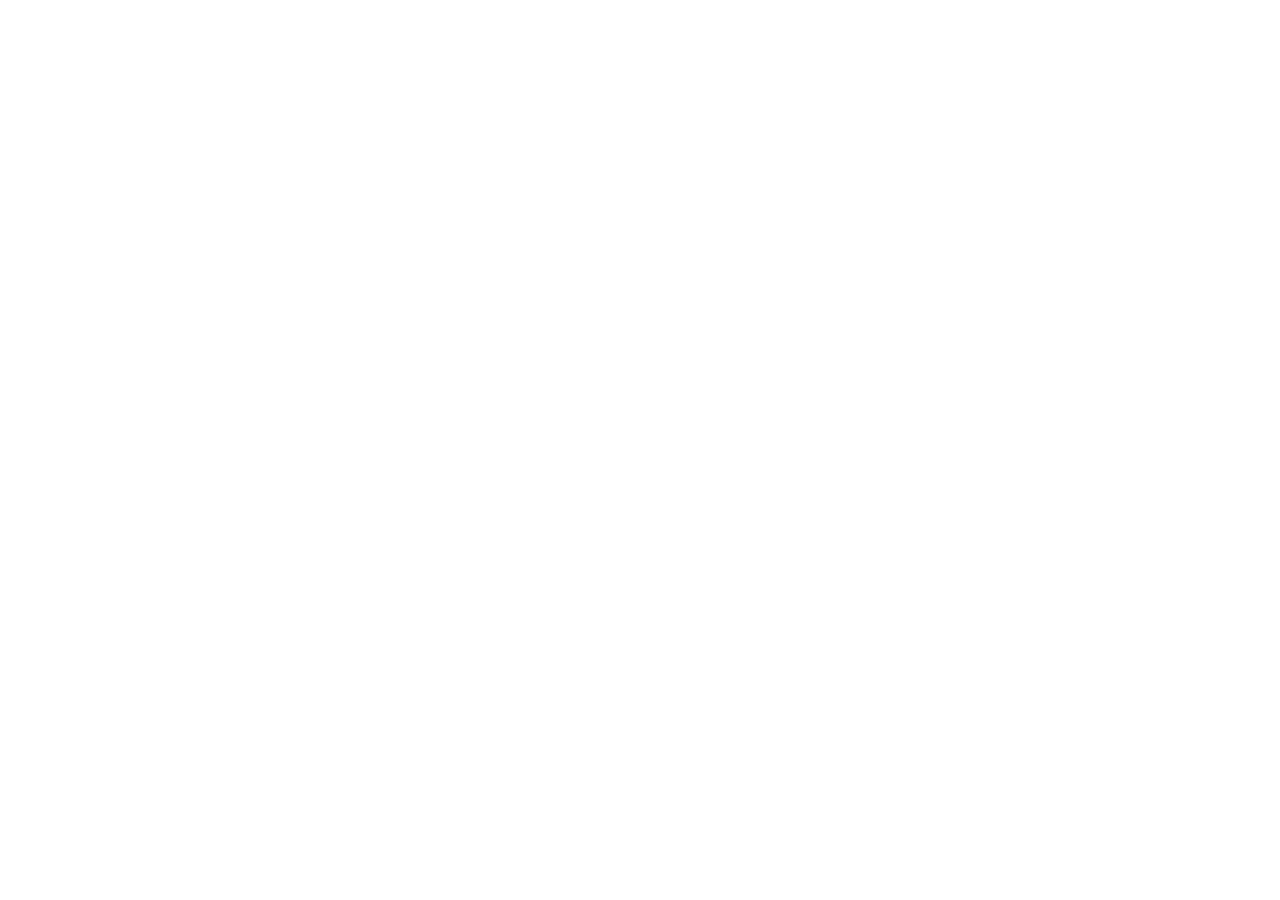
==== src/powergslb/resources/admin/index.html @ cb6ccbb3 "Release 2.4.1" ====
<!DOCTYPE html>
<html lang="en">
<meta content="text/html; charset=utf-8" http-equiv="content-type"/>
<head>
    <title>PowerGSLB: Admin</title>
    <link href="src/favicon.svg" rel="icon" type="image/svg+xml"/>
    <link href="src/w2ui-1.4.3.min.css" rel="stylesheet" type="text/css"/>
    <link href="src/powergslb-2.4.1.css" rel="stylesheet" type="text/css"/>
    <script src="src/jquery-3.7.1.min.js" type="text/javascript"></script>
    <script src="src/w2ui-1.4.3.min.js" type="text/javascript"></script>
    <script src="src/powergslb-2.4.1.js" type="text/javascript"></script>
</head>
<body>
<div id="powergslb" style="width: 100%; height: calc(100vh - 16px);"></div>
</body>
</html>
---- src/powergslb/resources/admin/src/powergslb-2.4.1.css ----
/*
 * PowerGSLB admin styles: layout rules, then the dark theme.
 *
 * The dark theme overrides the vendored w2ui 1.4.3 light palette. Every rule that restyles a w2ui element for the
 * theme is scoped under html[data-theme="dark"], so the light theme (attribute absent or "light") keeps the original
 * colors. The layout rules below carry no color and apply to both themes.
 */

/* The popup is a fixed width, so its fields take all of it: a 72px label column fits the widest caption. */
#w2ui-popup .w2ui-field > label {
    width: 72px;
}

#w2ui-popup .w2ui-field > div {
    margin-left: 80px;
    margin-right: 4px;
}

/* The toggle is a checkbox drawn as a slider by w2ui and keeps its own size. */
#w2ui-popup .w2ui-field > div > input:not([type=checkbox]),
#w2ui-popup .w2ui-field > div > select,
#w2ui-popup .w2ui-field > div > textarea {
    width: 100%;
}

/* Give every textarea field the same fixed editing area. */
#w2ui-popup .w2ui-field > div > textarea {
    height: 240px;
    font-family: monospace;
    font-size: 12px;
    resize: none;
}

/* Search overlay: one value column 300px, two value column 140px each around a 20px separator. */
.w2ui-overlay .w2ui-grid-searches table td.value {
    font-size: 0; /* collapses the text writes between the two inputs, redrawn below */
    white-space: nowrap; /* the second input never wraps below the first */
}

/* w2ui writes an inline width on the text inputs, so only !important resizes them. */
.w2ui-overlay .w2ui-grid-searches table td.value input[type=text],
.w2ui-overlay .w2ui-grid-searches table td.value select {
    box-sizing: border-box;
    width: 300px !important;
    margin: 0;
}

/* The 'between' search reveals a second input, so the two split the value column. */
.w2ui-overlay .w2ui-grid-searches table td.value:has(> span:not([style*="none"])) > input[type=text],
.w2ui-overlay .w2ui-grid-searches table td.value > span > input[type=text] {
    width: 140px !important;
}

.w2ui-overlay .w2ui-grid-searches table td.value > span::before {
    content: '-';
    display: inline-block;
    width: 20px;
    font-size: 13px;
    text-align: center;
}

/* The dark palette */
html[data-theme="dark"] {
    color-scheme: dark;

    --pg-bg: #1e1e1e;               /* page background           */
    --pg-surface: #252526;          /* raised panels, forms      */
    --pg-header: #2d2d30;           /* headers, toolbars         */
    --pg-grid-head: #3a3a3e;        /* grid column-header band   */
    --pg-border: #3a3a3a;           /* separators, panel borders */
    --pg-field: #3c3c3c;            /* input backgrounds         */
    --pg-field-border: #555;        /* input / separator borders */
    --pg-text: #d4d4d4;             /* primary text              */
    --pg-muted: #9aa0a6;            /* labels, group headings    */
    --pg-hover: #37373d;            /* row / node hover          */
    --pg-accent: #094771;           /* selection background      */
    --pg-accent-text: #ffffff;      /* selection text            */
    --pg-shadow: rgba(0, 0, 0, .4); /* panel elevation shadow    */
    --pg-weekend: #e0736a;          /* calendar Sat/Sun dates    */
}

html[data-theme="dark"] body {
    background-color: var(--pg-bg);
    color: var(--pg-text);
}

/* Inputs, selects, textareas. w2ui applies a global "input:not([type=button]),select,textarea { background:#fff }"
   rule; recolor everything text-like at once (never the toggle checkbox, never real buttons). */
html[data-theme="dark"] input:not([type=button]):not([type=checkbox]),
html[data-theme="dark"] select,
html[data-theme="dark"] textarea {
    color: var(--pg-text);
    background-color: var(--pg-field);
    border-color: var(--pg-field-border);
}

/* The "Disabled" toggle slider */
html[data-theme="dark"] input[type=checkbox].w2ui-toggle + div {
    background-color: var(--pg-field);
    border-color: var(--pg-field-border);
}

/* Overlays: column chooser, combo lists, search builder */
html[data-theme="dark"] .w2ui-overlay {
    background-color: var(--pg-header);
    border-color: var(--pg-border);
    box-shadow: 0 2px 10px rgba(0, 0, 0, .6);
}

html[data-theme="dark"] .w2ui-overlay:before {
    background-color: var(--pg-header);
    border-color: var(--pg-border);
}

html[data-theme="dark"] .w2ui-overlay table.w2ui-drop-menu {
    color: var(--pg-text);
    background-color: var(--pg-header);
}

html[data-theme="dark"] .w2ui-overlay table.w2ui-drop-menu .w2ui-item-even {
    background-color: var(--pg-header);
}

html[data-theme="dark"] .w2ui-overlay table.w2ui-drop-menu .w2ui-item-odd {
    background-color: var(--pg-surface);
}

html[data-theme="dark"] .w2ui-overlay table.w2ui-drop-menu tr:hover,
html[data-theme="dark"] .w2ui-overlay .w2ui-col-on-off table tr:hover {
    background-color: var(--pg-hover);
}

html[data-theme="dark"] .w2ui-overlay table.w2ui-drop-menu tr.w2ui-selected {
    background-color: var(--pg-accent);
}

html[data-theme="dark"] .w2ui-overlay .w2ui-grid-searches {
    background-color: var(--pg-surface);
}

/* Search-builder overlay chrome: cell separators and the actions (Reset / Search) bar. */
html[data-theme="dark"] .w2ui-overlay .w2ui-grid-searches table td.caption,
html[data-theme="dark"] .w2ui-overlay .w2ui-grid-searches table td.operator {
    color: var(--pg-text);
    border-right-color: var(--pg-border);
}

html[data-theme="dark"] .w2ui-overlay .w2ui-grid-searches table td.actions > div {
    background-color: var(--pg-header);
    border-top-color: var(--pg-border);
}

/* Native selects with a baked-in light gradient (styled control + the search-builder operator dropdown). */
html[data-theme="dark"] .w2ui-select,
html[data-theme="dark"] .w2ui-overlay .w2ui-grid-searches table td.operator select {
    color: var(--pg-text) !important;
    background-image: none !important;
    background-color: var(--pg-field) !important;
    border-color: var(--pg-field-border);
}

/* Every .btn carries a white "box-shadow: 0 1px 0 #fff" underline; drop it on all variants (Close and Save). */
html[data-theme="dark"] button.btn {
    box-shadow: none;
}

/* Neutral buttons (e.g. Close); the colored variants (Save is btn-green) keep their fill. */
html[data-theme="dark"] button.btn:not(.btn-blue):not(.btn-green):not(.btn-orange):not(.btn-red) {
    color: var(--pg-text);
    background-image: none;
    background-color: var(--pg-field);
    border-color: var(--pg-field-border);
}

html[data-theme="dark"] button.btn:not(.btn-blue):not(.btn-green):not(.btn-orange):not(.btn-red):hover {
    background-color: var(--pg-hover);
}

/* Forms (rendered inside popups) */
html[data-theme="dark"] .w2ui-form .w2ui-buttons {
    background-color: var(--pg-header);
    border-top-color: var(--pg-border);
}

html[data-theme="dark"] .w2ui-field > label {
    color: var(--pg-muted);
}

/* Color picker (.w2ui-color); swatch cells keep their own inline colors. */
html[data-theme="dark"] .w2ui-color {
    background-color: var(--pg-header);
}

/* Date / time / datetime picker (.w2ui-calendar, rendered inside .w2ui-overlay) */
html[data-theme="dark"] .w2ui-calendar .w2ui-calendar-title {
    color: var(--pg-text);
    background-image: none;
    background-color: var(--pg-header);
    text-shadow: none;
}

html[data-theme="dark"] .w2ui-calendar .w2ui-calendar-jump {
    background-color: var(--pg-surface);
}

html[data-theme="dark"] .w2ui-calendar .w2ui-calendar-jump > :first-child {
    border-right-color: var(--pg-border);
}

html[data-theme="dark"] .w2ui-calendar .w2ui-calendar-jump .w2ui-jump-month:hover,
html[data-theme="dark"] .w2ui-calendar .w2ui-calendar-jump .w2ui-jump-year:hover,
html[data-theme="dark"] .w2ui-calendar .w2ui-calendar-jump .w2ui-jump-month.selected,
html[data-theme="dark"] .w2ui-calendar .w2ui-calendar-jump .w2ui-jump-year.selected {
    color: var(--pg-text);
    border-color: var(--pg-border);
    background-color: var(--pg-hover);
}

html[data-theme="dark"] .w2ui-calendar .w2ui-calendar-previous,
html[data-theme="dark"] .w2ui-calendar .w2ui-calendar-next {
    color: var(--pg-muted);
}

html[data-theme="dark"] .w2ui-calendar .w2ui-calendar-previous:hover,
html[data-theme="dark"] .w2ui-calendar .w2ui-calendar-next:hover {
    border-color: var(--pg-border);
    background-color: var(--pg-hover);
}

/* Prev / next arrows are border-triangles; recolor the two visible edges. */
html[data-theme="dark"] .w2ui-calendar .w2ui-calendar-previous > div,
html[data-theme="dark"] .w2ui-calendar .w2ui-calendar-next > div {
    border-left-color: var(--pg-muted);
    border-top-color: var(--pg-muted);
}

html[data-theme="dark"] .w2ui-calendar table.w2ui-calendar-days td,
html[data-theme="dark"] .w2ui-calendar table.w2ui-calendar-days td.w2ui-day-empty {
    color: var(--pg-text);
    border-color: var(--pg-surface);
    background-color: var(--pg-bg);
}

html[data-theme="dark"] .w2ui-calendar table.w2ui-calendar-days td.w2ui-saturday,
html[data-theme="dark"] .w2ui-calendar table.w2ui-calendar-days td.w2ui-sunday {
    color: var(--pg-weekend);
}

html[data-theme="dark"] .w2ui-calendar table.w2ui-calendar-days tr.w2ui-day-title td {
    color: var(--pg-muted);
    border-color: var(--pg-surface);
    background-color: var(--pg-surface);
}

/* w2ui writes an inline background on the day cell at mousedown, so only !important can restyle it. */
html[data-theme="dark"] .w2ui-calendar table.w2ui-calendar-days td:hover,
html[data-theme="dark"] .w2ui-calendar-time td div:hover {
    color: var(--pg-accent-text);
    border-color: var(--pg-border) !important;
    background-color: var(--pg-hover) !important;
}

html[data-theme="dark"] .w2ui-calendar table.w2ui-calendar-days td.w2ui-date:active {
    color: var(--pg-accent-text);
    border-color: var(--pg-border) !important;
    background-color: var(--pg-accent) !important;
}

html[data-theme="dark"] .w2ui-calendar table.w2ui-calendar-days td.w2ui-today {
    background-color: var(--pg-accent);
}

html[data-theme="dark"] .w2ui-calendar-time td:nth-child(even) {
    background-color: var(--pg-surface);
}

/* Enum multi-select and file upload share the .w2ui-list tag box. */
html[data-theme="dark"] .w2ui-list {
    border-color: var(--pg-field-border);
    background-color: var(--pg-field);
}

html[data-theme="dark"] .w2ui-list ul li {
    color: var(--pg-text);
    border-color: var(--pg-accent);
    background-color: var(--pg-header);
}

html[data-theme="dark"] .w2ui-list ul li:hover {
    background-color: var(--pg-hover);
}

html[data-theme="dark"] .w2ui-list .w2ui-enum-placeholder {
    color: var(--pg-muted);
}

/* Layout panels. panelStyle sets an inline "1px solid #dfdfdf" border on .w2ui-panel-content, so the border override
   must target that element (not .w2ui-panel) to remove the light frame. */
html[data-theme="dark"] .w2ui-panel,
html[data-theme="dark"] .w2ui-layout > div .w2ui-panel .w2ui-panel-content {
    border-color: var(--pg-border) !important;
}

html[data-theme="dark"] .w2ui-layout > div .w2ui-panel .w2ui-panel-content {
    background-color: var(--pg-surface);
    color: var(--pg-text);
}

/* Grid: body and rows */
html[data-theme="dark"] .w2ui-grid,
html[data-theme="dark"] .w2ui-grid .w2ui-grid-body {
    background-color: var(--pg-bg);
    color: var(--pg-text);
    border-color: var(--pg-border);
}

/* w2ui casts a light shadow below the column-header band; darken it so no white line bleeds under the toolbar. */
html[data-theme="dark"] .w2ui-grid .w2ui-grid-body .w2ui-grid-columns {
    box-shadow: 0 1px 4px var(--pg-shadow);
}

html[data-theme="dark"] .w2ui-grid .w2ui-grid-body .w2ui-grid-records table tr.w2ui-odd {
    background-color: var(--pg-bg);
}

html[data-theme="dark"] .w2ui-grid .w2ui-grid-body .w2ui-grid-records table tr.w2ui-even {
    background-color: var(--pg-surface);
}

html[data-theme="dark"] .w2ui-grid .w2ui-grid-body .w2ui-grid-records table tr.w2ui-odd:hover,
html[data-theme="dark"] .w2ui-grid .w2ui-grid-body .w2ui-grid-records table tr.w2ui-even:hover {
    background-color: var(--pg-hover);
}

html[data-theme="dark"] .w2ui-grid .w2ui-grid-body .w2ui-grid-records table tr.w2ui-selected,
html[data-theme="dark"] .w2ui-grid .w2ui-grid-body .w2ui-grid-records table td.w2ui-selected {
    color: var(--pg-accent-text) !important;
    background-color: var(--pg-accent) !important;
}

html[data-theme="dark"] .w2ui-grid .w2ui-grid-body table td {
    border-right-color: var(--pg-border);
}

/* Column headers: a lighter band than the toolbar, bordered on all edges (mirrors light, where the header is
   lighter than the toolbar and both separator lines read). */
html[data-theme="dark"] .w2ui-grid .w2ui-grid-body table .w2ui-head {
    color: var(--pg-text);
    background-image: none;
    background-color: var(--pg-grid-head);
    border-right-color: var(--pg-field-border);
    border-bottom-color: var(--pg-field-border);
}

/* Grid: toolbar, search, footer */
html[data-theme="dark"] .w2ui-grid .w2ui-grid-toolbar {
    background-color: var(--pg-header);
    border-bottom-color: var(--pg-field-border); /* the separator line above the header */
    box-shadow: 0 1px 2px var(--pg-shadow);
}

html[data-theme="dark"] .w2ui-toolbar {
    background-color: var(--pg-header);
}

html[data-theme="dark"] .w2ui-toolbar table.w2ui-button .w2ui-tb-caption {
    color: var(--pg-text);
}

html[data-theme="dark"] .w2ui-toolbar table.w2ui-button.over {
    background-color: var(--pg-hover);
    border-color: var(--pg-border);
}

html[data-theme="dark"] .w2ui-toolbar table.w2ui-button.down,
html[data-theme="dark"] .w2ui-toolbar table.w2ui-button.checked {
    background-color: var(--pg-accent);
    border-color: var(--pg-border);
}

html[data-theme="dark"] .w2ui-toolbar table.w2ui-button.checked .w2ui-tb-caption {
    color: var(--pg-accent-text);
}

html[data-theme="dark"] .w2ui-grid .w2ui-toolbar-search .w2ui-search-all {
    color: var(--pg-text);
    background-color: var(--pg-field);
    border-color: var(--pg-field-border);
}

html[data-theme="dark"] .w2ui-grid .w2ui-grid-footer {
    color: var(--pg-text);
    background-image: none;
    background-color: var(--pg-surface);
    border-top-color: var(--pg-border);
    box-shadow: 0 -1px 4px var(--pg-shadow);
}

html[data-theme="dark"] .w2ui-grid .w2ui-grid-footer .w2ui-footer-center .w2ui-footer-nav a.w2ui-footer-btn {
    color: var(--pg-text);
}

html[data-theme="dark"] .w2ui-grid .w2ui-grid-footer .w2ui-footer-center .w2ui-footer-nav a.w2ui-footer-btn:hover {
    color: var(--pg-accent-text);
    background-color: var(--pg-accent);
}

/* Popups */
html[data-theme="dark"] .w2ui-popup {
    background-color: var(--pg-surface);
    border-color: var(--pg-border);
    box-shadow: 0 0 25px rgba(0, 0, 0, .7);
}

html[data-theme="dark"] .w2ui-popup .w2ui-msg-title {
    color: var(--pg-text);
    background-image: none;
    background-color: var(--pg-header);
    border-bottom-color: var(--pg-border); /* w2ui draws a 2px #bfbfbf line under the title */
}

html[data-theme="dark"] .w2ui-popup .w2ui-msg-body {
    color: var(--pg-text);
    background-color: var(--pg-surface);
}

/* Alert / confirm dialogs (w2alert / w2confirm) render their buttons in this bar. */
html[data-theme="dark"] .w2ui-popup .w2ui-msg-buttons {
    background-color: var(--pg-header);
    border-top-color: var(--pg-border);
}

/* The close button hovers to a light #ccc box by default; keep the hover dark. */
html[data-theme="dark"] .w2ui-popup .w2ui-msg-close:hover {
    background-color: var(--pg-border);
    border-color: var(--pg-field-border);
}

/* Sidebar */
html[data-theme="dark"] .w2ui-sidebar {
    background-color: var(--pg-surface) !important;
}

html[data-theme="dark"] .w2ui-sidebar .w2ui-sidebar-div .w2ui-node {
    background-color: var(--pg-surface);
}

html[data-theme="dark"] .w2ui-sidebar .w2ui-sidebar-div .w2ui-node .w2ui-node-caption,
html[data-theme="dark"] .w2ui-sidebar .w2ui-sidebar-div .w2ui-node .w2ui-node-image,
html[data-theme="dark"] .w2ui-sidebar .w2ui-sidebar-div td.w2ui-node-data .w2ui-node-image > span {
    color: var(--pg-text);
    text-shadow: none;
}

html[data-theme="dark"] .w2ui-sidebar .w2ui-sidebar-div .w2ui-node .w2ui-node-image > span {
    color: var(--pg-muted) !important;
}

html[data-theme="dark"] .w2ui-sidebar .w2ui-sidebar-div .w2ui-node:hover {
    background-color: var(--pg-hover);
    border-top-color: transparent;
    border-bottom-color: transparent;
}

html[data-theme="dark"] .w2ui-sidebar .w2ui-sidebar-div .w2ui-node-group {
    color: var(--pg-muted);
}

html[data-theme="dark"] .w2ui-sidebar .w2ui-sidebar-div .w2ui-selected .w2ui-node-caption {
    color: var(--pg-accent-text) !important;
    text-shadow: none !important;
}

/* File upload preview grid (.w2ui-listview; stock forces background: #fff !important). */
html[data-theme="dark"] .w2ui-listview {
    background-color: var(--pg-surface) !important;
}

html[data-theme="dark"] .w2ui-listview > ul > li > div > div.caption {
    color: var(--pg-text);
}

html[data-theme="dark"] .w2ui-listview > ul > li.hover {
    background-color: var(--pg-hover);
}

/* Theme toggle toolbar button. Its glyph is a normal-font character (not the w2ui icon font), swapped by
   data-theme, and drawn larger / higher-contrast than the muted default icons so the lone button is easy to spot. */
.pg-icon-theme:before {
    content: '\263E'; /* U+263E LAST QUARTER MOON */
}

html[data-theme="dark"] .pg-icon-theme:before {
    content: '\2600'; /* U+2600 BLACK SUN WITH RAYS */
}

.w2ui-toolbar table.w2ui-button .w2ui-tb-image > span.pg-icon-theme {
    margin-top: 1px;
    font-size: 18px;
    color: #444;
}

html[data-theme="dark"] .w2ui-toolbar table.w2ui-button .w2ui-tb-image > span.pg-icon-theme {
    color: var(--pg-text);
}
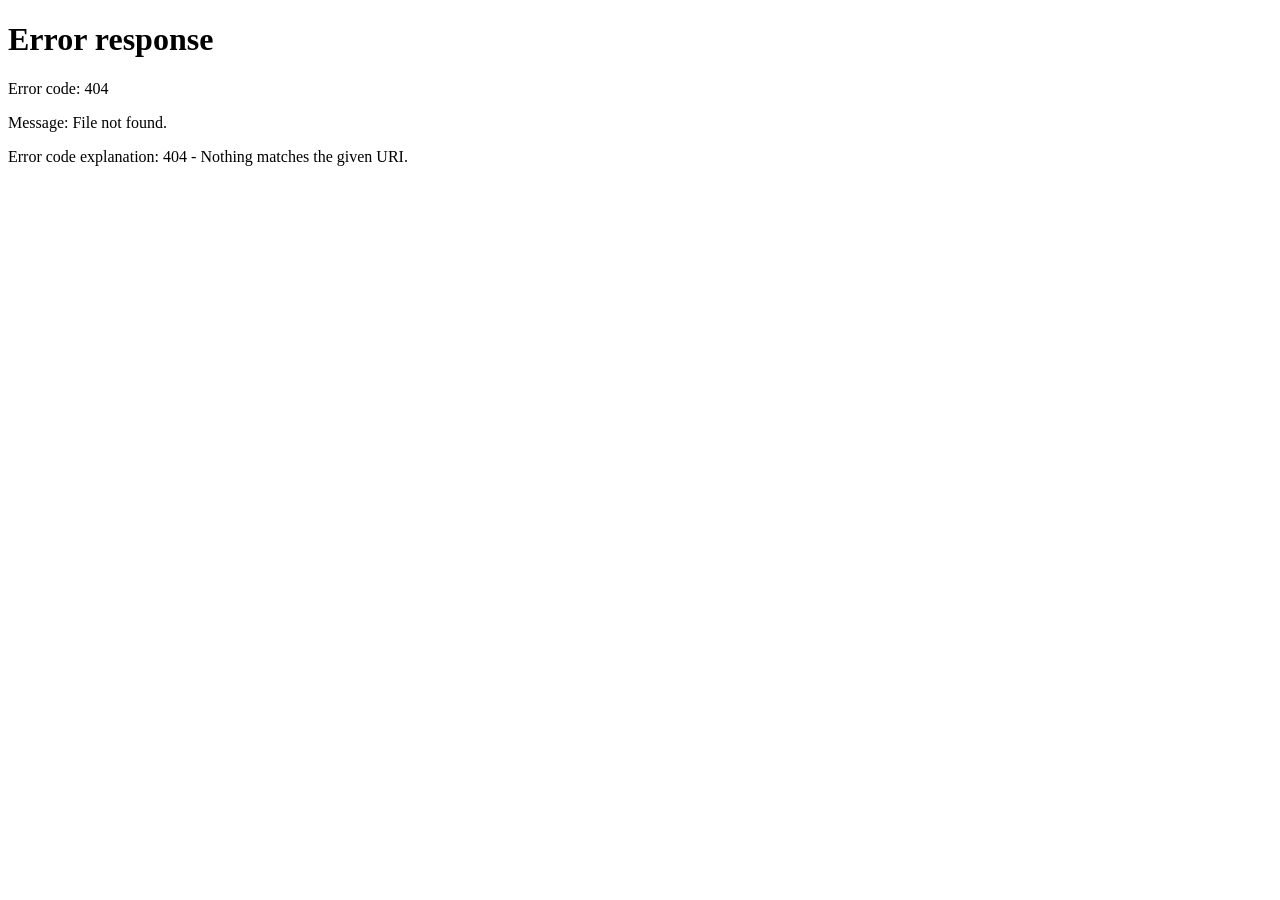
==== commit 7409b08a: "feat: login page implementation" ====
--- a/src/powergslb/resources/admin/index.html
+++ b/src/powergslb/resources/admin/index.html
@@ -5,12 +5,103 @@
     <title>PowerGSLB: Admin</title>
     <link href="src/favicon.svg" rel="icon" type="image/svg+xml"/>
     <link href="src/w2ui-1.4.3.min.css" rel="stylesheet" type="text/css"/>
-    <link href="src/powergslb-2.4.1.css" rel="stylesheet" type="text/css"/>
+    <link href="src/powergslb-2.4.3.css" rel="stylesheet" type="text/css"/>
     <script src="src/jquery-3.7.1.min.js" type="text/javascript"></script>
     <script src="src/w2ui-1.4.3.min.js" type="text/javascript"></script>
-    <script src="src/powergslb-2.4.1.js" type="text/javascript"></script>
+    <script src="src/powergslb-2.4.3.js" type="text/javascript"></script>
+    <style>
+        body {
+            margin: 0;
+            padding: 0;
+            display: flex;
+            flex-direction: column;
+            height: 100vh;
+        }
+        
+        .admin-header {
+            display: flex;
+            justify-content: flex-end;
+            align-items: center;
+            gap: 12px;
+            padding: 8px 12px;
+            background-color: #f5f5f5;
+            border-bottom: 1px solid #ddd;
+            flex-shrink: 0;
+            z-index: 100;
+        }
+        
+        html[data-theme="dark"] .admin-header {
+            background-color: #2d2d2d;
+            border-bottom-color: #444;
+        }
+        
+        .logout-button {
+            padding: 8px 16px;
+            background-color: #f44336;
+            color: white;
+            border: none;
+            border-radius: 4px;
+            cursor: pointer;
+            font-size: 14px;
+            white-space: nowrap;
+            transition: background-color 0.2s;
+        }
+        
+        .logout-button:hover {
+            background-color: #da190b;
+        }
+        
+        .logout-button:active {
+            transform: scale(0.98);
+        }
+        
+        #powergslb-container {
+            flex: 1;
+            overflow: hidden;
+        }
+    </style>
 </head>
 <body>
-<div id="powergslb" style="width: 100%; height: calc(100vh - 16px);"></div>
+<div class="admin-header" id="adminHeader" style="display:none;">
+    <button class="logout-button" id="logoutBtn">Logout</button>
+</div>
+<div id="powergslb-container">
+    <div id="powergslb" style="width: 100%; height: 100%;"></div>
+</div>
+
+<script>
+    // JWT Token Management
+    (function() {
+        const token = localStorage.getItem('powergslb_token');
+        const logoutBtn = document.getElementById('logoutBtn');
+        const adminHeader = document.getElementById('adminHeader');
+
+        // Check if token exists, if not redirect to login
+        if (!token) {
+            window.location.href = '/admin/login.html';
+            return;
+        }
+
+        // Show header and logout button
+        adminHeader.style.display = 'flex';
+
+        // Add JWT token to all AJAX requests
+        $(document).ajaxSend(function(event, jqXHR) {
+            jqXHR.setRequestHeader('Authorization', 'Bearer ' + token);
+        });
+
+        // Handle logout
+        logoutBtn.addEventListener('click', function() {
+            if (confirm('Are you sure you want to logout?')) {
+                localStorage.removeItem('powergslb_token');
+                localStorage.removeItem('powergslb_username');
+                window.location.href = '/admin/login.html';
+            }
+        });
+
+        // Optional: Validate token on page load
+        // You can add token expiration check here and redirect to login if needed
+    })();
+</script>
 </body>
 </html>
--- a/src/powergslb/resources/admin/src/powergslb-2.4.3.css
+++ b/src/powergslb/resources/admin/src/powergslb-2.4.3.css
@@ -0,0 +1,505 @@
+/*
+ * PowerGSLB admin styles: layout rules, then the dark theme.
+ *
+ * The dark theme overrides the vendored w2ui 1.4.3 light palette. Every rule that restyles a w2ui element for the
+ * theme is scoped under html[data-theme="dark"], so the light theme (attribute absent or "light") keeps the original
+ * colors. The layout rules below carry no color and apply to both themes.
+ */
+
+/* The popup is a fixed width, so its fields take all of it: a 72px label column fits the widest caption. */
+#w2ui-popup .w2ui-field > label {
+    width: 72px;
+}
+
+#w2ui-popup .w2ui-field > div {
+    margin-left: 80px;
+    margin-right: 4px;
+}
+
+/* The toggle is a checkbox drawn as a slider by w2ui and keeps its own size. */
+#w2ui-popup .w2ui-field > div > input:not([type=checkbox]),
+#w2ui-popup .w2ui-field > div > select,
+#w2ui-popup .w2ui-field > div > textarea {
+    width: 100%;
+}
+
+/* Give every textarea field the same fixed editing area. */
+#w2ui-popup .w2ui-field > div > textarea {
+    height: 240px;
+    font-family: monospace;
+    font-size: 12px;
+    resize: none;
+}
+
+/* Search overlay: one value column 300px, two value column 140px each around a 20px separator. */
+.w2ui-overlay .w2ui-grid-searches table td.value {
+    font-size: 0; /* collapses the text writes between the two inputs, redrawn below */
+    white-space: nowrap; /* the second input never wraps below the first */
+}
+
+/* w2ui writes an inline width on the text inputs, so only !important resizes them. */
+.w2ui-overlay .w2ui-grid-searches table td.value input[type=text],
+.w2ui-overlay .w2ui-grid-searches table td.value select {
+    box-sizing: border-box;
+    width: 300px !important;
+    margin: 0;
+}
+
+/* The 'between' search reveals a second input, so the two split the value column. */
+.w2ui-overlay .w2ui-grid-searches table td.value:has(> span:not([style*="none"])) > input[type=text],
+.w2ui-overlay .w2ui-grid-searches table td.value > span > input[type=text] {
+    width: 140px !important;
+}
+
+.w2ui-overlay .w2ui-grid-searches table td.value > span::before {
+    content: '-';
+    display: inline-block;
+    width: 20px;
+    font-size: 13px;
+    text-align: center;
+}
+
+/* The dark palette */
+html[data-theme="dark"] {
+    color-scheme: dark;
+
+    --pg-bg: #1e1e1e;               /* page background           */
+    --pg-surface: #252526;          /* raised panels, forms      */
+    --pg-header: #2d2d30;           /* headers, toolbars         */
+    --pg-grid-head: #3a3a3e;        /* grid column-header band   */
+    --pg-border: #3a3a3a;           /* separators, panel borders */
+    --pg-field: #3c3c3c;            /* input backgrounds         */
+    --pg-field-border: #555;        /* input / separator borders */
+    --pg-text: #d4d4d4;             /* primary text              */
+    --pg-muted: #9aa0a6;            /* labels, group headings    */
+    --pg-hover: #37373d;            /* row / node hover          */
+    --pg-accent: #094771;           /* selection background      */
+    --pg-accent-text: #ffffff;      /* selection text            */
+    --pg-shadow: rgba(0, 0, 0, .4); /* panel elevation shadow    */
+    --pg-weekend: #e0736a;          /* calendar Sat/Sun dates    */
+}
+
+html[data-theme="dark"] body {
+    background-color: var(--pg-bg);
+    color: var(--pg-text);
+}
+
+/* Inputs, selects, textareas. w2ui applies a global "input:not([type=button]),select,textarea { background:#fff }"
+   rule; recolor everything text-like at once (never the toggle checkbox, never real buttons). */
+html[data-theme="dark"] input:not([type=button]):not([type=checkbox]),
+html[data-theme="dark"] select,
+html[data-theme="dark"] textarea {
+    color: var(--pg-text);
+    background-color: var(--pg-field);
+    border-color: var(--pg-field-border);
+}
+
+/* The "Disabled" toggle slider */
+html[data-theme="dark"] input[type=checkbox].w2ui-toggle + div {
+    background-color: var(--pg-field);
+    border-color: var(--pg-field-border);
+}
+
+/* Overlays: column chooser, combo lists, search builder */
+html[data-theme="dark"] .w2ui-overlay {
+    background-color: var(--pg-header);
+    border-color: var(--pg-border);
+    box-shadow: 0 2px 10px rgba(0, 0, 0, .6);
+}
+
+html[data-theme="dark"] .w2ui-overlay:before {
+    background-color: var(--pg-header);
+    border-color: var(--pg-border);
+}
+
+html[data-theme="dark"] .w2ui-overlay table.w2ui-drop-menu {
+    color: var(--pg-text);
+    background-color: var(--pg-header);
+}
+
+html[data-theme="dark"] .w2ui-overlay table.w2ui-drop-menu .w2ui-item-even {
+    background-color: var(--pg-header);
+}
+
+html[data-theme="dark"] .w2ui-overlay table.w2ui-drop-menu .w2ui-item-odd {
+    background-color: var(--pg-surface);
+}
+
+html[data-theme="dark"] .w2ui-overlay table.w2ui-drop-menu tr:hover,
+html[data-theme="dark"] .w2ui-overlay .w2ui-col-on-off table tr:hover {
+    background-color: var(--pg-hover);
+}
+
+html[data-theme="dark"] .w2ui-overlay table.w2ui-drop-menu tr.w2ui-selected {
+    background-color: var(--pg-accent);
+}
+
+html[data-theme="dark"] .w2ui-overlay .w2ui-grid-searches {
+    background-color: var(--pg-surface);
+}
+
+/* Search-builder overlay chrome: cell separators and the actions (Reset / Search) bar. */
+html[data-theme="dark"] .w2ui-overlay .w2ui-grid-searches table td.caption,
+html[data-theme="dark"] .w2ui-overlay .w2ui-grid-searches table td.operator {
+    color: var(--pg-text);
+    border-right-color: var(--pg-border);
+}
+
+html[data-theme="dark"] .w2ui-overlay .w2ui-grid-searches table td.actions > div {
+    background-color: var(--pg-header);
+    border-top-color: var(--pg-border);
+}
+
+/* Native selects with a baked-in light gradient (styled control + the search-builder operator dropdown). */
+html[data-theme="dark"] .w2ui-select,
+html[data-theme="dark"] .w2ui-overlay .w2ui-grid-searches table td.operator select {
+    color: var(--pg-text) !important;
+    background-image: none !important;
+    background-color: var(--pg-field) !important;
+    border-color: var(--pg-field-border);
+}
+
+/* Every .btn carries a white "box-shadow: 0 1px 0 #fff" underline; drop it on all variants (Close and Save). */
+html[data-theme="dark"] button.btn {
+    box-shadow: none;
+}
+
+/* Neutral buttons (e.g. Close); the colored variants (Save is btn-green) keep their fill. */
+html[data-theme="dark"] button.btn:not(.btn-blue):not(.btn-green):not(.btn-orange):not(.btn-red) {
+    color: var(--pg-text);
+    background-image: none;
+    background-color: var(--pg-field);
+    border-color: var(--pg-field-border);
+}
+
+html[data-theme="dark"] button.btn:not(.btn-blue):not(.btn-green):not(.btn-orange):not(.btn-red):hover {
+    background-color: var(--pg-hover);
+}
+
+/* Forms (rendered inside popups) */
+html[data-theme="dark"] .w2ui-form .w2ui-buttons {
+    background-color: var(--pg-header);
+    border-top-color: var(--pg-border);
+}
+
+html[data-theme="dark"] .w2ui-field > label {
+    color: var(--pg-muted);
+}
+
+/* Color picker (.w2ui-color); swatch cells keep their own inline colors. */
+html[data-theme="dark"] .w2ui-color {
+    background-color: var(--pg-header);
+}
+
+/* Date / time / datetime picker (.w2ui-calendar, rendered inside .w2ui-overlay) */
+html[data-theme="dark"] .w2ui-calendar .w2ui-calendar-title {
+    color: var(--pg-text);
+    background-image: none;
+    background-color: var(--pg-header);
+    text-shadow: none;
+}
+
+html[data-theme="dark"] .w2ui-calendar .w2ui-calendar-jump {
+    background-color: var(--pg-surface);
+}
+
+html[data-theme="dark"] .w2ui-calendar .w2ui-calendar-jump > :first-child {
+    border-right-color: var(--pg-border);
+}
+
+html[data-theme="dark"] .w2ui-calendar .w2ui-calendar-jump .w2ui-jump-month:hover,
+html[data-theme="dark"] .w2ui-calendar .w2ui-calendar-jump .w2ui-jump-year:hover,
+html[data-theme="dark"] .w2ui-calendar .w2ui-calendar-jump .w2ui-jump-month.selected,
+html[data-theme="dark"] .w2ui-calendar .w2ui-calendar-jump .w2ui-jump-year.selected {
+    color: var(--pg-text);
+    border-color: var(--pg-border);
+    background-color: var(--pg-hover);
+}
+
+html[data-theme="dark"] .w2ui-calendar .w2ui-calendar-previous,
+html[data-theme="dark"] .w2ui-calendar .w2ui-calendar-next {
+    color: var(--pg-muted);
+}
+
+html[data-theme="dark"] .w2ui-calendar .w2ui-calendar-previous:hover,
+html[data-theme="dark"] .w2ui-calendar .w2ui-calendar-next:hover {
+    border-color: var(--pg-border);
+    background-color: var(--pg-hover);
+}
+
+/* Prev / next arrows are border-triangles; recolor the two visible edges. */
+html[data-theme="dark"] .w2ui-calendar .w2ui-calendar-previous > div,
+html[data-theme="dark"] .w2ui-calendar .w2ui-calendar-next > div {
+    border-left-color: var(--pg-muted);
+    border-top-color: var(--pg-muted);
+}
+
+html[data-theme="dark"] .w2ui-calendar table.w2ui-calendar-days td,
+html[data-theme="dark"] .w2ui-calendar table.w2ui-calendar-days td.w2ui-day-empty {
+    color: var(--pg-text);
+    border-color: var(--pg-surface);
+    background-color: var(--pg-bg);
+}
+
+html[data-theme="dark"] .w2ui-calendar table.w2ui-calendar-days td.w2ui-saturday,
+html[data-theme="dark"] .w2ui-calendar table.w2ui-calendar-days td.w2ui-sunday {
+    color: var(--pg-weekend);
+}
+
+html[data-theme="dark"] .w2ui-calendar table.w2ui-calendar-days tr.w2ui-day-title td {
+    color: var(--pg-muted);
+    border-color: var(--pg-surface);
+    background-color: var(--pg-surface);
+}
+
+/* w2ui writes an inline background on the day cell at mousedown, so only !important can restyle it. */
+html[data-theme="dark"] .w2ui-calendar table.w2ui-calendar-days td:hover,
+html[data-theme="dark"] .w2ui-calendar-time td div:hover {
+    color: var(--pg-accent-text);
+    border-color: var(--pg-border) !important;
+    background-color: var(--pg-hover) !important;
+}
+
+html[data-theme="dark"] .w2ui-calendar table.w2ui-calendar-days td.w2ui-date:active {
+    color: var(--pg-accent-text);
+    border-color: var(--pg-border) !important;
+    background-color: var(--pg-accent) !important;
+}
+
+html[data-theme="dark"] .w2ui-calendar table.w2ui-calendar-days td.w2ui-today {
+    background-color: var(--pg-accent);
+}
+
+html[data-theme="dark"] .w2ui-calendar-time td:nth-child(even) {
+    background-color: var(--pg-surface);
+}
+
+/* Enum multi-select and file upload share the .w2ui-list tag box. */
+html[data-theme="dark"] .w2ui-list {
+    border-color: var(--pg-field-border);
+    background-color: var(--pg-field);
+}
+
+html[data-theme="dark"] .w2ui-list ul li {
+    color: var(--pg-text);
+    border-color: var(--pg-accent);
+    background-color: var(--pg-header);
+}
+
+html[data-theme="dark"] .w2ui-list ul li:hover {
+    background-color: var(--pg-hover);
+}
+
+html[data-theme="dark"] .w2ui-list .w2ui-enum-placeholder {
+    color: var(--pg-muted);
+}
+
+/* Layout panels. panelStyle sets an inline "1px solid #dfdfdf" border on .w2ui-panel-content, so the border override
+   must target that element (not .w2ui-panel) to remove the light frame. */
+html[data-theme="dark"] .w2ui-panel,
+html[data-theme="dark"] .w2ui-layout > div .w2ui-panel .w2ui-panel-content {
+    border-color: var(--pg-border) !important;
+}
+
+html[data-theme="dark"] .w2ui-layout > div .w2ui-panel .w2ui-panel-content {
+    background-color: var(--pg-surface);
+    color: var(--pg-text);
+}
+
+/* Grid: body and rows */
+html[data-theme="dark"] .w2ui-grid,
+html[data-theme="dark"] .w2ui-grid .w2ui-grid-body {
+    background-color: var(--pg-bg);
+    color: var(--pg-text);
+    border-color: var(--pg-border);
+}
+
+/* w2ui casts a light shadow below the column-header band; darken it so no white line bleeds under the toolbar. */
+html[data-theme="dark"] .w2ui-grid .w2ui-grid-body .w2ui-grid-columns {
+    box-shadow: 0 1px 4px var(--pg-shadow);
+}
+
+html[data-theme="dark"] .w2ui-grid .w2ui-grid-body .w2ui-grid-records table tr.w2ui-odd {
+    background-color: var(--pg-bg);
+}
+
+html[data-theme="dark"] .w2ui-grid .w2ui-grid-body .w2ui-grid-records table tr.w2ui-even {
+    background-color: var(--pg-surface);
+}
+
+html[data-theme="dark"] .w2ui-grid .w2ui-grid-body .w2ui-grid-records table tr.w2ui-odd:hover,
+html[data-theme="dark"] .w2ui-grid .w2ui-grid-body .w2ui-grid-records table tr.w2ui-even:hover {
+    background-color: var(--pg-hover);
+}
+
+html[data-theme="dark"] .w2ui-grid .w2ui-grid-body .w2ui-grid-records table tr.w2ui-selected,
+html[data-theme="dark"] .w2ui-grid .w2ui-grid-body .w2ui-grid-records table td.w2ui-selected {
+    color: var(--pg-accent-text) !important;
+    background-color: var(--pg-accent) !important;
+}
+
+html[data-theme="dark"] .w2ui-grid .w2ui-grid-body table td {
+    border-right-color: var(--pg-border);
+}
+
+/* Column headers: a lighter band than the toolbar, bordered on all edges (mirrors light, where the header is
+   lighter than the toolbar and both separator lines read). */
+html[data-theme="dark"] .w2ui-grid .w2ui-grid-body table .w2ui-head {
+    color: var(--pg-text);
+    background-image: none;
+    background-color: var(--pg-grid-head);
+    border-right-color: var(--pg-field-border);
+    border-bottom-color: var(--pg-field-border);
+}
+
+/* Grid: toolbar, search, footer */
+html[data-theme="dark"] .w2ui-grid .w2ui-grid-toolbar {
+    background-color: var(--pg-header);
+    border-bottom-color: var(--pg-field-border); /* the separator line above the header */
+    box-shadow: 0 1px 2px var(--pg-shadow);
+}
+
+html[data-theme="dark"] .w2ui-toolbar {
+    background-color: var(--pg-header);
+}
+
+html[data-theme="dark"] .w2ui-toolbar table.w2ui-button .w2ui-tb-caption {
+    color: var(--pg-text);
+}
+
+html[data-theme="dark"] .w2ui-toolbar table.w2ui-button.over {
+    background-color: var(--pg-hover);
+    border-color: var(--pg-border);
+}
+
+html[data-theme="dark"] .w2ui-toolbar table.w2ui-button.down,
+html[data-theme="dark"] .w2ui-toolbar table.w2ui-button.checked {
+    background-color: var(--pg-accent);
+    border-color: var(--pg-border);
+}
+
+html[data-theme="dark"] .w2ui-toolbar table.w2ui-button.checked .w2ui-tb-caption {
+    color: var(--pg-accent-text);
+}
+
+html[data-theme="dark"] .w2ui-grid .w2ui-toolbar-search .w2ui-search-all {
+    color: var(--pg-text);
+    background-color: var(--pg-field);
+    border-color: var(--pg-field-border);
+}
+
+html[data-theme="dark"] .w2ui-grid .w2ui-grid-footer {
+    color: var(--pg-text);
+    background-image: none;
+    background-color: var(--pg-surface);
+    border-top-color: var(--pg-border);
+    box-shadow: 0 -1px 4px var(--pg-shadow);
+}
+
+html[data-theme="dark"] .w2ui-grid .w2ui-grid-footer .w2ui-footer-center .w2ui-footer-nav a.w2ui-footer-btn {
+    color: var(--pg-text);
+}
+
+html[data-theme="dark"] .w2ui-grid .w2ui-grid-footer .w2ui-footer-center .w2ui-footer-nav a.w2ui-footer-btn:hover {
+    color: var(--pg-accent-text);
+    background-color: var(--pg-accent);
+}
+
+/* Popups */
+html[data-theme="dark"] .w2ui-popup {
+    background-color: var(--pg-surface);
+    border-color: var(--pg-border);
+    box-shadow: 0 0 25px rgba(0, 0, 0, .7);
+}
+
+html[data-theme="dark"] .w2ui-popup .w2ui-msg-title {
+    color: var(--pg-text);
+    background-image: none;
+    background-color: var(--pg-header);
+    border-bottom-color: var(--pg-border); /* w2ui draws a 2px #bfbfbf line under the title */
+}
+
+html[data-theme="dark"] .w2ui-popup .w2ui-msg-body {
+    color: var(--pg-text);
+    background-color: var(--pg-surface);
+}
+
+/* Alert / confirm dialogs (w2alert / w2confirm) render their buttons in this bar. */
+html[data-theme="dark"] .w2ui-popup .w2ui-msg-buttons {
+    background-color: var(--pg-header);
+    border-top-color: var(--pg-border);
+}
+
+/* The close button hovers to a light #ccc box by default; keep the hover dark. */
+html[data-theme="dark"] .w2ui-popup .w2ui-msg-close:hover {
+    background-color: var(--pg-border);
+    border-color: var(--pg-field-border);
+}
+
+/* Sidebar */
+html[data-theme="dark"] .w2ui-sidebar {
+    background-color: var(--pg-surface) !important;
+}
+
+html[data-theme="dark"] .w2ui-sidebar .w2ui-sidebar-div .w2ui-node {
+    background-color: var(--pg-surface);
+}
+
+html[data-theme="dark"] .w2ui-sidebar .w2ui-sidebar-div .w2ui-node .w2ui-node-caption,
+html[data-theme="dark"] .w2ui-sidebar .w2ui-sidebar-div .w2ui-node .w2ui-node-image,
+html[data-theme="dark"] .w2ui-sidebar .w2ui-sidebar-div td.w2ui-node-data .w2ui-node-image > span {
+    color: var(--pg-text);
+    text-shadow: none;
+}
+
+html[data-theme="dark"] .w2ui-sidebar .w2ui-sidebar-div .w2ui-node .w2ui-node-image > span {
+    color: var(--pg-muted) !important;
+}
+
+html[data-theme="dark"] .w2ui-sidebar .w2ui-sidebar-div .w2ui-node:hover {
+    background-color: var(--pg-hover);
+    border-top-color: transparent;
+    border-bottom-color: transparent;
+}
+
+html[data-theme="dark"] .w2ui-sidebar .w2ui-sidebar-div .w2ui-node-group {
+    color: var(--pg-muted);
+}
+
+html[data-theme="dark"] .w2ui-sidebar .w2ui-sidebar-div .w2ui-selected .w2ui-node-caption {
+    color: var(--pg-accent-text) !important;
+    text-shadow: none !important;
+}
+
+/* File upload preview grid (.w2ui-listview; stock forces background: #fff !important). */
+html[data-theme="dark"] .w2ui-listview {
+    background-color: var(--pg-surface) !important;
+}
+
+html[data-theme="dark"] .w2ui-listview > ul > li > div > div.caption {
+    color: var(--pg-text);
+}
+
+html[data-theme="dark"] .w2ui-listview > ul > li.hover {
+    background-color: var(--pg-hover);
+}
+
+/* Theme toggle toolbar button. Its glyph is a normal-font character (not the w2ui icon font), swapped by
+   data-theme, and drawn larger / higher-contrast than the muted default icons so the lone button is easy to spot. */
+.pg-icon-theme:before {
+    content: '\263E'; /* U+263E LAST QUARTER MOON */
+}
+
+html[data-theme="dark"] .pg-icon-theme:before {
+    content: '\2600'; /* U+2600 BLACK SUN WITH RAYS */
+}
+
+.w2ui-toolbar table.w2ui-button .w2ui-tb-image > span.pg-icon-theme {
+    margin-top: 1px;
+    font-size: 18px;
+    color: #444;
+}
+
+html[data-theme="dark"] .w2ui-toolbar table.w2ui-button .w2ui-tb-image > span.pg-icon-theme {
+    color: var(--pg-text);
+}
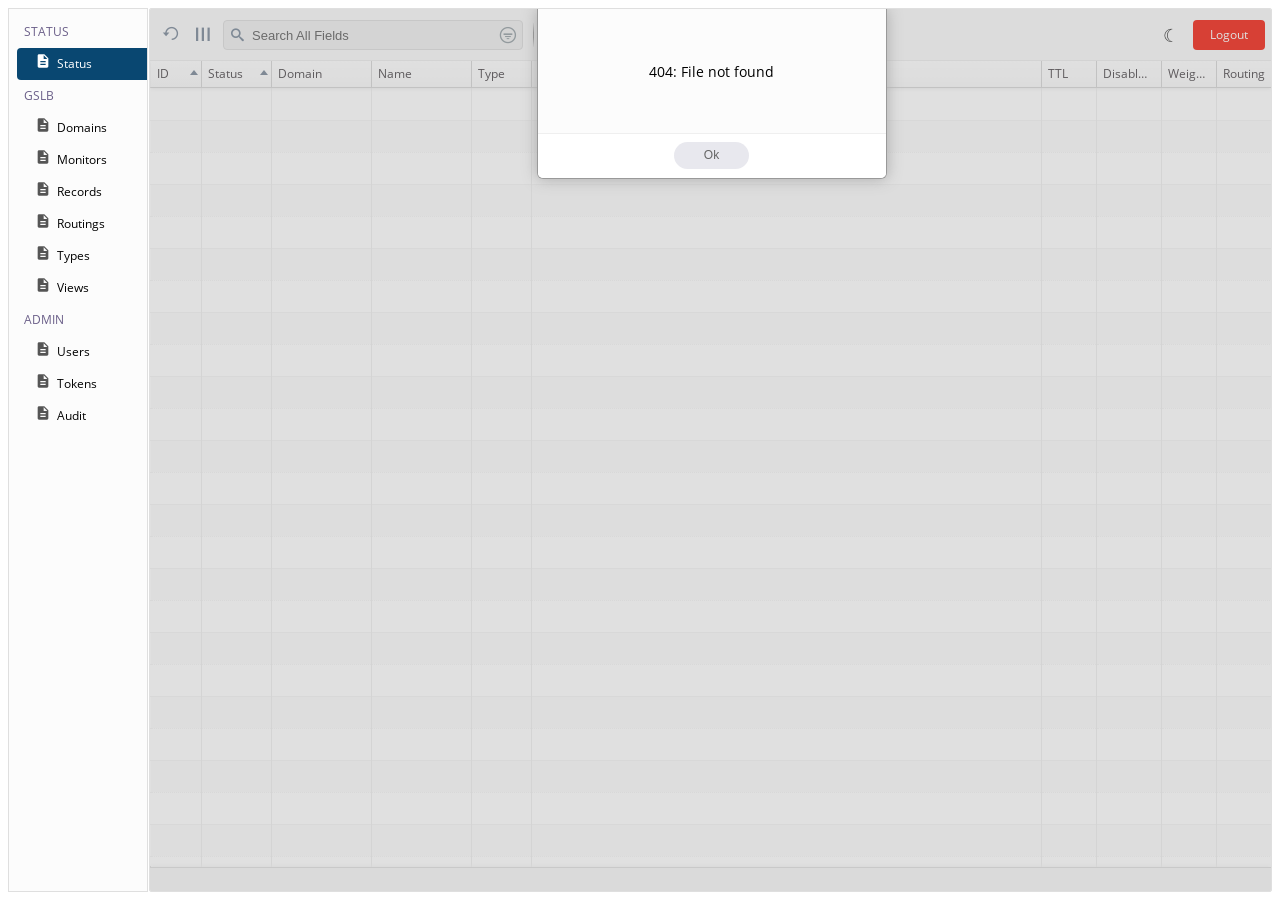
==== commit 9a91c08e: "feat: security tokens public web" ====
--- a/src/powergslb/resources/admin/index.html
+++ b/src/powergslb/resources/admin/index.html
@@ -1,106 +1,39 @@
 <!DOCTYPE html>
-<html lang="en">
+<html lang="en" data-theme="light">
 <meta content="text/html; charset=utf-8" http-equiv="content-type"/>
 <head>
     <title>PowerGSLB: Admin</title>
     <link href="src/favicon.svg" rel="icon" type="image/svg+xml"/>
-    <link href="src/w2ui-1.4.3.min.css" rel="stylesheet" type="text/css"/>
+    <link href="src/w2ui-2.0.min.css" rel="stylesheet" type="text/css"/>
     <link href="src/powergslb-2.4.3.css" rel="stylesheet" type="text/css"/>
     <script src="src/jquery-3.7.1.min.js" type="text/javascript"></script>
-    <script src="src/w2ui-1.4.3.min.js" type="text/javascript"></script>
+    <script src="src/w2ui-2.0.min.js" type="text/javascript"></script>
     <script src="src/powergslb-2.4.3.js" type="text/javascript"></script>
-    <style>
-        body {
-            margin: 0;
-            padding: 0;
-            display: flex;
-            flex-direction: column;
-            height: 100vh;
-        }
-        
-        .admin-header {
-            display: flex;
-            justify-content: flex-end;
-            align-items: center;
-            gap: 12px;
-            padding: 8px 12px;
-            background-color: #f5f5f5;
-            border-bottom: 1px solid #ddd;
-            flex-shrink: 0;
-            z-index: 100;
-        }
-        
-        html[data-theme="dark"] .admin-header {
-            background-color: #2d2d2d;
-            border-bottom-color: #444;
-        }
-        
-        .logout-button {
-            padding: 8px 16px;
-            background-color: #f44336;
-            color: white;
-            border: none;
-            border-radius: 4px;
-            cursor: pointer;
-            font-size: 14px;
-            white-space: nowrap;
-            transition: background-color 0.2s;
-        }
-        
-        .logout-button:hover {
-            background-color: #da190b;
-        }
-        
-        .logout-button:active {
-            transform: scale(0.98);
-        }
-        
-        #powergslb-container {
-            flex: 1;
-            overflow: hidden;
-        }
-    </style>
 </head>
 <body>
-<div class="admin-header" id="adminHeader" style="display:none;">
-    <button class="logout-button" id="logoutBtn">Logout</button>
-</div>
-<div id="powergslb-container">
-    <div id="powergslb" style="width: 100%; height: 100%;"></div>
-</div>
-
+    <div id="powergslb-container">
+        <div id="powergslb" style="width: 100%; height: calc(100vh - 16px);"></div>
+    </div>
 <script>
-    // JWT Token Management
+    // ====================================
+    // Authentication Check
+    // ====================================
+    // Instead of checking localStorage (XSS vulnerability), verify auth via the server.
+    // The browser automatically sends the HTTP-only cookie with this request.
+    // If server returns 401, redirect to login; if 200, user is authenticated.
     (function() {
-        const token = localStorage.getItem('powergslb_token');
-        const logoutBtn = document.getElementById('logoutBtn');
-        const adminHeader = document.getElementById('adminHeader');
-
-        // Check if token exists, if not redirect to login
-        if (!token) {
-            window.location.href = '/admin/login.html';
-            return;
-        }
-
-        // Show header and logout button
-        adminHeader.style.display = 'flex';
-
-        // Add JWT token to all AJAX requests
-        $(document).ajaxSend(function(event, jqXHR) {
-            jqXHR.setRequestHeader('Authorization', 'Bearer ' + token);
-        });
-
-        // Handle logout
-        logoutBtn.addEventListener('click', function() {
-            if (confirm('Are you sure you want to logout?')) {
-                localStorage.removeItem('powergslb_token');
-                localStorage.removeItem('powergslb_username');
-                window.location.href = '/admin/login.html';
-            }
-        });
-
-        // Optional: Validate token on page load
-        // You can add token expiration check here and redirect to login if needed
+        fetch('/admin/', { credentials: 'include' })
+            .then(response => {
+                if (response.status === 401) {
+                    // Not authenticated, redirect to login
+                    window.location.href = '/login';
+                }
+                // If 200, continue loading admin panel
+            })
+            .catch(err => {
+                console.error('Auth check failed:', err);
+                // On network error, allow page to continue (server may still serve it)
+            });
     })();
 </script>
 </body>
--- a/src/powergslb/resources/admin/src/w2ui-2.0.min.css
+++ b/src/powergslb/resources/admin/src/w2ui-2.0.min.css
@@ -0,0 +1,2 @@
+/* w2ui 2.0.0 (4/26/2023, 10:40:17 AM) (c) http://w2ui.com, vitmalina@gmail.com */
+@font-face{font-family:w2ui-font;src:url("[data-uri]") format("woff");font-weight:400;font-style:normal}[class*=" w2ui-icon-"]:before,[class^=w2ui-icon-]:before{font-family:w2ui-font;display:block;vertical-align:middle;line-height:1;font-weight:400;font-style:normal;speak:none;text-decoration:inherit;text-transform:none;text-rendering:optimizeLegibility;-webkit-font-smoothing:antialiased;-moz-osx-font-smoothing:grayscale}.w2ui-icon-box:before{content:"A"}.w2ui-icon-check:before{content:"B"}.w2ui-icon-colors:before{content:"C"}.w2ui-icon-columns:before{content:"D"}.w2ui-icon-cross:before{content:"E"}.w2ui-icon-drop:before{content:"F"}.w2ui-icon-empty:before{content:"G"}.w2ui-icon-info:before{content:"H"}.w2ui-icon-paste:before{content:"I"}.w2ui-icon-pencil:before{content:"J"}.w2ui-icon-plus:before{content:"K"}.w2ui-icon-reload:before{content:"L"}.w2ui-icon-search:before{content:"M"}.w2ui-icon-settings:before{content:"N"}@font-face{font-family:OpenSans;src:url("[data-uri]") format("truetype");font-weight:400;font-style:normal}.w2ui-reset{-webkit-box-sizing:border-box;-moz-box-sizing:border-box;-ms-box-sizing:border-box;-o-box-sizing:border-box;box-sizing:border-box;font-family:OpenSans;font-size:12px}.w2ui-reset *{color:default;line-height:100%;-webkit-box-sizing:border-box;-moz-box-sizing:border-box;-ms-box-sizing:border-box;-o-box-sizing:border-box;box-sizing:border-box;margin:0;padding:0}.w2ui-reset table{max-width:none;background-color:transparent;border-collapse:separate;border-spacing:0;border:none}.w2ui-reset table tr td,.w2ui-reset table tr th{font-family:OpenSans;font-size:12px}.w2ui-reset input:not([type=button]):not([type=submit]):not([type=checkbox]):not([type=radio]),.w2ui-reset select,.w2ui-reset textarea{display:inline-block;width:auto;height:auto;vertical-align:baseline;padding:6px;margin:0;font-size:12px;background-color:#f8fafa;border:1px solid #e0e0e0}.w2ui-reset input:not([type=button]):not([type=submit]):not([type=checkbox]):not([type=radio]):focus,.w2ui-reset select:focus,.w2ui-reset textarea:focus{background-color:#fff}.w2ui-reset select{padding:5px;height:26px;font-size:12px}.w2ui-centered{position:absolute;left:0;right:0;top:0;bottom:0;display:flex;flex-wrap:wrap;align-items:center;justify-content:center;text-align:center;padding:10px}.w2ui-disabled,.w2ui-readonly{background-color:#f1f1f1;color:#777}div[contenteditable].w2ui-focus,input.w2ui-focus:not(button),select.w2ui-focus,textarea.w2ui-focus{outline-style:auto;outline-color:#72b2ff}div.w2ui-input:focus,select.w2ui-input:focus{outline-color:#72b2ff}input:not([type=button]):not([type=submit]).w2ui-input,textarea.w2ui-input{padding:6px;border:1px solid #e0e0e0;border-radius:3px;color:#000;background-color:#f8fafa;line-height:normal}input:not([type=button]):not([type=submit]).w2ui-input:focus,textarea.w2ui-input:focus{outline-color:#72b2ff;background-color:#fff}input:not([type=button]):not([type=submit]).w2ui-input:disabled,input:not([type=button]):not([type=submit]).w2ui-input[readonly],textarea.w2ui-input:disabled,textarea.w2ui-input[readonly]{background-color:#f1f1f1;color:#777}select.w2ui-input{color:#000;padding:0 20px 0 7px;line-height:1.8;border-radius:3px;border:1px solid #e0e0e0;-webkit-appearance:none;background-image:url([data-uri]),linear-gradient(to bottom,#f8f8f8 20%,#f8f8f8 50%,#f8f8f8 52%,#f8f8f8 100%);background-size:17px 6px,100% 100%;background-position:right center,left top;background-repeat:no-repeat,no-repeat}.w2ui-icon-expand:before{position:relative;top:1px;left:1px;content:' ';width:5px;height:5px;border:2px solid rgba(150,150,150,.8);border-bottom:0;border-left:0;transform:rotateZ(45deg)}.w2ui-icon-collapse:before{position:relative;top:-1px;left:3px;content:' ';width:5px;height:5px;border:2px solid rgba(150,150,150,.8);border-bottom:0;border-left:0;transform:rotateZ(135deg)}input[type=checkbox].w2ui-toggle{position:absolute;opacity:0;width:46px;height:22px;padding:0;margin:0;margin-left:2px}input[type=checkbox].w2ui-toggle:focus{box-shadow:0 0 1px 2px #a8cfff}input[type=checkbox].w2ui-toggle+div{display:inline-block;width:46px;height:22px;border:1px solid #bbb;border-radius:30px;background-color:#eee;transition-duration:.3s;transition-property:background-color,box-shadow;box-shadow:inset 0 0 0 0 rgba(0,0,0,.4);margin-left:2px}input[type=checkbox].w2ui-toggle.w2ui-small+div{width:30px;height:16px}input[type=checkbox].w2ui-toggle:focus+div{box-shadow:0 0 3px 2px #91baed}input[type=checkbox].w2ui-toggle:disabled+div{opacity:.3}input[type=checkbox].w2ui-toggle+div>div{float:left;width:22px;height:22px;border-radius:inherit;background:#f5f5f5;transition-duration:.3s;transition-property:transform,background-color,box-shadow;box-shadow:0 0 1px #323232,0 0 0 1px rgba(200,200,200,.6);pointer-events:none;margin-top:-1px;margin-left:-1px}input[type=checkbox].w2ui-toggle.w2ui-small+div>div{width:16px;height:16px}input[type=checkbox].w2ui-toggle:checked+div>div{transform:translate3d(24px,0,0);background-color:#fff}input[type=checkbox].w2ui-toggle.w2ui-small:checked+div>div{transform:translate3d(14px,0,0)}input[type=checkbox].w2ui-toggle:focus{outline:0}input[type=checkbox].w2ui-toggle:checked+div{border:1px solid #206fad;box-shadow:inset 0 0 0 12px #35a6eb}input[type=checkbox].w2ui-toggle:checked:focus+div{box-shadow:0 0 3px 2px #91baed,inset 0 0 0 12px #35a6eb}input[type=checkbox].w2ui-toggle:checked+div>div{box-shadow:0 2px 5px rgba(0,0,0,.3),0 0 0 1px #206fad}input[type=checkbox].w2ui-toggle.green:checked+div{border:1px solid #00a23f;box-shadow:inset 0 0 0 12px #54b350}input[type=checkbox].w2ui-toggle.green:checked:focus+div{box-shadow:0 0 3px 2px #91baed,inset 0 0 0 12px #54b350}input[type=checkbox].w2ui-toggle.green:checked+div>div{box-shadow:0 2px 5px rgba(0,0,0,.3),0 0 0 1px #00a23f}.w2ui-marker{background-color:rgba(214,161,252,.5)}.w2ui-spinner{display:inline-block;background-size:100%;background-repeat:no-repeat;background-image:url([data-uri])}.w2ui-icon{background-repeat:no-repeat;height:16px;width:16px;overflow:hidden;margin:2px 2px;display:inline-block}.w2ui-icon.icon-folder{background:url([data-uri]) no-repeat center}.w2ui-icon.icon-page{background:url([data-uri]) no-repeat center}.w2ui-lock{display:none;position:absolute;z-index:1400;top:0;left:0;width:100%;height:100%;opacity:.15;background-color:#333}.w2ui-lock-msg{display:none;position:absolute;z-index:1400;top:50%;left:50%;transform:translateX(-50%) translateY(-50%);min-width:100px;max-width:95%;padding:30px;white-space:nowrap;text-overflow:ellipsis;overflow:hidden;font-size:13px;font-family:OpenSans;opacity:.8;background-color:#555;color:#fff;text-align:center;border-radius:5px;border:2px solid #444}.w2ui-lock-msg .w2ui-spinner{display:inline-block;width:24px;height:24px;margin:-3px 8px -7px -10px}.w2ui-scroll-wrapper{overflow:hidden}.w2ui-scroll-left,.w2ui-scroll-right{top:0;width:18px;height:100%;cursor:default;z-index:10;display:none;position:absolute}.w2ui-scroll-left:hover,.w2ui-scroll-right:hover{background-color:#ddd}.w2ui-scroll-left{left:0;box-shadow:0 0 7px #5f5f5f;background:#f7f7f7 url([data-uri]) center center no-repeat;background-size:15px 12px}.w2ui-scroll-right{right:0;box-shadow:0 0 7px #5f5f5f;background:#f7f7f7 url([data-uri]) center center no-repeat;background-size:15px 13px}#w2ui-notify{position:absolute;display:flex;flex-direction:column;align-items:center;left:0;right:0;bottom:15px;z-index:10000;overflow:hidden}#w2ui-notify>div{position:relative;background-color:#292828ba;color:#fff;padding:8px 44px 8px 16px;border-radius:4px;box-shadow:3px 3px 10px #9c9c9c;max-height:76px;min-width:100px;max-width:800px;font-size:16px;text-shadow:1px 0 0 #000}#w2ui-notify>div a{color:#6cd0e8;text-decoration:none;cursor:pointer}#w2ui-notify>div a:hover{color:#a2f0ff}#w2ui-notify>div span.w2ui-notify-close{padding:6px 6px;border-radius:3px;font-size:13px;color:#c3c3c3;position:absolute;right:5px;top:5px}#w2ui-notify>div span.w2ui-notify-close:hover{background-color:#807e7e;color:#fff}#w2ui-notify>div.w2ui-notify-error{text-shadow:none;background-color:rgba(255,0,0,.8)}#w2ui-notify>div.w2ui-notify-error .w2ui-notify-close{color:#fff}#w2ui-notify>div.w2ui-notify-error .w2ui-notify-close:hover{background-color:#fcadad;color:rgba(255,0,0,.8)}button.w2ui-btn,input[type=button].w2ui-btn{position:relative;display:inline-block;border-radius:14px;margin:0 3px;padding:6px 12px;color:#666;font-size:12px;border:1px solid transparent;background-image:linear-gradient(#e8e8ee 0,#e8e8ee 100%);outline:0;box-shadow:0 1px 0 #fff;cursor:default;min-width:75px;line-height:110%;-webkit-user-select:none;-moz-user-select:none;-ms-user-select:none;-o-user-select:none;user-select:none;-webkit-tap-highlight-color:transparent}button.w2ui-btn:hover,input[type=button].w2ui-btn:hover{text-decoration:none;background-image:linear-gradient(#ddd 0,#ddd 100%);color:#333}button.w2ui-btn.clicked,button.w2ui-btn:active,input[type=button].w2ui-btn.clicked,input[type=button].w2ui-btn:active{background-image:linear-gradient(#ccc 0,#ccc 100%);text-shadow:1px 1px 1px #eee}button.w2ui-btn:focus:before,input[type=button].w2ui-btn:focus:before{content:"";border:1px dashed #aaa;border-radius:15px;position:absolute;top:2px;bottom:2px;left:2px;right:2px;pointer-events:none}button.w2ui-btn-blue,input[type=button].w2ui-btn-blue{color:#fff;background-image:linear-gradient(#269df0 0,#269df0 100%);border:1px solid #269df0;text-shadow:0 0 1px #111}button.w2ui-btn-blue:hover,input[type=button].w2ui-btn-blue:hover{color:#fff;background-image:linear-gradient(#2391dd 0,#2391dd 100%);border:1px solid #2391dd;text-shadow:0 0 1px #111}button.w2ui-btn-blue.clicked,button.w2ui-btn-blue:active,input[type=button].w2ui-btn-blue.clicked,input[type=button].w2ui-btn-blue:active{color:#fff;background-image:linear-gradient(#1e83c9 0,#1e83c9 100%);border:1px solid #1268a6;text-shadow:0 0 1px #111}button.w2ui-btn-blue:focus:before,input[type=button].w2ui-btn-blue:focus:before{border:1px dashed #e8e8e8}button.w2ui-btn-green,input[type=button].w2ui-btn-green{color:#fff;background-image:linear-gradient(#52a452 0,#52a452 100%);border:1px solid #52a452;text-shadow:0 0 1px #111}button.w2ui-btn-green:hover,input[type=button].w2ui-btn-green:hover{color:#fff;background-image:linear-gradient(#3f8f3d 0,#3f8f3d 100%);border:1px solid #3f8f3d;text-shadow:0 0 1px #111}button.w2ui-btn-green.clicked,button.w2ui-btn-green:active,input[type=button].w2ui-btn-green.clicked,input[type=button].w2ui-btn-green:active{color:#fff;background-image:linear-gradient(#377d36 0,#377d36 100%);border:1px solid #555;text-shadow:0 0 1px #111}button.w2ui-btn-green:focus:before,input[type=button].w2ui-btn-green:focus:before{border:1px dashed #e8e8e8}button.w2ui-btn-orange,input[type=button].w2ui-btn-orange{color:#fff;background-image:linear-gradient(#fb8822 0,#fb8822 100%);border:1px solid #fb8822;text-shadow:0 0 1px #111}button.w2ui-btn-orange:hover,input[type=button].w2ui-btn-orange:hover{color:#fff;background-image:linear-gradient(#f1731f 0,#f1731f 100%);border:1px solid #f1731f;text-shadow:0 0 1px #111}button.w2ui-btn-orange.clicked,button.w2ui-btn-orange:active,input[type=button].w2ui-btn-orange.clicked,input[type=button].w2ui-btn-orange:active{color:#fff;border:1px solid #666;background-image:linear-gradient(#b98747 0,#b98747 100%);text-shadow:0 0 1px #111}button.w2ui-btn-orange:focus:before,input[type=button].w2ui-btn-orange:focus:before{border:1px dashed #f9f9f9}button.w2ui-btn-red,input[type=button].w2ui-btn-red{color:#fff;background-image:linear-gradient(#f9585a 0,#f9585a 100%);border:1px solid #f9585a;text-shadow:0 0 1px #111}button.w2ui-btn-red:hover,input[type=button].w2ui-btn-red:hover{color:#fff;background-image:linear-gradient(#de4446 0,#de4446 100%);border:1px solid #de4446;text-shadow:0 0 1px #111}button.w2ui-btn-red.clicked,button.w2ui-btn-red:active,input[type=button].w2ui-btn-red.clicked,input[type=button].w2ui-btn-red:active{color:#fff;border:1px solid #861c1e;background-image:linear-gradient(#9c2123 0,#9c2123 100%);text-shadow:0 0 1px #111}button.w2ui-btn-red:focus:before,input[type=button].w2ui-btn-red:focus:before{border:1px dashed #ddd}button.w2ui-btn-small,input[type=button].w2ui-btn-small{padding:5px;border-radius:4px;margin:0;min-width:0}button.w2ui-btn-small:focus:before,input[type=button].w2ui-btn-small:focus:before{border-radius:2px;top:2px;bottom:2px;left:2px;right:2px}button.w2ui-btn:disabled,input[type=button].w2ui-btn:disabled{border:1px solid #e6e6e6;background:#f7f7f7;color:#bdbcbc;text-shadow:none}.w2ui-overlay{--tip-size:8px;position:fixed;z-index:1700;opacity:0;transition:opacity .1s;border-radius:4px}.w2ui-overlay *{box-sizing:border-box}.w2ui-overlay .w2ui-overlay-body{display:inline-block;border:1px solid #474747;border-radius:4px;padding:4px 8px;margin:0;font-size:12px;font-family:OpenSans;color:#fff;text-shadow:0 1px 1px #4a4a4a;background-color:#777;line-height:1.4;letter-spacing:.1px;overflow:auto}.w2ui-overlay .w2ui-overlay-body.w2ui-light{color:#3c3c3c;text-shadow:none;background-color:#fffde9;border:1px solid #d2d2d2;box-shadow:0 1px 1px 1px #fff}.w2ui-overlay .w2ui-overlay-body.w2ui-white{color:#3c3c3c;text-shadow:none;background-color:#fafafa;border:1px solid #cccace;box-shadow:0 0 1px 1px #fff}.w2ui-overlay .w2ui-overlay-body.w2ui-arrow-right:before{content:"";position:absolute;left:calc(var(--tip-size,8px) * -.5 - 1px);top:calc(50% - 1px);transform:rotate(-45deg) translateY(-50%);transform-origin:top center;margin:0;border:inherit;border-color:inherit;background-color:inherit;width:var(--tip-size,8px);height:var(--tip-size,8px);border-bottom-right-radius:200px;border-bottom-width:0;border-right-width:0}.w2ui-overlay .w2ui-overlay-body.w2ui-arrow-left:after{content:"";position:absolute;right:calc(var(--tip-size,8px) * -.5 - 1px);top:calc(50% - 1px);transform:rotate(135deg) translateY(-50%);transform-origin:top center;margin:0;border:inherit;border-color:inherit;background-color:inherit;width:var(--tip-size,8px);height:var(--tip-size,8px);border-bottom-right-radius:200px;border-bottom-width:0;border-right-width:0}.w2ui-overlay .w2ui-overlay-body.w2ui-arrow-top:before{content:"";position:absolute;bottom:calc(var(--tip-size,8px) * -.5 + 3px);left:50%;transform-origin:center left;transform:rotate(-135deg) translateX(-50%);margin:0;border:inherit;border-color:inherit;background-color:inherit;width:var(--tip-size,8px);height:var(--tip-size,8px);border-bottom-right-radius:200px;border-bottom-width:0;border-right-width:0}.w2ui-overlay .w2ui-overlay-body.w2ui-arrow-bottom:after{content:"";position:absolute;top:calc(var(--tip-size,8px) * -.5);left:50%;transform:rotate(45deg) translateX(-50%);transform-origin:center left;margin:0;border:inherit;border-color:inherit;background-color:inherit;width:var(--tip-size,8px);height:var(--tip-size,8px);border-bottom-right-radius:200px;border-bottom-width:0;border-right-width:0}.w2ui-colors{padding:8px;padding-bottom:0;background-color:#fff;border-radius:3px;overflow:hidden;width:270px;height:240px}.w2ui-colors *{-webkit-box-sizing:border-box;-moz-box-sizing:border-box;-ms-box-sizing:border-box;-o-box-sizing:border-box;box-sizing:border-box}.w2ui-colors .w2ui-color-tabs{display:flex;background-color:#f7f7f7;height:34px;margin:14px -8px 0 -8px;border-top:1px solid #d6d6d6}.w2ui-colors .w2ui-color-tabs .w2ui-color-tab{display:inline-block;width:65px;height:32px;border:0;border-top:2px solid transparent;border-radius:1px;margin:-1.5px 4px;text-align:center;font-size:15px;padding-top:4px;color:#7b7b7b}.w2ui-colors .w2ui-color-tabs .w2ui-color-tab:hover{background-color:#e1e1e1}.w2ui-colors .w2ui-color-tabs .w2ui-color-tab.w2ui-selected{border-top-color:#0175ff}.w2ui-colors .w2ui-color-tabs .w2ui-color-tab .w2ui-icon{padding-top:1px;width:30px}.w2ui-colors .w2ui-tab-content.tab-1 .w2ui-color-row{display:flex}.w2ui-colors .w2ui-tab-content.tab-1 .w2ui-color-row .w2ui-color{cursor:default;text-align:center;display:inline-block;width:18px;height:18px;padding:6px;margin:1.5px;border:1px solid transparent}.w2ui-colors .w2ui-tab-content.tab-1 .w2ui-color-row .w2ui-color:hover{outline:1px solid #666;border:1px solid #fff}.w2ui-colors .w2ui-tab-content.tab-1 .w2ui-color-row .w2ui-color.w2ui-no-color{border:1px solid #efefef;background:url([data-uri]) 15px 15px}.w2ui-colors .w2ui-tab-content.tab-1 .w2ui-color-row .w2ui-color.w2ui-selected:before{content:'\2022';position:relative;left:-1px;top:-8px;color:#fff;font-size:14px;text-shadow:0 0 2px #222}.w2ui-colors .w2ui-tab-content.tab-2{height:184px;padding:1px 2px}.w2ui-colors .w2ui-tab-content.tab-2 .palette{position:relative;width:150px;height:125px;outline:1px solid #d2d2d2}.w2ui-colors .w2ui-tab-content.tab-2 .palette .palette-bg{height:100%;background-image:linear-gradient(0deg,#000,rgba(204,154,129,0));pointer-events:none}.w2ui-colors .w2ui-tab-content.tab-2 .rainbow{position:relative;width:150px;height:12px;margin:10px 0 0 0;background:linear-gradient(90deg,red 0,#ff0 17%,#0f0 33%,#0ff 50%,#00f 67%,#f0f 83%,red 100%)}.w2ui-colors .w2ui-tab-content.tab-2 .alpha{position:relative;width:150px;height:12px;margin:20px 0 0 0;background-color:#fff;background-image:linear-gradient(45deg,#bbb 25%,transparent 25%,transparent 75%,#bbb 75%,#bbb),linear-gradient(45deg,#bbb 25%,transparent 25%,transparent 75%,#bbb 75%,#bbb);background-size:12px 12px;background-position:0 0,6px 6px}.w2ui-colors .w2ui-tab-content.tab-2 .alpha .alpha-bg{height:100%;background-image:linear-gradient(90deg,rgba(80,80,80,0) 0,#505050 100%);pointer-events:none}.w2ui-colors .w2ui-tab-content.tab-2 .value1{pointer-events:none;position:absolute;top:0;display:inline-block;width:8px;height:8px;border-radius:10px;border:1px solid #999;outline:1px solid #bbb;background-color:transparent;box-shadow:0 0 1px #fff;transform:translateX(-3px) translateY(-3px)}.w2ui-colors .w2ui-tab-content.tab-2 .value2{pointer-events:none;position:absolute;top:-2px;display:inline-block;width:8px;height:16px;border-radius:2px;border:1px solid #696969;background-color:#fff;box-shadow:0 0 1px #fff;transform:translateX(-1px)}.w2ui-colors .w2ui-tab-content.tab-2 .color-info{float:right;margin-right:-5px}.w2ui-colors .w2ui-tab-content.tab-2 .color-info .color-preview-bg{box-shadow:0 0 1px #c3c3c3;height:40px;background-color:#fff;background-image:linear-gradient(45deg,#bbb 25%,transparent 25%,transparent 75%,#bbb 75%,#bbb),linear-gradient(45deg,#bbb 25%,transparent 25%,transparent 75%,#bbb 75%,#bbb);background-size:16px 16px;background-position:0 0,8px 8px;margin-bottom:10px}.w2ui-colors .w2ui-tab-content.tab-2 .color-info .color-original,.w2ui-colors .w2ui-tab-content.tab-2 .color-info .color-preview{height:40px;width:50px;float:left}.w2ui-colors .w2ui-tab-content.tab-2 .color-info .color-part{padding-top:7px}.w2ui-colors .w2ui-tab-content.tab-2 .color-info .color-part span{display:inline-block;width:8px;margin:2px 1px 2px 5px;color:#666}.w2ui-colors .w2ui-tab-content.tab-2 .color-info .color-part input{font-size:12px;border-radius:2px;border:1px solid #ccc;width:30px;text-align:right;padding:4px;color:#333}.w2ui-colors .w2ui-tab-content.tab-2 .color-info .color-part.opacity{margin:11px 0 0 8px}.w2ui-colors .w2ui-tab-content.tab-2 .color-info .color-part.opacity span{width:42px}.w2ui-colors .w2ui-tab-content.tab-2 .color-info .color-part.opacity input{width:38px;text-align:center}.w2ui-menu-search,.w2ui-menu-top{position:sticky;top:0;background-color:#fff;border-bottom:1px dotted silver}.w2ui-menu-search{padding:6px 4px}.w2ui-menu-search .w2ui-icon{position:absolute;top:11px;left:6px;color:#90819c;font-size:14px}.w2ui-menu-search #menu-search{width:100%;padding:5px 5px 5px 25px}.w2ui-menu{display:block;color:#000;padding:5px 0;border-radius:5px;overflow-x:hidden;cursor:default}.w2ui-menu .w2ui-menu-item{display:flex;align-content:stretch;padding:8px 5px;user-select:none}.w2ui-menu .w2ui-menu-item.w2ui-even{color:inherit;background-color:#fff}.w2ui-menu .w2ui-menu-item.w2ui-odd{color:inherit;background-color:#fbfbfb}.w2ui-menu .w2ui-menu-item:hover{background-color:#f0f3ff}.w2ui-menu .w2ui-menu-item.w2ui-selected{background-color:#e1e7ff}.w2ui-menu .w2ui-menu-item.w2ui-disabled{opacity:.4;color:inherit;background-color:transparent}.w2ui-menu .w2ui-menu-item .menu-icon{flex:none;width:26px;height:16px;padding:0;margin:0}.w2ui-menu .w2ui-menu-item .menu-icon span{width:18px;font-size:14px;color:#8d99a7;display:inline-block;padding-top:1px}.w2ui-menu .w2ui-menu-item .menu-text{flex-grow:1;white-space:nowrap}.w2ui-menu .w2ui-menu-item .menu-extra{flex:none;min-width:10px}.w2ui-menu .w2ui-menu-item .menu-extra span{border:1px solid #f6fcf4;border-radius:20px;width:auto;height:18px;padding:2px 7px;margin:0 0 0 10px;background-color:#f2f8f0;color:#666;box-shadow:0 0 2px #474545;text-shadow:1px 1px 0 #fff}.w2ui-menu .w2ui-menu-item .menu-extra span.hotkey{border:none;border-radius:0;background-color:transparent;color:#888;box-shadow:none;text-shadow:none}.w2ui-menu .w2ui-menu-item .menu-extra span.remove{background-color:transparent;border-color:transparent;box-shadow:none;padding:0 5px;border-radius:3px;position:relative;margin-top:-3px;display:block;height:20px;width:20px;text-align:center;user-select:none}.w2ui-menu .w2ui-menu-item .menu-extra span.remove:hover{background-color:#f9e7e7;color:red}.w2ui-menu .w2ui-menu-item .menu-extra span.remove:active{background-color:#ffd1d1}.w2ui-menu .w2ui-menu-divider{padding:5px}.w2ui-menu .w2ui-menu-divider .line{border-top:1px dotted silver}.w2ui-menu .w2ui-menu-divider.has-text{height:26px;background-color:#fafafa;border-top:1px solid #f2f2f2;border-bottom:1px solid #f2f2f2;text-align:center}.w2ui-menu .w2ui-menu-divider.has-text .line{display:block;margin-top:7px}.w2ui-menu .w2ui-menu-divider.has-text .text{display:inline-block;position:relative;top:-10px;background-color:#fafafa;padding:0 7px;color:#a9a9a9}.w2ui-menu .w2ui-no-items{padding:5px 15px;text-align:center;color:gray}.w2ui-menu .w2ui-no-items .w2ui-spinner{position:relative;left:-2px;margin-bottom:-5px;width:18px;height:18px}.w2ui-menu .w2ui-sub-menu-box{background-color:#fafafd;border-top:1px solid #d6e2e6;border-bottom:1px solid #d6e2e6;padding:0 3px}.w2ui-menu .collapsed .menu-extra span,.w2ui-menu .expanded .menu-extra span{position:relative;border-color:transparent;background-color:transparent;box-shadow:none;padding:0 6px;border-radius:0;margin-left:5px}.w2ui-menu .collapsed .menu-extra span:after,.w2ui-menu .expanded .menu-extra span:after{content:"";position:absolute;border-left:5px solid grey;border-top:5px solid transparent;border-bottom:5px solid transparent;transform:rotateZ(-90deg);pointer-events:none;margin-left:-2px;margin-top:3px}.w2ui-menu .collapsed .menu-extra span:hover,.w2ui-menu .expanded .menu-extra span:hover{border-color:transparent;background-color:transparent}.w2ui-menu .collapsed .menu-extra span:after{transform:rotateZ(90deg)}.w2ui-calendar{margin:0;line-height:1.1;user-select:none}.w2ui-calendar.w2ui-overlay-body{border:1px solid #cccace;color:#3c3c3c;text-shadow:none;background-color:#fff;box-shadow:0 1px 6px 1px #ebeaec}.w2ui-calendar .w2ui-cal-title,.w2ui-calendar .w2ui-time-title{margin:0;padding:7px 2px;background-color:#fafafa;border-top:1px solid #fefefe;border-bottom:1px solid #ddd;color:#555;text-align:center;text-shadow:1px 1px 1px #eee;font-size:16px;cursor:pointer}.w2ui-calendar .w2ui-cal-title .arrow-down,.w2ui-calendar .w2ui-time-title .arrow-down{position:relative;top:-3px;left:5px;opacity:.6}.w2ui-calendar .w2ui-cal-next,.w2ui-calendar .w2ui-cal-previous{width:30px;height:30px;color:#666;border:1px solid transparent;border-radius:3px;padding:7px 5px;margin:-4px 1px 0 1px;cursor:default}.w2ui-calendar .w2ui-cal-next:hover,.w2ui-calendar .w2ui-cal-previous:hover{color:#000;border:1px solid #f5f5f5;background-color:#f9f7f7}.w2ui-calendar .w2ui-cal-next:active,.w2ui-calendar .w2ui-cal-previous:active{color:#000;background-color:#f2f1f4;border:1px solid #e6dbfb}.w2ui-calendar .w2ui-cal-next>div,.w2ui-calendar .w2ui-cal-previous>div{position:absolute;border-left:4px solid #888;border-top:4px solid #888;border-right:4px solid transparent;border-bottom:4px solid transparent;width:0;height:0;padding:0;margin:3px 0 0 0}.w2ui-calendar .w2ui-cal-previous{float:left}.w2ui-calendar .w2ui-cal-previous>div{-webkit-transform:rotate(-45deg);-moz-transform:rotate(-45deg);-ms-transform:rotate(-45deg);-o-transform:rotate(-45deg);transform:rotate(-45deg);margin-left:6px}.w2ui-calendar .w2ui-cal-next{float:right}.w2ui-calendar .w2ui-cal-next>div{-webkit-transform:rotate(135deg);-moz-transform:rotate(135deg);-ms-transform:rotate(135deg);-o-transform:rotate(135deg);transform:rotate(135deg);margin-left:2px;margin-right:2px}.w2ui-calendar .w2ui-cal-jump{display:flex;background-color:#fdfdfd}.w2ui-calendar .w2ui-cal-jump .w2ui-jump-month,.w2ui-calendar .w2ui-cal-jump .w2ui-jump-year{cursor:default;text-align:center;border:1px solid transparent;border-radius:3px;font-size:14px}.w2ui-calendar .w2ui-cal-jump #w2ui-jump-month{width:186px;padding:10px 5px 4px 3px;border-right:1px solid #efefef;display:grid;grid-template-columns:repeat(3,1fr);grid-template-rows:repeat(4,52px);grid-gap:4px}.w2ui-calendar .w2ui-cal-jump #w2ui-jump-month .w2ui-jump-month{padding:15px 0 0 0}.w2ui-calendar .w2ui-cal-jump #w2ui-jump-year{width:90px;height:240px;overflow-x:hidden;overflow-y:auto;margin:0 2px;display:flex;flex-wrap:wrap}.w2ui-calendar .w2ui-cal-jump #w2ui-jump-year .w2ui-jump-year{width:95%;height:30px;padding:5px 0;margin:1px 0}.w2ui-calendar .w2ui-cal-jump .w2ui-jump-month:hover,.w2ui-calendar .w2ui-cal-jump .w2ui-jump-year:hover{color:#000;border:1px solid #f5f5f5;background-color:#f9f7f7}.w2ui-calendar .w2ui-cal-jump .w2ui-jump-month.w2ui-selected,.w2ui-calendar .w2ui-cal-jump .w2ui-jump-year.w2ui-selected{color:#000;background-color:#f2f1f4;border:1px solid #e6dbfb}.w2ui-calendar .w2ui-cal-now{cursor:default;padding:3px;text-align:center;background-color:#f4f4f4;margin:5px;border:1px solid #e5e5e5;border-radius:4px}.w2ui-calendar .w2ui-cal-now:hover{color:#28759e;border:1px solid #c3d6df}.w2ui-calendar .w2ui-cal-days{width:280px;height:240px;padding:2px;display:grid;grid-template-columns:repeat(7,1fr)}.w2ui-calendar .w2ui-cal-days .w2ui-day{border:1px solid #fff;border-radius:3px;color:#000;background-color:#f7f7f7;padding:8px 0 0 0;cursor:default;text-align:center}.w2ui-calendar .w2ui-cal-days .w2ui-day.w2ui-saturday,.w2ui-calendar .w2ui-cal-days .w2ui-day.w2ui-sunday{border:1px solid #fff;color:#c8493b;background-color:#f7f7f7}.w2ui-calendar .w2ui-cal-days .w2ui-day.w2ui-today{background-color:#e2f7cd}.w2ui-calendar .w2ui-cal-days .w2ui-day:hover{background-color:#f2f1f4;border:1px solid #e6dbfb}.w2ui-calendar .w2ui-cal-days .w2ui-day:active{background-color:#eeebf3;border:1px solid #cec2e5}.w2ui-calendar .w2ui-cal-days .w2ui-day.w2ui-selected{border:1px solid #8cb067}.w2ui-calendar .w2ui-cal-days .w2ui-day.w2ui-weekday{text-align:center;background-color:#fff;color:#a99cc2}.w2ui-calendar .w2ui-cal-days .w2ui-day.w2ui-weekday:hover{border:1px solid #fff;background-color:#fff}.w2ui-calendar .w2ui-cal-days .w2ui-day.outside{color:#b5b5b5;background-color:#fff}.w2ui-calendar .w2ui-cal-days .w2ui-day.w2ui-blocked{color:#555;background-color:#fff;border:1px solid #fff}.w2ui-calendar .w2ui-cal-days .w2ui-day.w2ui-blocked:after{content:" ";position:absolute;color:#b3b3b378;font-size:27px;padding:0;font-family:verdana;transform:translate(-15px,15px) rotate(-36deg);border-top:1px solid #c9c2c2;width:24px;transform-origin:top left}.w2ui-cal-time{display:grid;grid-template-columns:repeat(3,1fr);background-color:#fff;cursor:default}.w2ui-cal-time .w2ui-cal-column{width:90px;display:flex;flex-wrap:wrap;padding:4px}.w2ui-cal-time .w2ui-cal-column:nth-child(even){background-color:#fafafa}.w2ui-cal-time .w2ui-cal-column span{width:100%;padding:8px;margin:1px;text-align:center;border:1px solid transparent;border-radius:2px;white-space:nowrap}.w2ui-cal-time .w2ui-cal-column span:hover{background-color:#f2f1f4;border:1px solid #e6dbfb}.w2ui-cal-time .w2ui-cal-column span:active{background-color:#eeebf3;border:1px solid #cec2e5}.w2ui-cal-time .w2ui-cal-column span.w2ui-blocked{pointer-events:none;text-decoration:line-through;color:silver}.w2ui-form{position:relative;color:#000;background-color:#fcfcfb;border:1px solid #e1e1e1;border-radius:3px;padding:0;overflow:hidden}.w2ui-form>.w2ui-form-box{position:absolute;overflow:hidden;top:0;bottom:0;left:0;right:0}.w2ui-form .w2ui-form-header{position:absolute;top:0;left:0;right:0;height:36px;padding:10px;overflow:hidden;font-size:16px;color:#444;background-color:#fff;border-top-left-radius:2px;border-top-right-radius:2px;border-bottom:1px solid #f1f1f1}.w2ui-form .w2ui-form-toolbar{position:absolute;left:0;right:0;margin:0;padding:2px;border-top-left-radius:3px;border-top-right-radius:3px;border-bottom:1px solid #f1f1f1}.w2ui-form .w2ui-form-tabs{position:absolute;left:0;right:0;margin:0;padding:0;height:32px;border-top-left-radius:3px;border-top-right-radius:3px;padding-top:4px;background-color:#fff}.w2ui-form .w2ui-form-tabs .w2ui-tab.active{background-color:#fcfcfb}.w2ui-form .w2ui-page{position:absolute;left:0;right:0;overflow:auto;padding:10px 5px 0 5px;border-left:1px solid inherit;border-right:1px solid inherit;background-color:inherit;border-radius:3px}.w2ui-form .w2ui-column-container{display:flex;padding:0}.w2ui-form .w2ui-column-container .w2ui-column{width:100%}.w2ui-form .w2ui-column-container .w2ui-column.col-0,.w2ui-form .w2ui-column-container .w2ui-column.col-1,.w2ui-form .w2ui-column-container .w2ui-column.col-10,.w2ui-form .w2ui-column-container .w2ui-column.col-2,.w2ui-form .w2ui-column-container .w2ui-column.col-3,.w2ui-form .w2ui-column-container .w2ui-column.col-4,.w2ui-form .w2ui-column-container .w2ui-column.col-5,.w2ui-form .w2ui-column-container .w2ui-column.col-6,.w2ui-form .w2ui-column-container .w2ui-column.col-7,.w2ui-form .w2ui-column-container .w2ui-column.col-8,.w2ui-form .w2ui-column-container .w2ui-column.col-9{padding:0;padding-left:10px}.w2ui-form .w2ui-column-container .w2ui-column.col-0{padding-left:0}.w2ui-form .w2ui-buttons{position:absolute;left:0;right:0;bottom:0;text-align:center;border-top:1px solid #f1f1f1;border-bottom:0 solid #f1f1f1;background-color:#fff;padding:15px 0;border-bottom-left-radius:3px;border-bottom-right-radius:3px}.w2ui-form .w2ui-buttons button,.w2ui-form .w2ui-buttons input[type=button]{min-width:80px;margin-right:5px}.w2ui-form input[type=checkbox]:not(.w2ui-toggle),.w2ui-form input[type=radio]{margin-top:4px;margin-bottom:4px;width:14px;height:14px}.w2ui-group-title{padding:5px 2px 0 5px;color:#656164cc;text-shadow:1px 1px 2px #fdfdfd;font-size:120%}.w2ui-group-fields{background-color:#fff;margin:5px 0 14px 0;padding:10px 5px;border-top:1px dotted #e1e1e1;border-bottom:1px dotted #e1e1e1}.w2ui-field>label{display:block;float:left;margin-top:10px;margin-bottom:0;width:120px;padding:0;white-space:nowrap;overflow:hidden;text-overflow:ellipsis;text-align:right;min-height:20px;color:#666}.w2ui-field>div{margin-bottom:3px;margin-left:128px;padding:4px;min-height:28px;float:none}.w2ui-field.w2ui-required>div{position:relative}.w2ui-field.w2ui-required:not(.w2ui-field-inline)>div::before{content:'*';position:absolute;margin-top:7px;margin-left:-8px;color:red}.w2ui-field.w2ui-required.w2ui-field-inline>div::before{content:''!important}.w2ui-field.w2ui-disabled{opacity:.45;background-color:transparent!important}.w2ui-field.w2ui-disabled input:not([type=button]):not([type=submit]):not([type=checkbox]):not([type=radio]),.w2ui-field.w2ui-disabled select,.w2ui-field.w2ui-disabled textarea{border:1px solid #bdc0c3!important;background-color:#f5f5f5!important}.w2ui-field.w2ui-span-none>label{margin:0;padding:5px 12px 0 4px;display:block;width:98%;text-align:left}.w2ui-field.w2ui-span-none>div{margin-left:0}.w2ui-field.w2ui-span0>label{display:none}.w2ui-field.w2ui-span0>div{margin-left:0}.w2ui-field.w2ui-span1>label{width:20px}.w2ui-field.w2ui-span1>div{margin-left:28px}.w2ui-field.w2ui-span2>label{width:40px}.w2ui-field.w2ui-span2>div{margin-left:48px}.w2ui-field.w2ui-span3>label{width:60px}.w2ui-field.w2ui-span3>div{margin-left:68px}.w2ui-field.w2ui-span4>label{width:80px}.w2ui-field.w2ui-span4>div{margin-left:88px}.w2ui-field.w2ui-span5>label{width:100px}.w2ui-field.w2ui-span5>div{margin-left:108px}.w2ui-field.w2ui-span6>label{width:120px}.w2ui-field.w2ui-span6>div{margin-left:128px}.w2ui-field.w2ui-span7>label{width:140px}.w2ui-field.w2ui-span7>div{margin-left:148px}.w2ui-field.w2ui-span8>label{width:160px}.w2ui-field.w2ui-span8>div{margin-left:168px}.w2ui-field.w2ui-span9>label{width:180px}.w2ui-field.w2ui-span9>div{margin-left:188px}.w2ui-field.w2ui-span10>label{width:200px}.w2ui-field.w2ui-span10>div{margin-left:208px}.w2ui-field.w2ui-field-inline{display:inline}.w2ui-field.w2ui-field-inline>div{display:inline;margin:0;padding:0}.w2ui-field .w2ui-box-label{user-select:none;vertical-align:middle}.w2ui-field .w2ui-box-label input,.w2ui-field .w2ui-box-label span{display:inline-block;vertical-align:middle}.w2ui-field .w2ui-box-label span{padding-left:3px}.w2ui-field .w2ui-box-label input{margin:4px 0 3px 0}input:not([type=button]):not([type=submit]):not([type=checkbox]):not([type=radio]).w2ui-error,textarea.w2ui-error{border:1px solid #ffa8a8;background-color:#fff4eb}.w2field{padding:3px;border-radius:3px;border:1px solid silver}.w2ui-field-helper{position:absolute;display:inline-block;line-height:100%;pointer-events:none;-webkit-user-select:none;-moz-user-select:none;-ms-user-select:none;-o-user-select:none;user-select:none}.w2ui-field-helper .w2ui-field-up{position:absolute;top:0;padding:2px 3px;cursor:pointer;pointer-events:all}.w2ui-field-helper .w2ui-field-down{position:absolute;bottom:0;padding:2px 3px;cursor:pointer;pointer-events:all}.w2ui-field-helper .arrow-up:hover{border-bottom-color:#81c6ff}.w2ui-field-helper .arrow-down:hover{border-top-color:#81c6ff}.w2ui-field-helper .w2ui-icon-search{position:absolute;margin:8px 0 0 -2px;display:none;color:#777;width:21px!important;font-size:13px}.w2ui-field-helper .w2ui-icon-search.show-search{display:block}.w2ui-field-helper.w2ui-list{color:inherit;position:absolute;padding:0;margin:0;min-height:28px;overflow:auto;border:1px solid #e0e0e0;border-radius:3px;font-size:6px;line-height:100%;box-sizing:border-box;pointer-events:all;background-color:#f7fafa}.w2ui-field-helper.w2ui-list.has-focus,.w2ui-field-helper.w2ui-list:focus-within{outline:auto #72b2ff;background-color:#fff}.w2ui-field-helper.w2ui-list input[type=text]{-webkit-box-shadow:none;-moz-box-shadow:none;-ms-box-shadow:none;-o-box-shadow:none;box-shadow:none}.w2ui-field-helper.w2ui-list .w2ui-multi-items{position:absolute;display:inline-block;margin:0;padding:0;pointer-events:none}.w2ui-field-helper.w2ui-list .w2ui-multi-items .li-item{pointer-events:all;float:left;margin:3px 0 0 5px;border-radius:15px;width:auto;padding:3px 24px 1px 12px;border:1px solid #b4d0de;background-color:#eff3f5;white-space:nowrap;cursor:default;font-family:OpenSans;font-size:11px;line-height:100%;height:20px;overflow:hidden;text-overflow:ellipsis;box-sizing:border-box}.w2ui-field-helper.w2ui-list .w2ui-multi-items .li-item:hover{background-color:#d0dbe1}.w2ui-field-helper.w2ui-list .w2ui-multi-items .li-item:last-child{border-radius:0;border:1px solid transparent;background-color:transparent}.w2ui-field-helper.w2ui-list .w2ui-multi-items .li-item:last-child input{padding:1px;padding-top:0;margin:0;border:0;outline:0;height:auto;line-height:100%;font-size:inherit;font-family:inherit;background-color:transparent}.w2ui-field-helper.w2ui-list .w2ui-multi-items .li-item .w2ui-icon{float:left;color:#828aa7;margin:1px 2px 0 -6px}.w2ui-field-helper.w2ui-list .w2ui-multi-items .li-item .w2ui-list-remove{float:right;width:16px;height:16px;margin:-2px -20px 0 0;border-radius:2px;font-size:12px;border:1px solid transparent}.w2ui-field-helper.w2ui-list .w2ui-multi-items .li-item .w2ui-list-remove:hover{background-color:#f6e5e5;border:1px solid #fac2c2;color:red;opacity:1}.w2ui-field-helper.w2ui-list .w2ui-multi-items .li-item .w2ui-list-remove:before{position:relative;display:inline-block;left:4px;opacity:.7;content:'x';line-height:1}.w2ui-field-helper.w2ui-list .w2ui-multi-items .li-item>span.file-size{pointer-events:none;color:#777}.w2ui-field-helper.w2ui-list .w2ui-multi-items .li-search{float:left;margin:0;padding:0}.w2ui-field-helper.w2ui-list .w2ui-multi-items .li-search input[type=text]{pointer-events:all;width:0;height:20px;padding:3px 0 3px 0;margin:3px 0 0 5px;border:0;background-color:transparent}.w2ui-field-helper.w2ui-list .w2ui-multi-items .li-search input[type=text]:focus{outline:0;border:0}.w2ui-field-helper.w2ui-list .w2ui-multi-file{position:absolute;left:0;right:0;top:0;bottom:0}.w2ui-field-helper.w2ui-list.w2ui-readonly .w2ui-multi-items>.li-item:hover{background-color:#eff3f5}.w2ui-field-helper.w2ui-list.w2ui-file-dragover{background-color:#e4ffda;border:1px solid #93e07d}.w2ui-field-helper.w2ui-list .w2ui-enum-placeholder{display:inline;position:absolute;pointer-events:none;color:#999;box-sizing:border-box}.w2ui-overlay .w2ui-file-preview{padding:1px;background-color:#fff}.w2ui-overlay .w2ui-file-info{display:grid;grid-template-columns:1fr 2fr;color:#fff;padding:6px 0}.w2ui-overlay .w2ui-file-info .file-caption{text-align:right;color:silver;padding-right:10px}.w2ui-overlay .w2ui-file-info .file-value{color:#fff}.w2ui-overlay .w2ui-file-info .file-type{max-width:200px;display:block-inline;overflow:hidden;text-overflow:ellipsis;white-space:nowrap}.arrow-up{background:0 0;width:0;height:0;border-left:4px solid transparent;border-right:4px solid transparent;border-bottom:5px solid #777;font-size:0;line-height:0}.arrow-down{background:0 0;width:0;height:0;border-left:4px solid transparent;border-right:4px solid transparent;border-top:5px solid #777;font-size:0;line-height:0}.arrow-left{background:0 0;width:0;height:0;border-bottom:4px solid transparent;border-top:4px solid transparent;border-right:5px solid #777;font-size:0;line-height:0}.arrow-right{background:0 0;width:0;height:0;border-bottom:4px solid transparent;border-top:4px solid transparent;border-left:5px solid #777;font-size:0;line-height:0}.w2ui-select{cursor:default;color:#000!important;background-image:url([data-uri]);background-size:17px 6px;background-position:right center;background-repeat:no-repeat}.w2ui-select.has-focus{outline:auto #72b2ff;background-color:#fff!important}.w2ui-select[disabled],.w2ui-select[readonly]{background-image:none;background-color:#f1f1f1!important;color:#777!important}.w2ui-layout{position:relative;overflow:hidden}.w2ui-layout>div{position:absolute;overflow:hidden;left:0;top:0;right:0;bottom:0}.w2ui-layout>div .w2ui-panel{display:none;position:absolute;z-index:120}.w2ui-layout>div .w2ui-panel .w2ui-panel-title{position:absolute;left:0;top:0;right:0;padding:5px;background-color:#fff;color:#656164cc;border:1px solid #efefef;border-bottom:1px solid #f5f5f5}.w2ui-layout>div .w2ui-panel .w2ui-panel-tabs{position:absolute;left:0;top:0;right:0;z-index:2;display:none;overflow:hidden;background-color:#fff;padding:0}.w2ui-layout>div .w2ui-panel .w2ui-panel-tabs>.w2ui-tab.active{background-color:#fcfcfc}.w2ui-layout>div .w2ui-panel .w2ui-panel-toolbar{position:absolute;left:0;top:0;right:0;z-index:2;display:none;overflow:hidden;background-color:#fafafa;border-bottom:1px solid #efefef;padding:2px}.w2ui-layout>div .w2ui-panel .w2ui-panel-content{position:absolute;left:0;top:0;right:0;bottom:0;z-index:1;color:inherit;background-color:#fcfcfc}.w2ui-layout>div .w2ui-resizer{display:none;position:absolute;z-index:121;background-color:transparent}.w2ui-layout>div .w2ui-resizer.active,.w2ui-layout>div .w2ui-resizer:hover{background-color:#c8cad1}.w2ui-grid{position:relative;border:1px solid #e1e1e1;border-radius:2px;overflow:hidden!important}.w2ui-grid>.w2ui-grid-box{position:absolute;overflow:hidden;left:0;top:0;right:0;bottom:0}.w2ui-grid .w2ui-grid-header{position:absolute;top:0;left:0;right:0;height:36px;padding:10px;overflow:hidden;font-size:16px;color:#444;background-color:#fff;border-top-left-radius:2px;border-top-right-radius:2px;border-bottom:1px solid #e1e1e1!important}.w2ui-grid .w2ui-grid-toolbar{position:absolute;border-bottom:1px solid #efefef;background-color:#fafafa;height:52px;padding:9px 3px 0 3px;margin:0;box-shadow:0 1px 2px #f5f5f5}.w2ui-grid .w2ui-grid-toolbar .w2ui-tb-button .w2ui-tb-icon{margin:3px 0 0 0!important}.w2ui-grid .w2ui-grid-toolbar .w2ui-grid-search-input{position:relative;width:300px;left:0;top:-4px}.w2ui-grid .w2ui-grid-toolbar .w2ui-grid-search-input .w2ui-search-down{position:absolute;top:7px;left:4px;color:#8c99a7;font-size:13px}.w2ui-grid .w2ui-grid-toolbar .w2ui-grid-search-input .w2ui-grid-search-name{position:absolute;margin:5px 0 0 3px;padding:4px 27px 4px 10px;background-color:#fbfbfb;border:1px solid #b9b9b9;border-radius:15px;pointer-events:none}.w2ui-grid .w2ui-grid-toolbar .w2ui-grid-search-input .w2ui-grid-search-name .name-icon{position:absolute;margin-left:-6px;color:#8c99a7}.w2ui-grid .w2ui-grid-toolbar .w2ui-grid-search-input .w2ui-grid-search-name .name-text{padding-left:14px}.w2ui-grid .w2ui-grid-toolbar .w2ui-grid-search-input .w2ui-grid-search-name .name-cross{position:absolute;margin-top:-4px;margin-left:7px;padding:4px 5px;pointer-events:all}.w2ui-grid .w2ui-grid-toolbar .w2ui-grid-search-input .w2ui-grid-search-name .name-cross:hover{color:red}.w2ui-grid .w2ui-grid-toolbar .w2ui-grid-search-input .w2ui-search-all{outline:0!important;border-radius:4px!important;line-height:normal!important;height:30px!important;width:300px!important;border:1px solid #e1e1e1!important;color:#000!important;background-color:#f1f1f1!important;padding:1px 28px 0 28px!important;margin:0!important;margin-top:1px!important;font-size:13px!important}.w2ui-grid .w2ui-grid-toolbar .w2ui-grid-search-input .w2ui-search-all:focus{border:1px solid #007cff!important;background-color:#fff!important}.w2ui-grid .w2ui-grid-toolbar .w2ui-grid-search-input .w2ui-search-drop{position:absolute;right:2px;top:3px;height:26px;width:26px;font-size:16px;color:#a4adb1;cursor:pointer;padding:7px 2px 7px 2px;border-radius:4px;background-color:transparent}.w2ui-grid .w2ui-grid-toolbar .w2ui-grid-search-input .w2ui-search-drop span.w2ui-icon-drop{position:relative;top:-2px}.w2ui-grid .w2ui-grid-toolbar .w2ui-grid-search-input .w2ui-search-drop.checked,.w2ui-grid .w2ui-grid-toolbar .w2ui-grid-search-input .w2ui-search-drop:hover{color:#fff;background-color:#56a1e2}.w2ui-grid .w2ui-grid-toolbar .w2ui-grid-searches{display:flex;flex-direction:row;flex-wrap:nowrap;border-top:1px solid #ececec;border-bottom:1px solid #ececec;background-color:#fcfdff;margin:7px -20px 0 -20px;padding:6px 50px 6px 20px;height:36px}.w2ui-grid .w2ui-grid-toolbar .w2ui-grid-searches>div{white-space:nowrap}.w2ui-grid .w2ui-grid-toolbar .w2ui-grid-searches>span{white-space:nowrap;text-overflow:ellipsis;overflow:hidden;border:1px solid #88c3f7;border-radius:15px;padding:4px 12px;margin:0 4px;color:#4c9ad6;font-size:12px;font-weight:700;background-color:#f5f9fe}.w2ui-grid .w2ui-grid-toolbar .w2ui-grid-searches>span>span{font-size:9px;position:relative;top:-1px;left:2px}.w2ui-grid .w2ui-grid-toolbar .w2ui-grid-searches .grid-search-line{border-left:1px solid #ececec;width:11px;height:22px;margin-left:7px;margin-top:1px}.w2ui-grid .w2ui-grid-toolbar .w2ui-grid-searches .w2ui-grid-search-logic{border:1px solid #c8c9ca!important;color:#676767!important}.w2ui-grid .w2ui-grid-toolbar .w2ui-grid-searches button.grid-search-btn{margin:0 3px;padding:0;height:24px;font-size:11px}.w2ui-grid .w2ui-grid-toolbar .w2ui-grid-searches button.grid-search-btn.btn-remove{min-width:26px;position:absolute;left:calc(100% - 35px)}.w2ui-grid .w2ui-grid-toolbar .w2ui-grid-searches .grid-search-count{background-color:#4cb1fd;border-radius:10px;color:#fff;padding:0 6px 1px 6px;font-size:11px!important;position:relative!important;top:0!important}.w2ui-grid .w2ui-grid-toolbar .w2ui-grid-searches .grid-search-list li{padding:5px}.w2ui-grid .w2ui-grid-toolbar .w2ui-grid-searches .grid-search-list input{position:relative;top:2px;left:-3px}.w2ui-grid .w2ui-grid-save-search{padding-top:30px;text-align:center}.w2ui-grid .w2ui-grid-save-search span{width:280px;display:inline-block;text-align:left;padding-bottom:4px}.w2ui-grid .w2ui-grid-save-search .search-name{width:280px!important}.w2ui-grid .w2ui-grid-body{position:absolute;overflow:hidden;padding:0;background-color:#fff;-webkit-user-select:none;-moz-user-select:none;-ms-user-select:none;-o-user-select:none;user-select:none}.w2ui-grid .w2ui-grid-body input,.w2ui-grid .w2ui-grid-body select,.w2ui-grid .w2ui-grid-body textarea{-webkit-user-select:text;-moz-user-select:text;-ms-user-select:text;-o-user-select:text;user-select:text}.w2ui-grid .w2ui-grid-body .w2ui-grid-columns,.w2ui-grid .w2ui-grid-body .w2ui-grid-fcolumns{overflow:hidden;position:absolute;left:0;top:0;right:0;box-shadow:0 1px 4px #efefef;height:auto}.w2ui-grid .w2ui-grid-body .w2ui-grid-columns table,.w2ui-grid .w2ui-grid-body .w2ui-grid-fcolumns table{height:auto}.w2ui-grid .w2ui-grid-body .w2ui-grid-columns .w2ui-resizer,.w2ui-grid .w2ui-grid-body .w2ui-grid-fcolumns .w2ui-resizer{position:absolute;z-index:1000;display:block;background-image:none;background-color:rgba(0,0,0,0);padding:0;margin:0;width:6px;height:12px;cursor:ew-resize}.w2ui-grid .w2ui-grid-body .w2ui-grid-frecords,.w2ui-grid .w2ui-grid-body .w2ui-grid-records{position:absolute;left:0;right:0;top:0;bottom:0}.w2ui-grid .w2ui-grid-body .w2ui-grid-frecords table tr.w2ui-odd,.w2ui-grid .w2ui-grid-body .w2ui-grid-records table tr.w2ui-odd{color:inherit;background-color:#fff;border-bottom:1px solid #f5f5f5}.w2ui-grid .w2ui-grid-body .w2ui-grid-frecords table tr.w2ui-odd.w2ui-record-hover,.w2ui-grid .w2ui-grid-body .w2ui-grid-frecords table tr.w2ui-odd:hover,.w2ui-grid .w2ui-grid-body .w2ui-grid-records table tr.w2ui-odd.w2ui-record-hover,.w2ui-grid .w2ui-grid-body .w2ui-grid-records table tr.w2ui-odd:hover{color:inherit;background-color:#f3f3f3}.w2ui-grid .w2ui-grid-body .w2ui-grid-frecords table tr.w2ui-odd.w2ui-empty-record:hover,.w2ui-grid .w2ui-grid-body .w2ui-grid-records table tr.w2ui-odd.w2ui-empty-record:hover{background-color:#fff}.w2ui-grid .w2ui-grid-body .w2ui-grid-frecords table tr.w2ui-even,.w2ui-grid .w2ui-grid-body .w2ui-grid-records table tr.w2ui-even{color:inherit;background-color:#fbfbfb;border-bottom:1px dotted #f5f5f5}.w2ui-grid .w2ui-grid-body .w2ui-grid-frecords table tr.w2ui-even.w2ui-record-hover,.w2ui-grid .w2ui-grid-body .w2ui-grid-frecords table tr.w2ui-even:hover,.w2ui-grid .w2ui-grid-body .w2ui-grid-records table tr.w2ui-even.w2ui-record-hover,.w2ui-grid .w2ui-grid-body .w2ui-grid-records table tr.w2ui-even:hover{color:inherit;background-color:#f3f3f3}.w2ui-grid .w2ui-grid-body .w2ui-grid-frecords table tr.w2ui-even.w2ui-empty-record:hover,.w2ui-grid .w2ui-grid-body .w2ui-grid-records table tr.w2ui-even.w2ui-empty-record:hover{background-color:#fbfbfb}.w2ui-grid .w2ui-grid-body .w2ui-grid-frecords table tr td.w2ui-selected,.w2ui-grid .w2ui-grid-body .w2ui-grid-frecords table tr.w2ui-selected,.w2ui-grid .w2ui-grid-body .w2ui-grid-records table tr td.w2ui-selected,.w2ui-grid .w2ui-grid-body .w2ui-grid-records table tr.w2ui-selected{color:#000!important;background-color:#d9eaff!important;border-bottom:1px solid transparent}.w2ui-grid .w2ui-grid-body .w2ui-grid-frecords table tr td.w2ui-inactive,.w2ui-grid .w2ui-grid-body .w2ui-grid-frecords table tr.w2ui-inactive,.w2ui-grid .w2ui-grid-body .w2ui-grid-records table tr td.w2ui-inactive,.w2ui-grid .w2ui-grid-body .w2ui-grid-records table tr.w2ui-inactive{background-color:#e8edf5!important}.w2ui-grid .w2ui-grid-body .w2ui-grid-frecords .w2ui-expanded1,.w2ui-grid .w2ui-grid-body .w2ui-grid-records .w2ui-expanded1{height:0;border-bottom:1px solid #b2bac0}.w2ui-grid .w2ui-grid-body .w2ui-grid-frecords .w2ui-expanded1>div,.w2ui-grid .w2ui-grid-body .w2ui-grid-records .w2ui-expanded1>div{height:0;border:0;transition:height .3s,opacity .3s}.w2ui-grid .w2ui-grid-body .w2ui-grid-frecords .w2ui-expanded2,.w2ui-grid .w2ui-grid-body .w2ui-grid-records .w2ui-expanded2{height:0;border-radius:0;border-bottom:1px solid #b2bac0}.w2ui-grid .w2ui-grid-body .w2ui-grid-frecords .w2ui-expanded2>div,.w2ui-grid .w2ui-grid-body .w2ui-grid-records .w2ui-expanded2>div{height:0;border:0;transition:height .3s,opacity .3s}.w2ui-grid .w2ui-grid-body .w2ui-grid-frecords .w2ui-load-more,.w2ui-grid .w2ui-grid-body .w2ui-grid-records .w2ui-load-more{cursor:pointer;background-color:rgba(233,237,243,.5);border-right:1px solid #f1f1f1;height:43px}.w2ui-grid .w2ui-grid-body .w2ui-grid-frecords .w2ui-load-more>div,.w2ui-grid .w2ui-grid-body .w2ui-grid-records .w2ui-load-more>div{text-align:center;color:#777;background-color:rgba(233,237,243,.5);padding:10px 0 15px 0;height:43px;border-top:1px dashed #d6d5d7;border-bottom:1px dashed #d6d5d7;font-size:12px}.w2ui-grid .w2ui-grid-body .w2ui-grid-frecords .w2ui-load-more>div:hover,.w2ui-grid .w2ui-grid-body .w2ui-grid-records .w2ui-load-more>div:hover{color:#438ba2;background-color:#f3f3f3}.w2ui-grid .w2ui-grid-body .w2ui-grid-frecords .w2ui-reoder-empty,.w2ui-grid .w2ui-grid-body .w2ui-grid-records .w2ui-reoder-empty{background-color:#eee;border-bottom:1px dashed #aaa;border-top:1px dashed #aaa}.w2ui-grid .w2ui-grid-body table{border-spacing:0;border-collapse:collapse;table-layout:fixed;width:1px}.w2ui-grid .w2ui-grid-body table .w2ui-head{margin:0;padding:0;border-right:1px solid #dcdcdc;border-bottom:1px solid #dcdcdc;color:#656164;background-image:linear-gradient(#fff,#f9f9f9)}.w2ui-grid .w2ui-grid-body table .w2ui-head>div{padding:7px 6px;white-space:nowrap;text-overflow:ellipsis;overflow:hidden;position:relative}.w2ui-grid .w2ui-grid-body table td{border-right:1px solid #f1f1f1;border-bottom:0 solid #d6d5d7;cursor:default;overflow:hidden}.w2ui-grid .w2ui-grid-body table td.w2ui-soft-hidden,.w2ui-grid .w2ui-grid-body table td.w2ui-soft-span{border-right-color:transparent}.w2ui-grid .w2ui-grid-body table td.w2ui-grid-data{margin:0;padding:0}.w2ui-grid .w2ui-grid-body table td.w2ui-grid-data .w2ui-info{position:relative;top:2px;left:-1px;font-size:13px;color:#8d99a7;cursor:pointer;width:18px;display:inline-block;margin-right:3px;text-align:center}.w2ui-grid .w2ui-grid-body table td.w2ui-grid-data .w2ui-clipboard-copy{float:right;margin-top:-15px;width:20px;height:16px;padding:0;text-align:center;cursor:pointer;font-size:13px;color:#8d98a7}.w2ui-grid .w2ui-grid-body table td.w2ui-grid-data .w2ui-clipboard-copy:hover{color:#545961}.w2ui-grid .w2ui-grid-body table td.w2ui-grid-data>div{padding:5px;overflow:hidden;white-space:nowrap;text-overflow:ellipsis}.w2ui-grid .w2ui-grid-body table td.w2ui-grid-data>div.flexible-record{height:auto;overflow:visible;white-space:normal}.w2ui-grid .w2ui-grid-body table td.w2ui-grid-data .w2ui-show-children{width:16px;height:10px;display:inline-block;position:relative;top:-1px;cursor:pointer}.w2ui-grid .w2ui-grid-body table td:last-child{border-right:0}.w2ui-grid .w2ui-grid-body table td:last-child div{text-overflow:clip}.w2ui-grid .w2ui-grid-body table .w2ui-col-number{width:34px;color:#777;background-color:rgba(233,237,243,.5)}.w2ui-grid .w2ui-grid-body table .w2ui-col-number div{padding:0 7px 0 3px;text-align:right}.w2ui-grid .w2ui-grid-body table .w2ui-col-number.w2ui-head{cursor:pointer}.w2ui-grid .w2ui-grid-body table .w2ui-col-select{width:26px}.w2ui-grid .w2ui-grid-body table .w2ui-col-select div{padding:0 0;text-align:center;overflow:hidden}.w2ui-grid .w2ui-grid-body table .w2ui-col-select div input[type=checkbox]{margin-top:3px;margin-bottom:0;position:relative}.w2ui-grid .w2ui-grid-body table .w2ui-col-expand{width:26px}.w2ui-grid .w2ui-grid-body table .w2ui-col-expand div{padding:0 0;text-align:center;font-weight:700}.w2ui-grid .w2ui-grid-body table .w2ui-col-order{width:26px}.w2ui-grid .w2ui-grid-body table .w2ui-col-order.w2ui-grid-data div{cursor:move;height:18px;background-image:url([data-uri]);background-position:5px 2px;background-size:14px 12px;background-repeat:no-repeat}.w2ui-grid .w2ui-grid-body table .w2ui-col-selected{background-color:#d1d1d1!important}.w2ui-grid .w2ui-grid-body table .w2ui-row-selected{background-color:#e2e2e2!important}.w2ui-grid .w2ui-grid-body .w2ui-intersection-marker{position:absolute;top:0;left:0;margin-left:-5px;height:26px;width:10px}.w2ui-grid .w2ui-grid-body .w2ui-intersection-marker.left{left:0;margin-left:-5px}.w2ui-grid .w2ui-grid-body .w2ui-intersection-marker.right{right:0;margin-right:5px}.w2ui-grid .w2ui-grid-body .w2ui-intersection-marker .top-marker{position:absolute;top:0;height:0;width:0;border-top:5px solid #72b2ff;border-left:5px solid transparent;border-right:5px solid transparent}.w2ui-grid .w2ui-grid-body .w2ui-intersection-marker .bottom-marker{position:absolute;bottom:0;height:0;width:0;border-bottom:5px solid #72b2ff;border-left:5px solid transparent;border-right:5px solid transparent}.w2ui-grid .w2ui-grid-body div.w2ui-col-header{height:auto!important;width:100%;overflow:hidden;padding-right:10px!important}.w2ui-grid .w2ui-grid-body div.w2ui-col-header>div.w2ui-sort-up{border:4px solid transparent;border-bottom:5px solid #8d99a7;margin-top:-2px;margin-right:-7px;float:right}.w2ui-grid .w2ui-grid-body div.w2ui-col-header>div.w2ui-sort-down{border:4px solid transparent;border-top:5px solid #8d99a7;margin-top:2px;margin-right:-7px;float:right}.w2ui-grid .w2ui-grid-body .w2ui-col-group{text-align:center}.w2ui-grid .w2ui-grid-body .w2ui-grid-scroll1{position:absolute;left:0;bottom:0;border-top:1px solid #ddd;border-right:1px solid #ddd;background-color:#fafafa}.w2ui-grid .w2ui-grid-empty-msg{position:absolute;top:27px;left:0;right:0;bottom:0;background-color:rgba(255,255,255,.65)}.w2ui-grid .w2ui-grid-empty-msg>div{position:absolute;left:0;right:0;top:45%;transform:translateY(-45%);text-align:center;font-size:13px;color:#666}.w2ui-grid .w2ui-changed{background:url([data-uri]) no-repeat top right}.w2ui-grid .w2ui-edit-box{position:absolute;z-index:1001;border:1.5px solid #6299da;pointer-events:auto;padding:2px!important;margin:0!important;background-color:#fff}.w2ui-grid .w2ui-edit-box .w2ui-editable div.w2ui-input{outline:0;padding:.5px 1.5px!important}.w2ui-grid .w2ui-edit-box .w2ui-editable input{top:-2px!important;padding:1.5px!important}.w2ui-grid .w2ui-editable{overflow:hidden;height:100%!important;margin:0!important;padding:3.5px 2px 2px 2px!important}.w2ui-grid .w2ui-editable input{top:-1px;border:0!important;border-radius:0!important;border-color:transparent!important;padding:3px!important;display:inline-block;width:100%!important;height:100%!important;pointer-events:auto!important}.w2ui-grid .w2ui-editable div.w2ui-input{position:relative;top:-.5px;border:0 transparent;border-radius:0!important;margin:0!important;padding:5px 3px!important;display:inline-block;width:100%!important;height:100%!important;pointer-events:auto!important;background-color:#fff;white-space:pre;overflow:hidden;-webkit-user-select:text;-moz-user-select:text;-ms-user-select:text;-o-user-select:text;user-select:text}.w2ui-grid .w2ui-grid-summary{position:absolute;border-top:1px solid #dcdcdc;box-shadow:0 -1px 4px #f0eeee}.w2ui-grid .w2ui-grid-summary table{color:inherit}.w2ui-grid .w2ui-grid-summary table .w2ui-odd{background-color:#fff}.w2ui-grid .w2ui-grid-summary table .w2ui-even{background-color:#fbfbfb}.w2ui-grid .w2ui-grid-footer{position:absolute;bottom:0;left:0;right:0;margin:0;padding:0;text-align:center;font-size:11px;height:24px;overflow:hidden;-webkit-user-select:text;-moz-user-select:text;-ms-user-select:text;-o-user-select:text;user-select:text;box-shadow:0 -1px 4px #f5f5f5;color:#444;background-color:#f8f8f8;border-top:1px solid #e4e4e4;border-bottom-left-radius:2px;border-bottom-right-radius:2px}.w2ui-grid .w2ui-grid-footer .w2ui-footer-left{float:left;padding-top:5px;padding-left:5px}.w2ui-grid .w2ui-grid-footer .w2ui-footer-right{float:right;padding-top:5px;padding-right:5px}.w2ui-grid .w2ui-grid-footer .w2ui-footer-center{padding:2px;text-align:center}.w2ui-grid .w2ui-grid-footer .w2ui-footer-center .w2ui-footer-nav{width:110px;margin:0 auto;padding:0;text-align:center}.w2ui-grid .w2ui-grid-footer .w2ui-footer-center .w2ui-footer-nav input[type=text]{padding:1px 2px 2px 2px;border-radius:3px;width:40px;text-align:center}.w2ui-grid .w2ui-grid-footer .w2ui-footer-center .w2ui-footer-nav a.w2ui-footer-btn{display:inline-block;border-radius:3px;cursor:pointer;font-size:11px;line-height:16px;padding:1px 5px;width:30px;height:18px;margin-top:-1px;color:#000;background-color:transparent}.w2ui-grid .w2ui-grid-footer .w2ui-footer-center .w2ui-footer-nav a.w2ui-footer-btn:hover{color:#000;background-color:#aec8ff}.w2ui-grid .w2ui-grid-focus-input{position:absolute;top:0;right:0;z-index:-1;opacity:0;overflow:hidden;padding:0;margin:0;width:1px;height:1px;resize:none;border:0}.w2ui-ss .w2ui-grid-body .w2ui-grid-records table tr td.w2ui-selected{background-color:#eef4fe!important}.w2ui-ss .w2ui-grid-body .w2ui-grid-records table tr td.w2ui-inactive{background-color:#f4f6f9!important}.w2ui-ss .w2ui-grid-body .w2ui-grid-records table td{border-right-width:1px;border-bottom:1px solid #efefef}.w2ui-ss .w2ui-grid-body .w2ui-grid-records table tr.w2ui-even,.w2ui-ss .w2ui-grid-body .w2ui-grid-records table tr.w2ui-even:hover,.w2ui-ss .w2ui-grid-body .w2ui-grid-records table tr.w2ui-odd,.w2ui-ss .w2ui-grid-body .w2ui-grid-records table tr.w2ui-odd:hover{background-color:inherit}.w2ui-ss .w2ui-grid-body .w2ui-grid-records table tr:first-child td{border-top:0;border-bottom:0}.w2ui-ss .w2ui-grid-body .w2ui-grid-frecords table tr td.w2ui-selected{background-color:#eef4fe!important}.w2ui-ss .w2ui-grid-body .w2ui-grid-frecords table tr td.w2ui-inactive{background-color:#f4f6f9!important}.w2ui-ss .w2ui-grid-body .w2ui-grid-frecords table td{border-right-width:1px;border-bottom:1px solid #efefef}.w2ui-ss .w2ui-grid-body .w2ui-grid-frecords table tr.w2ui-even,.w2ui-ss .w2ui-grid-body .w2ui-grid-frecords table tr.w2ui-even:hover,.w2ui-ss .w2ui-grid-body .w2ui-grid-frecords table tr.w2ui-odd,.w2ui-ss .w2ui-grid-body .w2ui-grid-frecords table tr.w2ui-odd:hover{background-color:inherit}.w2ui-ss .w2ui-grid-body .w2ui-grid-frecords table tr:first-child td{border-bottom:0}.w2ui-ss .w2ui-grid-body .w2ui-selection{position:absolute;z-index:1000;border:1.5px solid #6299da;pointer-events:none}.w2ui-ss .w2ui-grid-body .w2ui-selection .w2ui-selection-resizer{cursor:crosshair;position:absolute;bottom:0;right:0;width:6px;height:6px;margin-right:-3px;margin-bottom:-3px;background-color:#457fc2;border:.5px solid #fff;outline:1px solid #fff;pointer-events:auto}.w2ui-ss .w2ui-grid-body .w2ui-selection.w2ui-inactive{border:1.5px solid #c0c2c5}.w2ui-ss .w2ui-grid-body .w2ui-selection.w2ui-inactive .w2ui-selection-resizer{background-color:#b0b0b0}.w2ui-ss .w2ui-grid-body .w2ui-soft-range{position:absolute;pointer-events:none;white-space:nowrap;overflow:hidden;text-overflow:ellipsis}.w2ui-ss .w2ui-grid-body .w2ui-changed{background:inherit}.w2ui-ss .w2ui-grid-body .w2ui-editable input{outline:0!important}.w2ui-info-bubble table{font-family:OpenSans;font-size:12px;color:#fff;text-shadow:1px 1px solid #999}.w2ui-info-bubble table tr td:first-child{white-space:nowrap;padding:2px;padding-right:10px;color:#ddd;vertical-align:top}.w2ui-info-bubble table tr td:last-child{white-space:pre;padding:2px}.w2ui-overlay .w2ui-grid-search-suggest{border-top-left-radius:5px;border-top-right-radius:5px;padding:10px;background-color:#fff;border-bottom:1px solid #e6e6e6;color:#444}.w2ui-overlay .w2ui-grid-search-single{font-size:12px;padding-top:10px}.w2ui-overlay .w2ui-grid-search-single .field{white-space:nowrap;text-overflow:ellipsis;overflow:hidden;border:1px solid #a9b6c2;border-radius:4px;padding:4px 12px;margin:0 2px;color:#4295d4;background-color:#f5f9fe}.w2ui-overlay .w2ui-grid-search-single .operator{display:inline-block;color:#000;background-color:#e6e6e6;border-radius:4px;margin:0 4px;padding:6px 10px}.w2ui-overlay .w2ui-grid-search-single .value{white-space:nowrap;text-overflow:ellipsis;overflow:hidden;border:1px solid #a9b6c2;border-radius:4px;margin:0 2px;padding:4px 12px}.w2ui-overlay .w2ui-grid-search-single .buttons{text-align:left;padding:15px 10px 10px 0}.w2ui-overlay .w2ui-grid-search-advanced{text-align:left;padding:0;background-color:#fff;text-shadow:none;border:1px solid #cdcdd8;box-shadow:0 3px 14px 1px #e8e8e8}.w2ui-overlay .w2ui-grid-search-advanced .search-title{padding:20px 0 9px 20px;font-size:17px;font-weight:700;color:#555}.w2ui-overlay .w2ui-grid-search-advanced .search-title .search-logic{float:right;padding-right:10px}.w2ui-overlay .w2ui-grid-search-advanced table{color:#5f5f5f;font-size:13px;padding:12px 4px 0 4px}.w2ui-overlay .w2ui-grid-search-advanced table td{padding:4px;min-height:40px}.w2ui-overlay .w2ui-grid-search-advanced table td.caption{text-align:right;padding-right:5px;padding-left:20px}.w2ui-overlay .w2ui-grid-search-advanced table td.operator{text-align:left;padding:5px}.w2ui-overlay .w2ui-grid-search-advanced table td.operator select{width:100%;color:#000}.w2ui-overlay .w2ui-grid-search-advanced table td.value{padding-right:5px;padding-left:5px}.w2ui-overlay .w2ui-grid-search-advanced table td.value input[type=text]{border-radius:3px;padding:5px;margin-right:3px;height:28px}.w2ui-overlay .w2ui-grid-search-advanced table td.value select{padding:0 20px 5px 5px;margin-right:3px;height:28px}.w2ui-overlay .w2ui-grid-search-advanced table td.actions:nth-child(1){padding:25px 10px 10px 10px;text-align:left}.w2ui-overlay .w2ui-grid-search-advanced table td.actions:nth-child(2){padding:25px 10px 10px 10px;text-align:right;background-color:#fff}.w2ui-grid-skip{width:50px;margin:-6px 3px;padding:3px!important}.w2ui-popup{position:fixed;z-index:1600;overflow:hidden;font-family:OpenSans;border-radius:6px;padding:0;margin:0;border:1px solid #777;background-color:#fafafa;box-shadow:0 0 25px #555}.w2ui-popup,.w2ui-popup *{box-sizing:border-box}.w2ui-popup.w2ui-anim-open{opacity:0;transform:scale(.8)}.w2ui-popup.w2ui-anim-close{opacity:0;transform:scale(.9)}.w2ui-popup .w2ui-popup-title-btns{float:right;margin:10px 10px 0 0;font-size:17px}.w2ui-popup .w2ui-popup-title-btns .w2ui-popup-button{float:right;width:25px;height:23px;cursor:pointer;color:#888;margin:0 0 0 2px;z-index:301;position:relative}.w2ui-popup .w2ui-popup-title-btns .w2ui-popup-button span.w2ui-icon{width:24px;height:23px}.w2ui-popup .w2ui-popup-title-btns .w2ui-popup-button.w2ui-popup-close:hover{color:#222}.w2ui-popup .w2ui-popup-title-btns .w2ui-popup-button.w2ui-popup-max:hover{color:#222}.w2ui-popup .w2ui-popup-title{padding:10px;border-radius:6px 6px 0 0;background-color:#fff;border-bottom:1px solid #eee;position:absolute;overflow:hidden;height:42px;left:0;right:0;top:0;text-overflow:ellipsis;-webkit-user-select:none;-moz-user-select:none;-ms-user-select:none;-o-user-select:none;user-select:none;cursor:move;font-size:17px;color:#555;z-index:300}.w2ui-popup .w2ui-box,.w2ui-popup .w2ui-box-temp{position:absolute;left:0;right:0;top:42px;bottom:58px;z-index:100}.w2ui-popup .w2ui-popup-body{font-size:12px;line-height:130%;padding:0 7px 7px 7px;color:#000;background-color:#fafafa;position:absolute;overflow:auto;width:100%;height:100%}.w2ui-popup .w2ui-popup-buttons{font-size:11px;padding:14px;border-radius:0 0 6px 6px;border-top:1px solid #eee;background-color:#fff;text-align:center;position:absolute;overflow:hidden;height:56px;left:0;right:0;bottom:0;z-index:200}.w2ui-popup .w2ui-popup-no-title{border-top-left-radius:6px;border-top-right-radius:6px;top:0}.w2ui-popup .w2ui-popup-no-buttons{border-bottom-left-radius:6px;border-bottom-right-radius:6px;bottom:0}.w2ui-popup .w2ui-msg-text{font-size:14px;line-height:1.5}.w2ui-popup .w2ui-prompt{font-size:12px;padding:0 10px}.w2ui-popup .w2ui-prompt.textarea{margin-top:20px}.w2ui-popup .w2ui-prompt>div{margin-bottom:5px}.w2ui-popup .w2ui-prompt>label{margin-right:5px}.w2ui-popup .w2ui-prompt input{width:230px}.w2ui-popup .w2ui-prompt textarea{width:100%;height:50px;resize:none}.w2ui-message{font-size:12px;position:absolute;z-index:250;background-color:#fcfcfc;border:1px solid #999;box-shadow:0 0 15px #aaa;box-sizing:border-box;border-top:0;border-radius:0 0 6px 6px;overflow:auto}.w2ui-message .w2ui-msg-text{font-size:14px;line-height:1.5}.w2ui-message .w2ui-message-body{position:absolute;top:0;bottom:45px;left:0;right:0;overflow:auto}.w2ui-message .w2ui-message-body .w2ui-centered{line-height:1.5}.w2ui-message .w2ui-message-buttons{position:absolute;height:45px;bottom:0;left:0;right:0;border-top:1px solid #efefef;background-color:#fff;text-align:center;padding:8px}.w2ui-sidebar{position:relative;cursor:default;overflow:hidden;background-color:#fbfbfb;-webkit-box-sizing:border-box;-moz-box-sizing:border-box;-ms-box-sizing:border-box;-o-box-sizing:border-box;box-sizing:border-box}.w2ui-sidebar *{-webkit-box-sizing:border-box;-moz-box-sizing:border-box;-ms-box-sizing:border-box;-o-box-sizing:border-box;box-sizing:border-box}.w2ui-sidebar>div{position:absolute;overflow:hidden}.w2ui-sidebar .w2ui-sidebar-top{position:absolute;z-index:2;top:0;left:0;right:0}.w2ui-sidebar .w2ui-sidebar-top .w2ui-flat-left,.w2ui-sidebar .w2ui-sidebar-top .w2ui-flat-right{position:absolute;right:2px;top:2px;height:24px;padding:5px;border-radius:2px;background-size:16px 12px;background-position:center center;background-repeat:no-repeat;background-color:#fbfbfb}.w2ui-sidebar .w2ui-sidebar-top .w2ui-flat-left:hover,.w2ui-sidebar .w2ui-sidebar-top .w2ui-flat-right:hover{background-color:#f1f1f1}.w2ui-sidebar .w2ui-sidebar-top .w2ui-flat-left{left:auto;width:25px;background-image:url([data-uri])}.w2ui-sidebar .w2ui-sidebar-top .w2ui-flat-right{left:2px;width:auto;background-image:url([data-uri])}.w2ui-sidebar .w2ui-sidebar-bottom{position:absolute;z-index:2;bottom:0;left:0;right:0}.w2ui-sidebar .w2ui-sidebar-body{position:absolute;z-index:1;overflow:auto;top:0;bottom:0;left:0;right:0;padding:2px 0;-webkit-user-select:none;-moz-user-select:none;-ms-user-select:none;-o-user-select:none;user-select:none}.w2ui-sidebar .w2ui-sidebar-body .w2ui-node{position:relative;border-radius:4px;margin:0 3px;padding:1px 0;border:1px solid transparent}.w2ui-sidebar .w2ui-sidebar-body .w2ui-node .w2ui-node-text{color:#000;text-shadow:0 0 0 #fff;pointer-events:none}.w2ui-sidebar .w2ui-sidebar-body .w2ui-node .w2ui-node-text:hover{color:inherit}.w2ui-sidebar .w2ui-sidebar-body .w2ui-node .w2ui-node-image>span{color:#737485}.w2ui-sidebar .w2ui-sidebar-body .w2ui-node .w2ui-node-handle{display:inline-block;padding:0;margin:0;height:100%;position:absolute}.w2ui-sidebar .w2ui-sidebar-body .w2ui-node:hover{background-color:#f1f1f1}.w2ui-sidebar .w2ui-sidebar-body .w2ui-node .w2ui-node-image{width:22px;text-align:center;pointer-events:none}.w2ui-sidebar .w2ui-sidebar-body .w2ui-node .w2ui-node-image>span{color:#888}.w2ui-sidebar .w2ui-sidebar-body .w2ui-node.w2ui-disabled,.w2ui-sidebar .w2ui-sidebar-body .w2ui-node.w2ui-disabled:hover{background:0 0}.w2ui-sidebar .w2ui-sidebar-body .w2ui-node.w2ui-disabled .w2ui-node-image,.w2ui-sidebar .w2ui-sidebar-body .w2ui-node.w2ui-disabled .w2ui-node-image>span,.w2ui-sidebar .w2ui-sidebar-body .w2ui-node.w2ui-disabled .w2ui-node-text,.w2ui-sidebar .w2ui-sidebar-body .w2ui-node.w2ui-disabled:hover .w2ui-node-image,.w2ui-sidebar .w2ui-sidebar-body .w2ui-node.w2ui-disabled:hover .w2ui-node-image>span,.w2ui-sidebar .w2ui-sidebar-body .w2ui-node.w2ui-disabled:hover .w2ui-node-text{opacity:.4;color:#000;text-shadow:0 0 0 #fff}.w2ui-sidebar .w2ui-sidebar-body .w2ui-node button,.w2ui-sidebar .w2ui-sidebar-body .w2ui-node input{pointer-events:auto}.w2ui-sidebar .w2ui-sidebar-body .w2ui-selected,.w2ui-sidebar .w2ui-sidebar-body .w2ui-selected:hover{background-color:#f3f5ff;position:relative;border:1px solid #dee1ff}.w2ui-sidebar .w2ui-sidebar-body .w2ui-selected .w2ui-node-image,.w2ui-sidebar .w2ui-sidebar-body .w2ui-selected .w2ui-node-image>span,.w2ui-sidebar .w2ui-sidebar-body .w2ui-selected .w2ui-node-text,.w2ui-sidebar .w2ui-sidebar-body .w2ui-selected:hover .w2ui-node-image,.w2ui-sidebar .w2ui-sidebar-body .w2ui-selected:hover .w2ui-node-image>span,.w2ui-sidebar .w2ui-sidebar-body .w2ui-selected:hover .w2ui-node-text{color:inherit;text-shadow:0 0 0 #fff}.w2ui-sidebar .w2ui-sidebar-body .w2ui-selected:before{content:"";border:1px dashed transparent;border-radius:4px;position:absolute;top:-1px;bottom:-1px;left:-1px;right:-1px;pointer-events:none}.w2ui-sidebar .w2ui-sidebar-body .w2ui-node-text{white-space:nowrap;padding:5px 0 5px 3px;margin:1px 0 1px 22px;position:relative;z-index:1;font-size:12px}.w2ui-sidebar .w2ui-sidebar-body .w2ui-node-group{white-space:nowrap;overflow:hidden;padding:10px 0 10px 10px;margin:0;cursor:default;color:#6a5e88;background-color:transparent}.w2ui-sidebar .w2ui-sidebar-body .w2ui-node-group :nth-child(1){margin-right:10px;float:right;color:transparent}.w2ui-sidebar .w2ui-sidebar-body .w2ui-node-group :nth-child(2){font-weight:400;text-transform:uppercase}.w2ui-sidebar .w2ui-sidebar-body .w2ui-node-sub{overflow:hidden}.w2ui-sidebar .w2ui-sidebar-body .w2ui-node-data{padding:2px}.w2ui-sidebar .w2ui-sidebar-body .w2ui-node-data .w2ui-node-image{padding:3px 0 0 0;float:left}.w2ui-sidebar .w2ui-sidebar-body .w2ui-node-data .w2ui-node-image>span{font-size:16px;color:#737485;text-shadow:0 0 0 #fff}.w2ui-sidebar .w2ui-sidebar-body .w2ui-node-data .w2ui-node-image.w2ui-icon{margin-top:3px}.w2ui-sidebar .w2ui-sidebar-body .w2ui-node-data .w2ui-node-count{float:right;border:1px solid #f6fcf4;border-radius:20px;width:auto;padding:2px 7px;margin:3px 4px -2px 0;background-color:#f2f8f0;color:#666;box-shadow:0 0 2px #474545;text-shadow:1px 1px 0 #fff;position:relative;z-index:2}.w2ui-sidebar .w2ui-sidebar-body .w2ui-node-data .w2ui-collapsed,.w2ui-sidebar .w2ui-sidebar-body .w2ui-node-data .w2ui-expanded{float:right;width:auto;height:18px;position:relative;z-index:2}.w2ui-sidebar .w2ui-sidebar-body .w2ui-node-data .w2ui-collapsed span,.w2ui-sidebar .w2ui-sidebar-body .w2ui-node-data .w2ui-expanded span{border-color:transparent;background-color:transparent;box-shadow:none;padding:2px 5px;border-radius:0}.w2ui-sidebar .w2ui-sidebar-body .w2ui-node-data .w2ui-collapsed span:after,.w2ui-sidebar .w2ui-sidebar-body .w2ui-node-data .w2ui-expanded span:after{content:"";position:absolute;border-left:5px solid grey;border-top:5px solid transparent;border-bottom:5px solid transparent;transform:rotateZ(-90deg);pointer-events:none;margin-left:-4px;margin-top:7px}.w2ui-sidebar .w2ui-sidebar-body .w2ui-node-data .w2ui-collapsed span:hover,.w2ui-sidebar .w2ui-sidebar-body .w2ui-node-data .w2ui-expanded span:hover{border-color:transparent;background-color:transparent}.w2ui-sidebar .w2ui-sidebar-body .w2ui-node-data .w2ui-collapsed span:after{transform:rotateZ(90deg)}.w2ui-sidebar .w2ui-sidebar-body .w2ui-node-flat{display:block;padding:2px 0;text-align:center}.w2ui-sidebar .w2ui-sidebar-body .w2ui-node-flat .w2ui-node-image{float:none;text-align:center;width:auto;padding:1px 0}.w2ui-sidebar .w2ui-sidebar-body .w2ui-node-flat .w2ui-node-image>span{font-size:16px;color:#737485;text-shadow:0 0 0 #fff}.w2ui-sidebar .w2ui-sidebar-body .w2ui-node-flat .w2ui-node-image.w2ui-icon{width:21px}.w2ui-tabs{cursor:default;overflow:hidden;position:relative;background-color:#fff;min-height:28px;padding:0;margin:0}.w2ui-tabs .w2ui-tabs-line{position:absolute;left:0;right:0;bottom:0;z-index:1;border:0;height:1px;background-color:#e2e2e2}.w2ui-tabs .w2ui-scroll-left,.w2ui-tabs .w2ui-scroll-right{z-index:30;display:flex}.w2ui-tabs .w2ui-scroll-wrapper{display:flex;flex-direction:row;flex-wrap:nowrap;justify-content:flex-start;align-content:flex-start;padding:0 2px}.w2ui-tabs .w2ui-scroll-wrapper .w2ui-tab{height:28px;position:relative;z-index:20;padding:7px 20px 4px 20px;text-align:center;color:#000;background-color:transparent;border:2px solid transparent;white-space:nowrap;margin:0 1px;border-radius:0;cursor:default;user-select:none}.w2ui-tabs .w2ui-scroll-wrapper .w2ui-tab.active{color:#0175ff;background-color:transparent;border:2px solid transparent;border-bottom:2px solid #0175ff;margin-bottom:0}.w2ui-tabs .w2ui-scroll-wrapper .w2ui-tab:hover{background-color:#dfe1e630}.w2ui-tabs .w2ui-scroll-wrapper .w2ui-tab.moving{color:inherit;background-color:#eee;border:2px solid transparent;border-radius:0;margin-bottom:0}.w2ui-tabs .w2ui-scroll-wrapper .w2ui-tab.closable{padding:6px 28px 6px 20px}.w2ui-tabs .w2ui-scroll-wrapper .w2ui-tab .w2ui-tab-close{position:absolute;right:3px;top:5px;color:#555;float:right;margin-top:-3px;padding:2px 4px;width:20px;height:20px;opacity:.6;border:0;border-top:3px solid transparent;border-radius:3px}.w2ui-tabs .w2ui-scroll-wrapper .w2ui-tab .w2ui-tab-close:hover{background-color:#f9e7e7;color:red;opacity:1;font-weight:700}.w2ui-tabs .w2ui-scroll-wrapper .w2ui-tab .w2ui-tab-close:active{background-color:#ffd1d1}.w2ui-tabs .w2ui-scroll-wrapper .w2ui-tab .w2ui-tab-close:before{position:relative;top:-2px;left:0;color:inherit;text-shadow:inherit;content:'x'}.w2ui-tabs .w2ui-scroll-wrapper .w2ui-tabs-right{padding:8px 2px;width:100%;text-align:right;white-space:nowrap}.w2ui-tabs.w2ui-tabs-up .w2ui-tabs-line{top:0;bottom:auto}.w2ui-tabs.w2ui-tabs-up .w2ui-scroll-wrapper .w2ui-tab{border:2px solid transparent;border-top:2px solid transparent;border-radius:0 0 4px 4px}.w2ui-tabs.w2ui-tabs-up .w2ui-scroll-wrapper .w2ui-tab.active{border:2px solid transparent;border-top:2px solid #0175ff;margin-top:0}.w2ui-toolbar{background-color:#f5f5f5;user-select:none;padding:2px}.w2ui-toolbar .w2ui-tb-line{overflow:hidden;position:relative;min-height:28px;padding:2px;margin:0}.w2ui-toolbar .disabled{opacity:.3}.w2ui-toolbar .w2ui-scroll-left,.w2ui-toolbar .w2ui-scroll-right{z-index:30;display:flex}.w2ui-toolbar .w2ui-tb-line:nth-child(2),.w2ui-toolbar .w2ui-tb-line:nth-child(3),.w2ui-toolbar .w2ui-tb-line:nth-child(4){border-top:1px solid #e7e7e7;padding-top:4px;margin:0}.w2ui-toolbar .w2ui-scroll-wrapper{display:flex;flex-direction:row;flex-wrap:nowrap;justify-content:flex-start;align-content:flex-start;padding:0}.w2ui-toolbar .w2ui-scroll-wrapper .w2ui-tb-button{position:relative;z-index:20;height:30px;min-width:30px;padding:2px;border:1px solid transparent;border-radius:4px;background-color:transparent;white-space:nowrap;margin:0 1px;cursor:default;user-select:none;flex-shrink:0}.w2ui-toolbar .w2ui-scroll-wrapper .w2ui-tb-button .w2ui-tb-icon{float:left;width:22px;margin:4px 0 0 1px;text-align:center}.w2ui-toolbar .w2ui-scroll-wrapper .w2ui-tb-button .w2ui-tb-icon>span{font-size:15px;color:#8d99a7}.w2ui-toolbar .w2ui-scroll-wrapper .w2ui-tb-button .w2ui-tb-text{margin-left:20px;color:#000;padding:5px}.w2ui-toolbar .w2ui-scroll-wrapper .w2ui-tb-button .w2ui-tb-text .w2ui-tb-color-box{display:inline-block;height:13px;width:13px;margin:0 -1px -2px 0;border-radius:1px;border:1px solid #fff;box-shadow:0 0 1px #555}.w2ui-toolbar .w2ui-scroll-wrapper .w2ui-tb-button .w2ui-tb-text .w2ui-tb-count{padding:0 0 0 4px}.w2ui-toolbar .w2ui-scroll-wrapper .w2ui-tb-button .w2ui-tb-text .w2ui-tb-count>span{border:1px solid #f6fcf4;border-radius:11px;width:auto;height:18px;padding:0 6px 1px 6px;background-color:#f2f8f0;color:#666;box-shadow:0 0 2px #474545;text-shadow:1px 1px 0 #fff}.w2ui-toolbar .w2ui-scroll-wrapper .w2ui-tb-button .w2ui-tb-text .w2ui-tb-down{display:inline-block;width:10px}.w2ui-toolbar .w2ui-scroll-wrapper .w2ui-tb-button .w2ui-tb-text .w2ui-tb-down>span{display:inline-block;position:relative;top:3px;left:3px;border:4px solid transparent;border-top:5px solid #8d99a7}.w2ui-toolbar .w2ui-scroll-wrapper .w2ui-tb-button.over{border:1px solid transparent;background-color:#eaeaed}.w2ui-toolbar .w2ui-scroll-wrapper .w2ui-tb-button.over .w2ui-tb-text{color:#000}.w2ui-toolbar .w2ui-scroll-wrapper .w2ui-tb-button.checked{border:1px solid #d2d2d2;background-color:#fff}.w2ui-toolbar .w2ui-scroll-wrapper .w2ui-tb-button.checked .w2ui-tb-text{color:#000}.w2ui-toolbar .w2ui-scroll-wrapper .w2ui-tb-button.down{border:1px solid #ccc;background-color:#eaeaed}.w2ui-toolbar .w2ui-scroll-wrapper .w2ui-tb-button.down .w2ui-tb-text{color:#666}.w2ui-toolbar .w2ui-scroll-wrapper .w2ui-tb-button.no-icon .w2ui-tb-text{margin-left:0}.w2ui-toolbar .w2ui-scroll-wrapper .w2ui-tb-right{width:100%;text-align:right;white-space:nowrap}.w2ui-toolbar .w2ui-scroll-wrapper .w2ui-tb-break{background-image:linear-gradient(to bottom,rgba(153,153,153,.1) 0,#999 40%,#999 60%,rgba(153,153,153,.1) 100%);width:1px;height:24px;padding:0;margin:3px 6px}.w2ui-toolbar .w2ui-scroll-wrapper .w2ui-tb-html{white-space:nowrap}.w2ui-toolbar .w2ui-scroll-wrapper .w2ui-tb-spacer{width:100%}
--- a/src/powergslb/resources/admin/src/powergslb-2.4.3.css
+++ b/src/powergslb/resources/admin/src/powergslb-2.4.3.css
@@ -1,29 +1,13 @@
 /*
  * PowerGSLB admin styles: layout rules, then the dark theme.
- *
- * The dark theme overrides the vendored w2ui 1.4.3 light palette. Every rule that restyles a w2ui element for the
- * theme is scoped under html[data-theme="dark"], so the light theme (attribute absent or "light") keeps the original
- * colors. The layout rules below carry no color and apply to both themes.
  */
 
-/* The popup is a fixed width, so its fields take all of it: a 72px label column fits the widest caption. */
-#w2ui-popup .w2ui-field > label {
-    width: 72px;
-}
-
-#w2ui-popup .w2ui-field > div {
-    margin-left: 80px;
-    margin-right: 4px;
-}
-
-/* The toggle is a checkbox drawn as a slider by w2ui and keeps its own size. */
+#w2ui-popup .w2ui-field > label { width: 72px; }
+#w2ui-popup .w2ui-field > div { margin-left: 80px; margin-right: 4px; }
 #w2ui-popup .w2ui-field > div > input:not([type=checkbox]),
 #w2ui-popup .w2ui-field > div > select,
-#w2ui-popup .w2ui-field > div > textarea {
-    width: 100%;
-}
-
-/* Give every textarea field the same fixed editing area. */
+#w2ui-popup .w2ui-field > div > textarea { width: 100%; }
+
 #w2ui-popup .w2ui-field > div > textarea {
     height: 240px;
     font-family: monospace;
@@ -31,13 +15,11 @@
     resize: none;
 }
 
-/* Search overlay: one value column 300px, two value column 140px each around a 20px separator. */
 .w2ui-overlay .w2ui-grid-searches table td.value {
-    font-size: 0; /* collapses the text writes between the two inputs, redrawn below */
-    white-space: nowrap; /* the second input never wraps below the first */
-}
-
-/* w2ui writes an inline width on the text inputs, so only !important resizes them. */
+    font-size: 0; 
+    white-space: nowrap; 
+}
+
 .w2ui-overlay .w2ui-grid-searches table td.value input[type=text],
 .w2ui-overlay .w2ui-grid-searches table td.value select {
     box-sizing: border-box;
@@ -45,7 +27,6 @@
     margin: 0;
 }
 
-/* The 'between' search reveals a second input, so the two split the value column. */
 .w2ui-overlay .w2ui-grid-searches table td.value:has(> span:not([style*="none"])) > input[type=text],
 .w2ui-overlay .w2ui-grid-searches table td.value > span > input[type=text] {
     width: 140px !important;
@@ -59,277 +40,305 @@
     text-align: center;
 }
 
-/* The dark palette */
+/* ====================================================
+   Dark Theme (Brute-forced for w2ui 2.0)
+   ==================================================== */
+
 html[data-theme="dark"] {
     color-scheme: dark;
 
-    --pg-bg: #1e1e1e;               /* page background           */
-    --pg-surface: #252526;          /* raised panels, forms      */
-    --pg-header: #2d2d30;           /* headers, toolbars         */
-    --pg-grid-head: #3a3a3e;        /* grid column-header band   */
-    --pg-border: #3a3a3a;           /* separators, panel borders */
-    --pg-field: #3c3c3c;            /* input backgrounds         */
-    --pg-field-border: #555;        /* input / separator borders */
-    --pg-text: #d4d4d4;             /* primary text              */
-    --pg-muted: #9aa0a6;            /* labels, group headings    */
-    --pg-hover: #37373d;            /* row / node hover          */
-    --pg-accent: #094771;           /* selection background      */
-    --pg-accent-text: #ffffff;      /* selection text            */
-    --pg-shadow: rgba(0, 0, 0, .4); /* panel elevation shadow    */
-    --pg-weekend: #e0736a;          /* calendar Sat/Sun dates    */
+    --pg-bg: #1e1e1e;
+    --pg-surface: #252526;
+    --pg-header: #2d2d30;
+    --pg-grid-head: #3a3a3e;
+    --pg-border: #3a3a3a;
+    --pg-field: #3c3c3c;
+    --pg-field-border: #555;
+    --pg-text: #d4d4d4;
+    --pg-muted: #9aa0a6;
+    --pg-hover: #37373d;
+    --pg-accent: #094771;
+    --pg-accent-text: #ffffff;
+    --pg-shadow: rgba(0, 0, 0, .4);
+    --pg-weekend: #e0736a;
 }
 
 html[data-theme="dark"] body {
-    background-color: var(--pg-bg);
-    color: var(--pg-text);
-}
-
-/* Inputs, selects, textareas. w2ui applies a global "input:not([type=button]),select,textarea { background:#fff }"
-   rule; recolor everything text-like at once (never the toggle checkbox, never real buttons). */
+    background-color: var(--pg-bg) !important;
+    color: var(--pg-text) !important;
+}
+
+/* Inputs & Selects */
 html[data-theme="dark"] input:not([type=button]):not([type=checkbox]),
 html[data-theme="dark"] select,
-html[data-theme="dark"] textarea {
-    color: var(--pg-text);
-    background-color: var(--pg-field);
-    border-color: var(--pg-field-border);
-}
-
-/* The "Disabled" toggle slider */
+html[data-theme="dark"] textarea,
+html[data-theme="dark"] .w2ui-input {
+    color: var(--pg-text) !important;
+    background-color: var(--pg-field) !important;
+    border-color: var(--pg-field-border) !important;
+}
+
+/* Checkboxes (Grid & Forms) - FIXED for white background */
+html[data-theme="dark"] input[type="checkbox"] {
+    color-scheme: dark !important;
+    accent-color: var(--pg-accent) !important;
+    background-color: transparent !important; /* Force disable w2ui white background */
+}
+
 html[data-theme="dark"] input[type=checkbox].w2ui-toggle + div {
-    background-color: var(--pg-field);
-    border-color: var(--pg-field-border);
-}
-
-/* Overlays: column chooser, combo lists, search builder */
-html[data-theme="dark"] .w2ui-overlay {
-    background-color: var(--pg-header);
-    border-color: var(--pg-border);
-    box-shadow: 0 2px 10px rgba(0, 0, 0, .6);
+    background-color: var(--pg-field) !important;
+    border-color: var(--pg-field-border) !important;
+}
+
+/* Forms, Popups, and Pages (W2UI 2.0 Specific classes) */
+html[data-theme="dark"] .w2ui-popup,
+html[data-theme="dark"] .w2ui-popup .w2ui-box,
+html[data-theme="dark"] .w2ui-popup-body,
+html[data-theme="dark"] .w2ui-page,
+html[data-theme="dark"] .w2ui-form {
+    background-color: var(--pg-surface) !important;
+    color: var(--pg-text) !important;
+}
+
+html[data-theme="dark"] .w2ui-popup-title {
+    color: var(--pg-text) !important;
+    background-image: none !important;
+    background-color: var(--pg-header) !important;
+    border-bottom: 1px solid var(--pg-border) !important;
+}
+
+html[data-theme="dark"] .w2ui-popup-buttons,
+html[data-theme="dark"] .w2ui-form .w2ui-buttons {
+    background-color: var(--pg-header) !important;
+    border-top: 1px solid var(--pg-border) !important;
+}
+
+html[data-theme="dark"] .w2ui-popup .w2ui-msg-close:hover {
+    background-color: var(--pg-border) !important;
+    border-color: var(--pg-field-border) !important;
+}
+
+/* Advanced Search Overlay (W2UI 2.0 Specific classes) */
+html[data-theme="dark"] .w2ui-overlay,
+html[data-theme="dark"] .w2ui-grid-searches {
+    background-color: var(--pg-surface) !important;
+    color: var(--pg-text) !important;
+    border-color: var(--pg-border) !important;
+    box-shadow: 0 2px 10px rgba(0, 0, 0, .6) !important;
 }
 
 html[data-theme="dark"] .w2ui-overlay:before {
-    background-color: var(--pg-header);
-    border-color: var(--pg-border);
-}
-
+    background-color: var(--pg-surface) !important;
+    border-color: var(--pg-border) !important;
+}
+
+html[data-theme="dark"] .w2ui-grid-searches .w2ui-search-title,
+html[data-theme="dark"] .w2ui-grid-searches .w2ui-search-buttons {
+    background-color: var(--pg-header) !important;
+    color: var(--pg-text) !important;
+    border-color: var(--pg-border) !important;
+}
+
+html[data-theme="dark"] .w2ui-grid-searches table td.caption,
+html[data-theme="dark"] .w2ui-grid-searches table td.operator {
+    color: var(--pg-text) !important;
+    border-right-color: var(--pg-border) !important;
+}
+
+/* Dropdowns */
 html[data-theme="dark"] .w2ui-overlay table.w2ui-drop-menu {
-    color: var(--pg-text);
-    background-color: var(--pg-header);
+    color: var(--pg-text) !important;
+    background-color: var(--pg-header) !important;
 }
 
 html[data-theme="dark"] .w2ui-overlay table.w2ui-drop-menu .w2ui-item-even {
-    background-color: var(--pg-header);
+    background-color: var(--pg-header) !important;
 }
 
 html[data-theme="dark"] .w2ui-overlay table.w2ui-drop-menu .w2ui-item-odd {
-    background-color: var(--pg-surface);
+    background-color: var(--pg-surface) !important;
 }
 
 html[data-theme="dark"] .w2ui-overlay table.w2ui-drop-menu tr:hover,
 html[data-theme="dark"] .w2ui-overlay .w2ui-col-on-off table tr:hover {
-    background-color: var(--pg-hover);
+    background-color: var(--pg-hover) !important;
 }
 
 html[data-theme="dark"] .w2ui-overlay table.w2ui-drop-menu tr.w2ui-selected {
-    background-color: var(--pg-accent);
-}
-
-html[data-theme="dark"] .w2ui-overlay .w2ui-grid-searches {
-    background-color: var(--pg-surface);
-}
-
-/* Search-builder overlay chrome: cell separators and the actions (Reset / Search) bar. */
-html[data-theme="dark"] .w2ui-overlay .w2ui-grid-searches table td.caption,
-html[data-theme="dark"] .w2ui-overlay .w2ui-grid-searches table td.operator {
-    color: var(--pg-text);
-    border-right-color: var(--pg-border);
-}
-
-html[data-theme="dark"] .w2ui-overlay .w2ui-grid-searches table td.actions > div {
-    background-color: var(--pg-header);
-    border-top-color: var(--pg-border);
-}
-
-/* Native selects with a baked-in light gradient (styled control + the search-builder operator dropdown). */
+    background-color: var(--pg-accent) !important;
+}
+
 html[data-theme="dark"] .w2ui-select,
 html[data-theme="dark"] .w2ui-overlay .w2ui-grid-searches table td.operator select {
     color: var(--pg-text) !important;
     background-image: none !important;
     background-color: var(--pg-field) !important;
-    border-color: var(--pg-field-border);
-}
-
-/* Every .btn carries a white "box-shadow: 0 1px 0 #fff" underline; drop it on all variants (Close and Save). */
-html[data-theme="dark"] button.btn {
-    box-shadow: none;
-}
-
-/* Neutral buttons (e.g. Close); the colored variants (Save is btn-green) keep their fill. */
-html[data-theme="dark"] button.btn:not(.btn-blue):not(.btn-green):not(.btn-orange):not(.btn-red) {
-    color: var(--pg-text);
-    background-image: none;
-    background-color: var(--pg-field);
-    border-color: var(--pg-field-border);
-}
-
-html[data-theme="dark"] button.btn:not(.btn-blue):not(.btn-green):not(.btn-orange):not(.btn-red):hover {
-    background-color: var(--pg-hover);
-}
-
-/* Forms (rendered inside popups) */
-html[data-theme="dark"] .w2ui-form .w2ui-buttons {
-    background-color: var(--pg-header);
-    border-top-color: var(--pg-border);
-}
-
-html[data-theme="dark"] .w2ui-field > label {
-    color: var(--pg-muted);
-}
-
-/* Color picker (.w2ui-color); swatch cells keep their own inline colors. */
+    border-color: var(--pg-field-border) !important;
+}
+
+/* Buttons */
+html[data-theme="dark"] button.btn,
+html[data-theme="dark"] .w2ui-btn {
+    box-shadow: none !important;
+}
+
+html[data-theme="dark"] button.btn:not(.btn-blue):not(.btn-green):not(.btn-orange):not(.btn-red),
+html[data-theme="dark"] .w2ui-btn:not(.w2ui-btn-blue):not(.w2ui-btn-green):not(.w2ui-btn-orange):not(.w2ui-btn-red) {
+    color: var(--pg-text) !important;
+    background-image: none !important;
+    background-color: var(--pg-field) !important;
+    border-color: var(--pg-field-border) !important;
+}
+
+html[data-theme="dark"] button.btn:not(.btn-blue):not(.btn-green):not(.btn-orange):not(.btn-red):hover,
+html[data-theme="dark"] .w2ui-btn:not(.w2ui-btn-blue):not(.w2ui-btn-green):not(.w2ui-btn-orange):not(.w2ui-btn-red):hover {
+    background-color: var(--pg-hover) !important;
+}
+
+/* Color picker & Calendars */
 html[data-theme="dark"] .w2ui-color {
-    background-color: var(--pg-header);
-}
-
-/* Date / time / datetime picker (.w2ui-calendar, rendered inside .w2ui-overlay) */
+    background-color: var(--pg-header) !important;
+}
+
 html[data-theme="dark"] .w2ui-calendar .w2ui-calendar-title {
-    color: var(--pg-text);
-    background-image: none;
-    background-color: var(--pg-header);
-    text-shadow: none;
+    color: var(--pg-text) !important;
+    background-image: none !important;
+    background-color: var(--pg-header) !important;
+    text-shadow: none !important;
 }
 
 html[data-theme="dark"] .w2ui-calendar .w2ui-calendar-jump {
-    background-color: var(--pg-surface);
+    background-color: var(--pg-surface) !important;
 }
 
 html[data-theme="dark"] .w2ui-calendar .w2ui-calendar-jump > :first-child {
-    border-right-color: var(--pg-border);
+    border-right-color: var(--pg-border) !important;
 }
 
 html[data-theme="dark"] .w2ui-calendar .w2ui-calendar-jump .w2ui-jump-month:hover,
 html[data-theme="dark"] .w2ui-calendar .w2ui-calendar-jump .w2ui-jump-year:hover,
 html[data-theme="dark"] .w2ui-calendar .w2ui-calendar-jump .w2ui-jump-month.selected,
 html[data-theme="dark"] .w2ui-calendar .w2ui-calendar-jump .w2ui-jump-year.selected {
-    color: var(--pg-text);
-    border-color: var(--pg-border);
-    background-color: var(--pg-hover);
+    color: var(--pg-text) !important;
+    border-color: var(--pg-border) !important;
+    background-color: var(--pg-hover) !important;
 }
 
 html[data-theme="dark"] .w2ui-calendar .w2ui-calendar-previous,
 html[data-theme="dark"] .w2ui-calendar .w2ui-calendar-next {
-    color: var(--pg-muted);
+    color: var(--pg-muted) !important;
 }
 
 html[data-theme="dark"] .w2ui-calendar .w2ui-calendar-previous:hover,
 html[data-theme="dark"] .w2ui-calendar .w2ui-calendar-next:hover {
-    border-color: var(--pg-border);
-    background-color: var(--pg-hover);
-}
-
-/* Prev / next arrows are border-triangles; recolor the two visible edges. */
+    border-color: var(--pg-border) !important;
+    background-color: var(--pg-hover) !important;
+}
+
 html[data-theme="dark"] .w2ui-calendar .w2ui-calendar-previous > div,
 html[data-theme="dark"] .w2ui-calendar .w2ui-calendar-next > div {
-    border-left-color: var(--pg-muted);
-    border-top-color: var(--pg-muted);
+    border-left-color: var(--pg-muted) !important;
+    border-top-color: var(--pg-muted) !important;
 }
 
 html[data-theme="dark"] .w2ui-calendar table.w2ui-calendar-days td,
 html[data-theme="dark"] .w2ui-calendar table.w2ui-calendar-days td.w2ui-day-empty {
-    color: var(--pg-text);
-    border-color: var(--pg-surface);
-    background-color: var(--pg-bg);
+    color: var(--pg-text) !important;
+    border-color: var(--pg-surface) !important;
+    background-color: var(--pg-bg) !important;
 }
 
 html[data-theme="dark"] .w2ui-calendar table.w2ui-calendar-days td.w2ui-saturday,
 html[data-theme="dark"] .w2ui-calendar table.w2ui-calendar-days td.w2ui-sunday {
-    color: var(--pg-weekend);
+    color: var(--pg-weekend) !important;
 }
 
 html[data-theme="dark"] .w2ui-calendar table.w2ui-calendar-days tr.w2ui-day-title td {
-    color: var(--pg-muted);
-    border-color: var(--pg-surface);
-    background-color: var(--pg-surface);
-}
-
-/* w2ui writes an inline background on the day cell at mousedown, so only !important can restyle it. */
+    color: var(--pg-muted) !important;
+    border-color: var(--pg-surface) !important;
+    background-color: var(--pg-surface) !important;
+}
+
 html[data-theme="dark"] .w2ui-calendar table.w2ui-calendar-days td:hover,
 html[data-theme="dark"] .w2ui-calendar-time td div:hover {
-    color: var(--pg-accent-text);
+    color: var(--pg-accent-text) !important;
     border-color: var(--pg-border) !important;
     background-color: var(--pg-hover) !important;
 }
 
 html[data-theme="dark"] .w2ui-calendar table.w2ui-calendar-days td.w2ui-date:active {
-    color: var(--pg-accent-text);
+    color: var(--pg-accent-text) !important;
     border-color: var(--pg-border) !important;
     background-color: var(--pg-accent) !important;
 }
 
 html[data-theme="dark"] .w2ui-calendar table.w2ui-calendar-days td.w2ui-today {
-    background-color: var(--pg-accent);
+    background-color: var(--pg-accent) !important;
 }
 
 html[data-theme="dark"] .w2ui-calendar-time td:nth-child(even) {
-    background-color: var(--pg-surface);
-}
-
-/* Enum multi-select and file upload share the .w2ui-list tag box. */
+    background-color: var(--pg-surface) !important;
+}
+
+/* Lists */
 html[data-theme="dark"] .w2ui-list {
-    border-color: var(--pg-field-border);
-    background-color: var(--pg-field);
+    border-color: var(--pg-field-border) !important;
+    background-color: var(--pg-field) !important;
 }
 
 html[data-theme="dark"] .w2ui-list ul li {
-    color: var(--pg-text);
-    border-color: var(--pg-accent);
-    background-color: var(--pg-header);
+    color: var(--pg-text) !important;
+    border-color: var(--pg-accent) !important;
+    background-color: var(--pg-header) !important;
 }
 
 html[data-theme="dark"] .w2ui-list ul li:hover {
-    background-color: var(--pg-hover);
+    background-color: var(--pg-hover) !important;
 }
 
 html[data-theme="dark"] .w2ui-list .w2ui-enum-placeholder {
-    color: var(--pg-muted);
-}
-
-/* Layout panels. panelStyle sets an inline "1px solid #dfdfdf" border on .w2ui-panel-content, so the border override
-   must target that element (not .w2ui-panel) to remove the light frame. */
+    color: var(--pg-muted) !important;
+}
+
+/* Panels */
 html[data-theme="dark"] .w2ui-panel,
 html[data-theme="dark"] .w2ui-layout > div .w2ui-panel .w2ui-panel-content {
     border-color: var(--pg-border) !important;
 }
 
 html[data-theme="dark"] .w2ui-layout > div .w2ui-panel .w2ui-panel-content {
-    background-color: var(--pg-surface);
-    color: var(--pg-text);
-}
-
-/* Grid: body and rows */
+    background-color: var(--pg-surface) !important;
+    color: var(--pg-text) !important;
+}
+
+/* Grids */
 html[data-theme="dark"] .w2ui-grid,
 html[data-theme="dark"] .w2ui-grid .w2ui-grid-body {
-    background-color: var(--pg-bg);
-    color: var(--pg-text);
-    border-color: var(--pg-border);
-}
-
-/* w2ui casts a light shadow below the column-header band; darken it so no white line bleeds under the toolbar. */
+    background-color: var(--pg-bg) !important;
+    border-color: var(--pg-border) !important;
+}
+
+/* Default text color for grid body (but not status spans) */
+html[data-theme="dark"] .w2ui-grid .w2ui-grid-body .w2ui-grid-records table td {
+    color: var(--pg-text) !important;
+}
+
 html[data-theme="dark"] .w2ui-grid .w2ui-grid-body .w2ui-grid-columns {
-    box-shadow: 0 1px 4px var(--pg-shadow);
+    box-shadow: 0 1px 4px var(--pg-shadow) !important;
 }
 
 html[data-theme="dark"] .w2ui-grid .w2ui-grid-body .w2ui-grid-records table tr.w2ui-odd {
-    background-color: var(--pg-bg);
+    background-color: var(--pg-bg) !important;
 }
 
 html[data-theme="dark"] .w2ui-grid .w2ui-grid-body .w2ui-grid-records table tr.w2ui-even {
-    background-color: var(--pg-surface);
+    background-color: var(--pg-surface) !important;
 }
 
 html[data-theme="dark"] .w2ui-grid .w2ui-grid-body .w2ui-grid-records table tr.w2ui-odd:hover,
 html[data-theme="dark"] .w2ui-grid .w2ui-grid-body .w2ui-grid-records table tr.w2ui-even:hover {
-    background-color: var(--pg-hover);
+    background-color: var(--pg-hover) !important;
+    color: var(--pg-text) !important;
 }
 
 html[data-theme="dark"] .w2ui-grid .w2ui-grid-body .w2ui-grid-records table tr.w2ui-selected,
@@ -339,160 +348,165 @@
 }
 
 html[data-theme="dark"] .w2ui-grid .w2ui-grid-body table td {
-    border-right-color: var(--pg-border);
-}
-
-/* Column headers: a lighter band than the toolbar, bordered on all edges (mirrors light, where the header is
-   lighter than the toolbar and both separator lines read). */
+    border-right-color: var(--pg-border) !important;
+    border-bottom: 1px solid var(--pg-border) !important;
+}
+
 html[data-theme="dark"] .w2ui-grid .w2ui-grid-body table .w2ui-head {
-    color: var(--pg-text);
-    background-image: none;
-    background-color: var(--pg-grid-head);
-    border-right-color: var(--pg-field-border);
-    border-bottom-color: var(--pg-field-border);
-}
-
-/* Grid: toolbar, search, footer */
+    color: var(--pg-text) !important;
+    background-image: none !important;
+    background-color: var(--pg-grid-head) !important;
+    border-right-color: var(--pg-field-border) !important;
+    border-bottom-color: var(--pg-field-border) !important;
+}
+
 html[data-theme="dark"] .w2ui-grid .w2ui-grid-toolbar {
-    background-color: var(--pg-header);
-    border-bottom-color: var(--pg-field-border); /* the separator line above the header */
-    box-shadow: 0 1px 2px var(--pg-shadow);
+    background-color: var(--pg-header) !important;
+    border-bottom-color: var(--pg-field-border) !important;
+    box-shadow: 0 1px 2px var(--pg-shadow) !important;
 }
 
 html[data-theme="dark"] .w2ui-toolbar {
-    background-color: var(--pg-header);
-}
-
-html[data-theme="dark"] .w2ui-toolbar table.w2ui-button .w2ui-tb-caption {
-    color: var(--pg-text);
-}
-
-html[data-theme="dark"] .w2ui-toolbar table.w2ui-button.over {
-    background-color: var(--pg-hover);
-    border-color: var(--pg-border);
-}
-
-html[data-theme="dark"] .w2ui-toolbar table.w2ui-button.down,
-html[data-theme="dark"] .w2ui-toolbar table.w2ui-button.checked {
-    background-color: var(--pg-accent);
-    border-color: var(--pg-border);
-}
-
-html[data-theme="dark"] .w2ui-toolbar table.w2ui-button.checked .w2ui-tb-caption {
-    color: var(--pg-accent-text);
-}
-
-html[data-theme="dark"] .w2ui-grid .w2ui-toolbar-search .w2ui-search-all {
-    color: var(--pg-text);
-    background-color: var(--pg-field);
-    border-color: var(--pg-field-border);
-}
-
-html[data-theme="dark"] .w2ui-grid .w2ui-grid-footer {
-    color: var(--pg-text);
-    background-image: none;
-    background-color: var(--pg-surface);
-    border-top-color: var(--pg-border);
-    box-shadow: 0 -1px 4px var(--pg-shadow);
-}
-
-html[data-theme="dark"] .w2ui-grid .w2ui-grid-footer .w2ui-footer-center .w2ui-footer-nav a.w2ui-footer-btn {
-    color: var(--pg-text);
-}
-
-html[data-theme="dark"] .w2ui-grid .w2ui-grid-footer .w2ui-footer-center .w2ui-footer-nav a.w2ui-footer-btn:hover {
-    color: var(--pg-accent-text);
-    background-color: var(--pg-accent);
-}
-
-/* Popups */
-html[data-theme="dark"] .w2ui-popup {
-    background-color: var(--pg-surface);
-    border-color: var(--pg-border);
-    box-shadow: 0 0 25px rgba(0, 0, 0, .7);
-}
-
-html[data-theme="dark"] .w2ui-popup .w2ui-msg-title {
-    color: var(--pg-text);
-    background-image: none;
-    background-color: var(--pg-header);
-    border-bottom-color: var(--pg-border); /* w2ui draws a 2px #bfbfbf line under the title */
-}
-
-html[data-theme="dark"] .w2ui-popup .w2ui-msg-body {
-    color: var(--pg-text);
-    background-color: var(--pg-surface);
-}
-
-/* Alert / confirm dialogs (w2alert / w2confirm) render their buttons in this bar. */
-html[data-theme="dark"] .w2ui-popup .w2ui-msg-buttons {
-    background-color: var(--pg-header);
-    border-top-color: var(--pg-border);
-}
-
-/* The close button hovers to a light #ccc box by default; keep the hover dark. */
-html[data-theme="dark"] .w2ui-popup .w2ui-msg-close:hover {
-    background-color: var(--pg-border);
-    border-color: var(--pg-field-border);
-}
-
-/* Sidebar */
-html[data-theme="dark"] .w2ui-sidebar {
-    background-color: var(--pg-surface) !important;
-}
-
-html[data-theme="dark"] .w2ui-sidebar .w2ui-sidebar-div .w2ui-node {
-    background-color: var(--pg-surface);
-}
-
-html[data-theme="dark"] .w2ui-sidebar .w2ui-sidebar-div .w2ui-node .w2ui-node-caption,
-html[data-theme="dark"] .w2ui-sidebar .w2ui-sidebar-div .w2ui-node .w2ui-node-image,
-html[data-theme="dark"] .w2ui-sidebar .w2ui-sidebar-div td.w2ui-node-data .w2ui-node-image > span {
-    color: var(--pg-text);
-    text-shadow: none;
-}
-
-html[data-theme="dark"] .w2ui-sidebar .w2ui-sidebar-div .w2ui-node .w2ui-node-image > span {
+    background-color: var(--pg-header) !important;
+}
+
+/* ====================================================
+   Toolbar Buttons (Add, Edit, Delete, etc. for W2UI 2.0)
+   ==================================================== */
+
+/* Button text color */
+html[data-theme="dark"] .w2ui-toolbar .w2ui-tb-button,
+html[data-theme="dark"] .w2ui-toolbar .w2ui-tb-button .w2ui-tb-text {
+    color: var(--pg-text) !important;
+}
+
+/* Hover state */
+html[data-theme="dark"] .w2ui-toolbar .w2ui-tb-button:hover {
+    background-color: var(--pg-hover) !important;
+    border-radius: 4px !important;
+}
+
+/* Active/pressed state */
+html[data-theme="dark"] .w2ui-toolbar .w2ui-tb-button.w2ui-down,
+html[data-theme="dark"] .w2ui-toolbar .w2ui-tb-button.checked {
+    background-color: var(--pg-accent) !important;
+    border-radius: 4px !important;
+}
+
+html[data-theme="dark"] .w2ui-toolbar .w2ui-tb-button.checked .w2ui-tb-text {
+    color: var(--pg-accent-text) !important;
+}
+
+/* Disabled buttons opacity (e.g., Edit without selection) */
+html[data-theme="dark"] .w2ui-toolbar .w2ui-tb-button.disabled {
+    opacity: 0.4 !important;
+}
+
+/* ====================================================
+   Custom Toolbar Buttons (Theme & Logout)
+   ==================================================== */
+
+.pg-icon-theme:before { content: '\263E'; }
+html[data-theme="dark"] .pg-icon-theme:before { content: '\2600'; }
+
+.w2ui-toolbar .w2ui-tb-button .w2ui-tb-icon > span.pg-icon-theme {
+    margin-top: 1px;
+    font-size: 18px;
+    color: #444;
+}
+
+html[data-theme="dark"] .w2ui-toolbar .w2ui-tb-button .w2ui-tb-icon > span.pg-icon-theme {
+    color: var(--pg-text) !important;
+}
+
+/* Light theme: Logout button (using ID selector) */
+.w2ui-toolbar .w2ui-tb-button[id$="_logout"] {
+    background-color: #f44336;
+    border-radius: 4px;
+    margin-left: 5px;
+    
+    /* Add flex for perfect centering */
+    display: flex !important;
+    justify-content: center !important;
+    align-items: center !important;
+    padding: 0 16px !important;
+}
+
+.w2ui-toolbar .w2ui-tb-button[id$="_logout"]:hover {
+    background-color: #da190b;
+}
+
+/* Remove default left padding that w2ui reserves for icon */
+.w2ui-toolbar .w2ui-tb-button[id$="_logout"] .w2ui-tb-text {
+    color: white !important;
+    padding: 0 !important;
+    margin: 0 !important;
+}
+
+/* Dark theme: Logout button */
+html[data-theme="dark"] .w2ui-toolbar .w2ui-tb-button[id$="_logout"] {
+    background-color: #d32f2f !important;
+}
+
+html[data-theme="dark"] .w2ui-toolbar .w2ui-tb-button[id$="_logout"]:hover {
+    background-color: #b71c1c !important;
+}
+
+/* ====================================================
+   Sidebar
+   ==================================================== */
+html[data-theme="dark"] .w2ui-sidebar,
+html[data-theme="dark"] .w2ui-sidebar .w2ui-sidebar-body,
+html[data-theme="dark"] .w2ui-sidebar .w2ui-node {
+    background-color: var(--pg-surface) !important;
+    color: var(--pg-text) !important;
+}
+
+html[data-theme="dark"] .w2ui-sidebar .w2ui-node-caption,
+html[data-theme="dark"] .w2ui-sidebar .w2ui-node-text,
+html[data-theme="dark"] .w2ui-sidebar .w2ui-node-image > span {
+    color: var(--pg-text) !important;
+    text-shadow: none !important;
+    background-color: transparent !important;
+}
+
+html[data-theme="dark"] .w2ui-sidebar .w2ui-node-image > span {
     color: var(--pg-muted) !important;
 }
 
-html[data-theme="dark"] .w2ui-sidebar .w2ui-sidebar-div .w2ui-node:hover {
-    background-color: var(--pg-hover);
-    border-top-color: transparent;
-    border-bottom-color: transparent;
-}
-
-html[data-theme="dark"] .w2ui-sidebar .w2ui-sidebar-div .w2ui-node-group {
-    color: var(--pg-muted);
-}
-
-html[data-theme="dark"] .w2ui-sidebar .w2ui-sidebar-div .w2ui-selected .w2ui-node-caption {
+html[data-theme="dark"] .w2ui-sidebar .w2ui-node:hover {
+    background-color: var(--pg-hover) !important;
+    border-color: transparent !important;
+}
+
+html[data-theme="dark"] .w2ui-sidebar .w2ui-node-group,
+html[data-theme="dark"] .w2ui-sidebar .w2ui-group-text {
+    color: var(--pg-muted) !important;
+    background-color: var(--pg-surface) !important;
+}
+
+/* Sidebar selection border fix (both themes) */
+.w2ui-sidebar .w2ui-node.w2ui-selected,
+.w2ui-sidebar .w2ui-node.w2ui-selected:hover {
+    border-color: transparent !important;
+    box-shadow: none !important;
+}
+
+html[data-theme="dark"] .w2ui-sidebar .w2ui-node.w2ui-selected,
+html[data-theme="dark"] .w2ui-sidebar .w2ui-node.w2ui-selected:hover {
+    background-color: var(--pg-accent) !important;
+}
+
+html[data-theme="dark"] .w2ui-sidebar .w2ui-selected .w2ui-node-caption,
+html[data-theme="dark"] .w2ui-sidebar .w2ui-selected .w2ui-node-text,
+html[data-theme="dark"] .w2ui-sidebar .w2ui-selected .w2ui-node-image > span {
     color: var(--pg-accent-text) !important;
-    text-shadow: none !important;
-}
-
-/* File upload preview grid (.w2ui-listview; stock forces background: #fff !important). */
-html[data-theme="dark"] .w2ui-listview {
-    background-color: var(--pg-surface) !important;
-}
-
-html[data-theme="dark"] .w2ui-listview > ul > li > div > div.caption {
-    color: var(--pg-text);
-}
-
-html[data-theme="dark"] .w2ui-listview > ul > li.hover {
-    background-color: var(--pg-hover);
-}
-
-/* Theme toggle toolbar button. Its glyph is a normal-font character (not the w2ui icon font), swapped by
-   data-theme, and drawn larger / higher-contrast than the muted default icons so the lone button is easy to spot. */
-.pg-icon-theme:before {
-    content: '\263E'; /* U+263E LAST QUARTER MOON */
-}
-
-html[data-theme="dark"] .pg-icon-theme:before {
-    content: '\2600'; /* U+2600 BLACK SUN WITH RAYS */
-}
+    background-color: transparent !important;
+}
+
+/* Custom Toolbar Buttons */
+.pg-icon-theme:before { content: '\263E'; }
+html[data-theme="dark"] .pg-icon-theme:before { content: '\2600'; }
 
 .w2ui-toolbar table.w2ui-button .w2ui-tb-image > span.pg-icon-theme {
     margin-top: 1px;
@@ -501,5 +515,857 @@
 }
 
 html[data-theme="dark"] .w2ui-toolbar table.w2ui-button .w2ui-tb-image > span.pg-icon-theme {
-    color: var(--pg-text);
-}
+    color: var(--pg-text) !important;
+}
+
+.w2ui-toolbar table[onclick*="'logout'"] {
+    background-color: #f44336;
+    border-color: #e53935;
+}
+
+.w2ui-toolbar table[onclick*="'logout'"]:hover,
+.w2ui-toolbar table[onclick*="'logout'"].over {
+    background-color: #da190b;
+    border-color: #c81a0a;
+}
+
+.w2ui-toolbar table[onclick*="'logout'"] .w2ui-tb-caption {
+    color: white !important;
+}
+
+html[data-theme="dark"] .w2ui-toolbar table[onclick*="'logout'"] {
+    background-color: #d32f2f !important;
+    border-color: #b71c1c !important;
+}
+
+html[data-theme="dark"] .w2ui-toolbar table[onclick*="'logout'"]:hover,
+html[data-theme="dark"] .w2ui-toolbar table[onclick*="'logout'"].over {
+    background-color: #b71c1c !important;
+    border-color: #9e1313 !important;
+}
+
+html[data-theme="dark"] .w2ui-toolbar table[onclick*="'logout'"] .w2ui-tb-caption {
+    color: white !important;
+}
+
+/* ====================================================
+   CHECKBOXES ULTIMATE FIX
+   ==================================================== */
+
+/* Reset checkbox backgrounds from w2ui */
+html[data-theme="dark"] input[type="checkbox"] {
+    -webkit-appearance: checkbox !important;
+    appearance: checkbox !important;
+    color-scheme: dark !important;
+    background: transparent !important;
+}
+
+/* Hardware inversion fallback if browser still draws white square */
+html[data-theme="dark"] .w2ui-grid-select-check,
+html[data-theme="dark"] .w2ui-grid-header-check {
+    filter: invert(0.85) hue-rotate(180deg) !important;
+    mix-blend-mode: screen !important;
+}
+
+/* Remove white bands under checkboxes in table */
+html[data-theme="dark"] .w2ui-col-select,
+html[data-theme="dark"] .w2ui-empty-record td.w2ui-col-select {
+    background-color: var(--pg-bg) !important;
+    border-right-color: var(--pg-border) !important;
+}
+
+/* ====================================================
+   ADVANCED SEARCH FORM FIX
+   ==================================================== */
+
+/* Advanced search overlay - main background and border styling */
+html[data-theme="dark"] .w2ui-overlay,
+html[data-theme="dark"] .w2ui-search-advanced,
+html[data-theme="dark"] .w2ui-search-advanced table,
+html[data-theme="dark"] .w2ui-search-advanced table td {
+    background-color: var(--pg-surface) !important;
+    color: var(--pg-text) !important;
+    border-color: var(--pg-border) !important;
+}
+
+/* Advanced Search title */
+html[data-theme="dark"] .w2ui-search-advanced .w2ui-search-title {
+    background-color: var(--pg-header) !important;
+    color: var(--pg-text) !important;
+    border-bottom: 1px solid var(--pg-border) !important;
+}
+
+/* Buttons panel (Reset / Search) */
+html[data-theme="dark"] .w2ui-search-advanced .w2ui-search-buttons {
+    background-color: var(--pg-header) !important;
+    border-top: 1px solid var(--pg-border) !important;
+}
+
+/* Inputs and dropdowns inside search */
+html[data-theme="dark"] .w2ui-search-advanced select,
+html[data-theme="dark"] .w2ui-search-advanced input[type="text"] {
+    background-color: var(--pg-field) !important;
+    color: var(--pg-text) !important;
+    border: 1px solid var(--pg-field-border) !important;
+}
+
+/* Operator text color (begins, is, etc.) */
+html[data-theme="dark"] .w2ui-search-advanced table td.operator {
+    color: var(--pg-text) !important;
+}
+
+/* ====================================================
+   Unified Sidebar Selection (Light & Dark Theme)
+   ==================================================== */
+
+/* Unified sidebar selection - blue background for both themes */
+html[data-theme="light"] .w2ui-sidebar .w2ui-node.w2ui-selected,
+html[data-theme="light"] .w2ui-sidebar .w2ui-node.w2ui-selected:hover,
+html[data-theme="dark"] .w2ui-sidebar .w2ui-node.w2ui-selected,
+html[data-theme="dark"] .w2ui-sidebar .w2ui-node.w2ui-selected:hover {
+    background-color: #094771 !important;
+    border-color: transparent !important;
+    box-shadow: none !important;
+}
+
+/* Unified white text and icon for selected item */
+html[data-theme="light"] .w2ui-sidebar .w2ui-selected .w2ui-node-caption,
+html[data-theme="light"] .w2ui-sidebar .w2ui-selected .w2ui-node-text,
+html[data-theme="light"] .w2ui-sidebar .w2ui-selected .w2ui-node-image > span,
+html[data-theme="dark"] .w2ui-sidebar .w2ui-selected .w2ui-node-caption,
+html[data-theme="dark"] .w2ui-sidebar .w2ui-selected .w2ui-node-text,
+html[data-theme="dark"] .w2ui-sidebar .w2ui-selected .w2ui-node-image > span {
+    color: #ffffff !important; /* White color for maximum contrast */
+    background-color: transparent !important;
+    text-shadow: none !important;
+}
+
+/* ====================================================
+   Toolbar Inline Search Input (Ultimate Fix)
+   ==================================================== */
+
+/* Toolbar inline search input container */
+html[data-theme="dark"] .w2ui-toolbar .w2ui-grid-search-input {
+    background-color: var(--pg-field) !important;
+    border-color: var(--pg-field-border) !important;
+}
+
+/* Search input field */
+html[data-theme="dark"] .w2ui-toolbar .w2ui-grid-search-input input.w2ui-search-all,
+html[data-theme="dark"] .w2ui-toolbar .w2ui-grid-search-input input[type="text"] {
+    background-color: var(--pg-field) !important;
+    color: var(--pg-text) !important;
+}
+
+/* Placeholder text */
+html[data-theme="dark"] .w2ui-toolbar .w2ui-grid-search-input input.w2ui-search-all::placeholder {
+    color: var(--pg-muted) !important;
+}
+
+/* Dropdown button (arrow down) */
+html[data-theme="dark"] .w2ui-toolbar .w2ui-grid-search-input .w2ui-search-drop {
+    background-color: var(--pg-field) !important;
+    border-left-color: var(--pg-field-border) !important;
+    color: var(--pg-text) !important;
+}
+
+/* Dropdown button on hover or active state */
+html[data-theme="dark"] .w2ui-toolbar .w2ui-grid-search-input .w2ui-search-drop:hover,
+html[data-theme="dark"] .w2ui-toolbar .w2ui-grid-search-input .w2ui-search-drop.checked {
+    background-color: var(--pg-hover) !important;
+}
+
+/* Search magnifying glass and reset X icons (if present) */
+html[data-theme="dark"] .w2ui-toolbar .w2ui-grid-search-input .w2ui-icon-search,
+html[data-theme="dark"] .w2ui-toolbar .w2ui-grid-search-name .name-icon,
+html[data-theme="dark"] .w2ui-toolbar .w2ui-grid-search-name .name-cross {
+    background-color: transparent !important;
+    color: var(--pg-text) !important;
+}
+
+/* Block with selected search field (when searching by specific column) */
+html[data-theme="dark"] .w2ui-toolbar .w2ui-grid-search-input .w2ui-grid-search-name {
+    background-color: var(--pg-surface) !important;
+    color: var(--pg-text) !important;
+    border-right-color: var(--pg-field-border) !important;
+}
+
+/* ====================================================
+   Toolbar Search Input (Hover & Focus Fix)
+   ==================================================== */
+
+/* Prevent background change on hover and focus for container */
+html[data-theme="dark"] .w2ui-toolbar .w2ui-grid-search-input:hover,
+html[data-theme="dark"] .w2ui-toolbar .w2ui-grid-search-input:focus,
+html[data-theme="dark"] .w2ui-toolbar .w2ui-grid-search-input:focus-within {
+    background-color: var(--pg-field) !important;
+    border-color: var(--pg-field-border) !important;
+}
+
+/* Prevent background change on hover and click in input field */
+html[data-theme="dark"] .w2ui-toolbar .w2ui-grid-search-input input.w2ui-search-all:hover,
+html[data-theme="dark"] .w2ui-toolbar .w2ui-grid-search-input input.w2ui-search-all:focus,
+html[data-theme="dark"] .w2ui-toolbar .w2ui-grid-search-input input[type="text"]:hover,
+html[data-theme="dark"] .w2ui-toolbar .w2ui-grid-search-input input[type="text"]:focus {
+    background-color: var(--pg-field) !important;
+    color: var(--pg-text) !important;
+}
+
+/* ====================================================
+   Context Menus & Column Toggles (.w2ui-menu)
+   ==================================================== */
+
+/* Main dropdown menu background */
+html[data-theme="dark"] .w2ui-menu,
+html[data-theme="dark"] .w2ui-overlay .w2ui-menu {
+    background-color: var(--pg-surface) !important;
+    border-color: var(--pg-border) !important;
+    color: var(--pg-text) !important;
+    box-shadow: 0 4px 12px rgba(0, 0, 0, 0.7) !important;
+}
+
+/* Regular menu item */
+html[data-theme="dark"] .w2ui-menu .w2ui-menu-item {
+    color: var(--pg-text) !important;
+    background-color: transparent !important;
+}
+
+/* Popup menu on hover (Hover) */
+html[data-theme="dark"] .w2ui-menu .w2ui-menu-item:hover {
+    background-color: var(--pg-hover) !important;
+    color: var(--pg-text) !important;
+}
+
+/* Selected/active menu item */
+html[data-theme="dark"] .w2ui-menu .w2ui-menu-item.w2ui-selected,
+html[data-theme="dark"] .w2ui-menu .w2ui-menu-item.w2ui-selected:hover {
+    background-color: var(--pg-accent) !important;
+    color: var(--pg-accent-text) !important;
+}
+
+/* Text and icons (to prevent white squares) */
+html[data-theme="dark"] .w2ui-menu .w2ui-menu-item .menu-icon,
+html[data-theme="dark"] .w2ui-menu .w2ui-menu-item .menu-text,
+html[data-theme="dark"] .w2ui-menu .w2ui-menu-item .w2ui-icon {
+    background-color: transparent !important;
+    color: inherit !important;
+}
+
+/* Separator line (between settings groups) */
+html[data-theme="dark"] .w2ui-menu .w2ui-menu-divider .line {
+    background-color: var(--pg-border) !important;
+}
+
+/* Input inside menu (e.g., "Skip [ 0 ] records") */
+html[data-theme="dark"] .w2ui-menu .w2ui-menu-item input.w2ui-input {
+    background-color: var(--pg-field) !important;
+    color: var(--pg-text) !important;
+    border: 1px solid var(--pg-field-border) !important;
+}
+
+/* ====================================================
+   Advanced Search Overlay (w2ui 2.0 classes)
+   ==================================================== */
+
+/* Main background and search form container */
+html[data-theme="dark"] .w2ui-overlay-body.w2ui-grid-search-advanced,
+html[data-theme="dark"] .w2ui-grid-search-advanced {
+    background-color: var(--pg-surface) !important;
+    color: var(--pg-text) !important;
+}
+
+/* Advanced Search title */
+html[data-theme="dark"] .w2ui-grid-search-advanced .search-title {
+    background-color: var(--pg-header) !important;
+    color: var(--pg-text) !important;
+    border-bottom: 1px solid var(--pg-border) !important;
+}
+
+/* Borders between columns (ID | = | Input) and label text */
+html[data-theme="dark"] .w2ui-grid-search-advanced table td.caption,
+html[data-theme="dark"] .w2ui-grid-search-advanced table td.operator {
+    color: var(--pg-text) !important;
+    border-right-color: var(--pg-border) !important;
+}
+
+/* Bottom panel with Close, Reset, Search buttons */
+html[data-theme="dark"] .w2ui-grid-search-advanced table td.actions {
+    background-color: var(--pg-header) !important;
+    border-top: 1px solid var(--pg-border) !important;
+}
+
+/* Input fields and dropdowns inside form */
+html[data-theme="dark"] .w2ui-grid-search-advanced select.w2ui-input,
+html[data-theme="dark"] .w2ui-grid-search-advanced input.w2ui-input {
+    background-color: var(--pg-field) !important;
+    color: var(--pg-text) !important;
+    border: 1px solid var(--pg-field-border) !important;
+}
+
+/* ====================================================
+   Advanced Search - Select/Operator Dropdowns Fix
+   ==================================================== */
+
+/* Force color all select elements inside search form */
+html[data-theme="dark"] .w2ui-grid-search-advanced table td.operator select,
+html[data-theme="dark"] .w2ui-grid-search-advanced table td.operator select.w2ui-input,
+html[data-theme="dark"] .w2ui-grid-search-advanced table td.value select,
+html[data-theme="dark"] .w2ui-grid-search-advanced .search-logic select {
+    background-color: var(--pg-field) !important;
+    color: var(--pg-text) !important;
+    border: 1px solid var(--pg-field-border) !important;
+    background-image: none !important;
+    color-scheme: dark !important;
+}
+
+/* Color of actual options (<option>) inside select list */
+html[data-theme="dark"] .w2ui-grid-search-advanced select option {
+    background-color: var(--pg-field) !important;
+    color: var(--pg-text) !important;
+}
+
+/* ====================================================
+   Active Searches Bar (Tags/Chips under Toolbar)
+   ==================================================== */
+
+/* Main panel below toolbar */
+html[data-theme="dark"] .w2ui-grid .w2ui-grid-searches {
+    background-color: var(--pg-surface) !important;
+    border-bottom: 1px solid var(--pg-border) !important;
+    border-top: 1px solid var(--pg-border) !important;
+    color: var(--pg-text) !important;
+}
+
+/* Logic (Any / All) */
+html[data-theme="dark"] .w2ui-grid .w2ui-grid-searches .w2ui-grid-search-logic {
+    background-color: var(--pg-field) !important;
+    color: var(--pg-text) !important;
+    border: 1px solid var(--pg-field-border) !important;
+    border-radius: 20px !important;
+}
+
+html[data-theme="dark"] .w2ui-grid .w2ui-grid-searches .w2ui-grid-search-logic:hover {
+    background-color: var(--pg-hover) !important;
+}
+
+/* Individual "chips" / tags of active search */
+html[data-theme="dark"] .w2ui-grid .w2ui-grid-searches > span.w2ui-action {
+    background-color: var(--pg-field) !important;
+    color: var(--pg-text) !important;
+    border: 1px solid var(--pg-field-border) !important;
+    border-radius: 20px !important;
+    padding: 2px 10px !important;
+}
+
+/* Hover for "chips" */
+html[data-theme="dark"] .w2ui-grid .w2ui-grid-searches > span.w2ui-action:hover {
+    background-color: var(--pg-hover) !important;
+}
+
+/* Save and X buttons on panel */
+html[data-theme="dark"] .w2ui-grid .w2ui-grid-searches .w2ui-btn.grid-search-btn {
+    background-color: var(--pg-field) !important;
+    color: var(--pg-text) !important;
+    border: 1px solid var(--pg-field-border) !important;
+    border-radius: 20px !important;
+}
+
+html[data-theme="dark"] .w2ui-grid .w2ui-grid-searches .w2ui-btn.grid-search-btn:hover {
+    background-color: var(--pg-hover) !important;
+}
+
+/* ====================================================
+   Single Search Tag Overlay (.w2ui-grid-search-single)
+   ==================================================== */
+
+/* Force override w2ui-white hard class */
+html[data-theme="dark"] .w2ui-overlay .w2ui-overlay-body.w2ui-white,
+html[data-theme="dark"] .w2ui-overlay .w2ui-grid-search-single {
+    background-color: var(--pg-surface) !important;
+    color: var(--pg-text) !important;
+}
+
+/* Backgrounds for badges */
+html[data-theme="dark"] .w2ui-grid-search-single .field,
+html[data-theme="dark"] .w2ui-grid-search-single .operator,
+html[data-theme="dark"] .w2ui-grid-search-single .value {
+    background-color: var(--pg-field) !important;
+    color: var(--pg-text) !important;
+    border: 1px solid var(--pg-border) !important;
+}
+
+/* Make operator (begins) slightly darker for contrast, like in light theme */
+html[data-theme="dark"] .w2ui-grid-search-single .operator {
+    background-color: var(--pg-bg) !important;
+}
+
+/* Bottom panel (remove line and background to look like light theme) */
+html[data-theme="dark"] .w2ui-grid-search-single .buttons {
+    background-color: transparent !important;
+    border-top: none !important;
+}
+
+/* Button "Remove This Field" - make it an oval "pill" shape */
+html[data-theme="dark"] .w2ui-grid-search-single .buttons button,
+html[data-theme="dark"] .w2ui-grid-search-single .buttons button.w2ui-btn {
+    background-color: var(--pg-field) !important;
+    color: var(--pg-text) !important;
+    border: 1px solid var(--pg-border) !important;
+    border-radius: 20px !important; /* Oval shape */
+    padding: 4px 16px !important;
+    background-image: none !important;
+    box-shadow: none !important;
+}
+
+html[data-theme="dark"] .w2ui-grid-search-single .buttons button.w2ui-btn:hover {
+    background-color: var(--pg-hover) !important;
+}
+
+/* ====================================================
+   Custom Date/Time Picker
+   ==================================================== */
+
+/* Base styles (Light theme / Markup) */
+.custom-dt-overlay {
+    position: fixed;
+    top: 0; left: 0; right: 0; bottom: 0;
+    background: rgba(0, 0, 0, 0.4);
+    z-index: 10000;
+    display: flex;
+    align-items: center;
+    justify-content: center;
+}
+
+.custom-dt-modal {
+    background-color: #ffffff;
+    border: 1px solid #dfdfdf;
+    border-radius: 4px;
+    box-shadow: 0 4px 10px rgba(0,0,0,0.3);
+    width: 300px; 
+    overflow: hidden;
+    font-family: var(--w2ui-font-family, verdana, arial, sans-serif);
+    font-size: var(--w2ui-font-size, 12px);
+    color: #000000;
+}
+
+.custom-dt-title {
+    padding: 10px;
+    background-color: #f3f6fa;
+    border-bottom: 1px solid #dfdfdf;
+    font-weight: bold;
+    text-align: center;
+    color: #000000;
+}
+
+.custom-dt-body {
+    padding: 20px 15px;
+    display: flex;
+    flex-direction: column;
+    gap: 15px;
+}
+
+.custom-dt-row {
+    display: flex;
+    align-items: center;
+}
+
+.custom-dt-label {
+    width: 80px;
+    text-align: right;
+    padding-right: 10px;
+    margin: 0;
+}
+
+.custom-dt-input-wrap {
+    flex: 1;
+}
+
+.custom-dt-time-wrap {
+    flex: 1;
+    display: flex;
+    gap: 5px;
+    align-items: center;
+}
+
+.custom-dt-time-wrap span {
+    font-weight: bold;
+}
+
+.custom-dt-footer {
+    padding: 10px;
+    background-color: #f5f6f8;
+    border-top: 1px solid #dfdfdf;
+    text-align: center;
+}
+
+.custom-dt-footer .w2ui-btn {
+    margin: 0 4px;
+}
+
+/* Dark theme for Date/Time Picker */
+html[data-theme="dark"] .custom-dt-modal {
+    background-color: var(--pg-surface) !important;
+    border-color: var(--pg-border) !important;
+    color: var(--pg-text) !important;
+}
+
+html[data-theme="dark"] .custom-dt-title {
+    background-color: var(--pg-header) !important;
+    border-bottom-color: var(--pg-border) !important;
+    color: var(--pg-text) !important;
+}
+
+html[data-theme="dark"] .custom-dt-label {
+    color: var(--pg-muted) !important;
+}
+
+html[data-theme="dark"] .custom-dt-footer {
+    background-color: var(--pg-header) !important;
+    border-top-color: var(--pg-border) !important;
+}
+
+/* Force color dropdowns and their options in dark */
+html[data-theme="dark"] .custom-dt-modal select,
+html[data-theme="dark"] .custom-dt-modal select.w2ui-input {
+    background-color: var(--pg-field) !important;
+    color: var(--pg-text) !important;
+    border: 1px solid var(--pg-field-border) !important;
+    color-scheme: dark !important;     /* Forces browser to draw dark menu */
+    background-image: none !important; /* Remove white system gradient (macOS/iOS) */
+}
+
+html[data-theme="dark"] .custom-dt-modal select option {
+    background-color: var(--pg-field) !important;
+    color: var(--pg-text) !important;
+}
+
+/* ====================================================
+   JWT Token Custom Edit Panel
+   ==================================================== */
+
+/* Base styles and Light theme */
+.jwt-custom-panel {
+    background-color: #f3f6fa;
+    border: 1px solid #dfdfdf;
+    border-radius: 4px;
+    padding: 15px;
+    margin: 5px;
+    font-family: var(--w2ui-font-family, sans-serif);
+    font-size: var(--w2ui-font-size, 12px);
+    color: #000000;
+}
+
+.jwt-row {
+    margin-bottom: 8px;
+}
+
+.jwt-row-margin {
+    margin-bottom: 15px;
+}
+
+.jwt-label {
+    font-weight: bold;
+}
+
+.jwt-label.pointer {
+    cursor: pointer;
+    margin-right: 10px;
+}
+
+.jwt-value {
+    margin-left: 5px;
+}
+
+.jwt-checkbox-row {
+    display: flex;
+    align-items: center;
+    margin-bottom: 15px;
+}
+
+.jwt-checkbox-row input[type="checkbox"] {
+    cursor: pointer;
+    width: 16px;
+    height: 16px;
+    margin: 0;
+}
+
+.jwt-token-row {
+    display: flex;
+    gap: 8px;
+}
+
+.jwt-token-input {
+    flex: 1;
+    font-family: monospace;
+    font-size: 11px;
+}
+
+/* Dark theme for JWT panel */
+html[data-theme="dark"] .jwt-custom-panel {
+    background-color: var(--pg-surface) !important;
+    border-color: var(--pg-border) !important;
+    color: var(--pg-text) !important;
+}
+
+/* Token input color */
+html[data-theme="dark"] .jwt-custom-panel .jwt-token-input {
+    background-color: var(--pg-field) !important;
+    color: var(--pg-text) !important;
+    border-color: var(--pg-field-border) !important;
+}
+
+/* Checkbox in dark theme (white background fix) */
+html[data-theme="dark"] .jwt-custom-panel input[type="checkbox"] {
+    color-scheme: dark !important;
+    accent-color: var(--pg-accent) !important;
+    background-color: transparent !important;
+}
+
+/* ====================================================
+   Missing Icon Fix (.w2ui-icon-page) - Fixed Backgrounds
+   ==================================================== */
+
+/* Base mask settings */
+.w2ui-sidebar .w2ui-node-image > span.w2ui-icon-page {
+    display: inline-block !important;
+    width: 16px !important;
+    height: 16px !important;
+    
+    -webkit-mask: url("data:image/svg+xml,%3Csvg xmlns='http://www.w3.org/2000/svg' viewBox='0 0 24 24'%3E%3Cpath d='M14 2H6c-1.1 0-1.99.9-1.99 2L4 20c0 1.1.89 2 1.99 2H18c1.1 0 2-.9 2-2V8l-6-6zm2 16H8v-2h8v2zm0-4H8v-2h8v2zm-3-5V3.5L18.5 9H13z'/%3E%3C/svg%3E") no-repeat center center !important;
+    mask: url("data:image/svg+xml,%3Csvg xmlns='http://www.w3.org/2000/svg' viewBox='0 0 24 24'%3E%3Cpath d='M14 2H6c-1.1 0-1.99.9-1.99 2L4 20c0 1.1.89 2 1.99 2H18c1.1 0 2-.9 2-2V8l-6-6zm2 16H8v-2h8v2zm0-4H8v-2h8v2zm-3-5V3.5L18.5 9H13z'/%3E%3C/svg%3E") no-repeat center center !important;
+    
+    -webkit-mask-size: contain !important;
+    mask-size: contain !important;
+    vertical-align: middle !important;
+    margin-top: -2px !important;
+}
+
+/* Icon color in light theme (inactive) */
+html[data-theme="light"] .w2ui-sidebar .w2ui-node-image > span.w2ui-icon-page {
+    background-color: #555555 !important; /* Dark gray */
+}
+
+/* Icon color in dark theme (inactive) */
+html[data-theme="dark"] .w2ui-sidebar .w2ui-node-image > span.w2ui-icon-page {
+    background-color: var(--pg-text) !important; /* Light theme text color */
+}
+
+/* Force WHITE icon color for active (selected) item in both themes */
+/* This overrides the transparent background we set earlier */
+html[data-theme="light"] .w2ui-sidebar .w2ui-selected .w2ui-node-image > span.w2ui-icon-page,
+html[data-theme="dark"] .w2ui-sidebar .w2ui-selected .w2ui-node-image > span.w2ui-icon-page {
+    background-color: #ffffff !important;
+}
+
+/* ====================================================
+   Grid Footer Fix (W2UI 2.0)
+   ==================================================== */
+
+/* Repaint container and its inner div */
+html[data-theme="dark"] .w2ui-grid .w2ui-grid-footer,
+html[data-theme="dark"] .w2ui-grid .w2ui-grid-footer > div {
+    color: var(--pg-text) !important;
+    background-image: none !important;
+    background-color: var(--pg-surface) !important;
+    border-top-color: var(--pg-border) !important;
+    box-shadow: none !important;
+}
+
+/* Color of text for left, right, and center parts */
+html[data-theme="dark"] .w2ui-grid .w2ui-grid-footer .w2ui-footer-left,
+html[data-theme="dark"] .w2ui-grid .w2ui-grid-footer .w2ui-footer-right,
+html[data-theme="dark"] .w2ui-grid .w2ui-grid-footer .w2ui-footer-center {
+    color: var(--pg-text) !important;
+}
+
+/* Pagination/navigation buttons in footer */
+html[data-theme="dark"] .w2ui-grid .w2ui-grid-footer .w2ui-footer-center .w2ui-footer-nav a.w2ui-footer-btn {
+    color: var(--pg-text) !important;
+    background-color: transparent !important;
+}
+
+html[data-theme="dark"] .w2ui-grid .w2ui-grid-footer .w2ui-footer-center .w2ui-footer-nav a.w2ui-footer-btn:hover {
+    color: var(--pg-accent-text) !important;
+    background-color: var(--pg-accent) !important;
+    border-radius: 3px !important;
+}
+
+/* ====================================================
+   Status Column Color Coding
+   ==================================================== */
+
+/* Status "On" - Green (Light Theme) */
+body:not([data-theme="dark"]) .w2ui-grid .w2ui-grid-body .w2ui-grid-records table td span.status-on {
+    color: #22c55e !important;
+    font-weight: 500 !important;
+}
+
+/* Status "On" - Green (Dark Theme) */
+html[data-theme="dark"] body .w2ui-grid .w2ui-grid-body .w2ui-grid-records table td span.status-on {
+    color: #4ade80 !important;
+    font-weight: 500 !important;
+}
+
+/* Status "Off" - Red (Light Theme) */
+body:not([data-theme="dark"]) .w2ui-grid .w2ui-grid-body .w2ui-grid-records table td span.status-off {
+    color: #ef4444 !important;
+    font-weight: 500 !important;
+}
+
+/* Status "Off" - Red (Dark Theme) */
+html[data-theme="dark"] body .w2ui-grid .w2ui-grid-body .w2ui-grid-records table td span.status-off {
+    color: #f87171 !important;
+    font-weight: 500 !important;
+}
+
+/* Status Indicator Dot (Light Theme) */
+body:not([data-theme="dark"]) .w2ui-grid .w2ui-grid-body .w2ui-grid-records table td span.status-indicator {
+    display: inline-block;
+    width: 8px;
+    height: 8px;
+    border-radius: 50%;
+    margin-right: 6px;
+    vertical-align: middle;
+    background-color: #22c55e !important;
+}
+
+body:not([data-theme="dark"]) .w2ui-grid .w2ui-grid-body .w2ui-grid-records table td span.status-off .status-indicator {
+    background-color: #ef4444 !important;
+}
+
+/* Status Indicator Dot (Dark Theme) */
+html[data-theme="dark"] body .w2ui-grid .w2ui-grid-body .w2ui-grid-records table td span.status-indicator {
+    display: inline-block;
+    width: 8px;
+    height: 8px;
+    border-radius: 50%;
+    margin-right: 6px;
+    vertical-align: middle;
+}
+
+html[data-theme="dark"] body .w2ui-grid .w2ui-grid-body .w2ui-grid-records table td span.status-on .status-indicator {
+    background-color: #4ade80 !important;
+}
+
+html[data-theme="dark"] body .w2ui-grid .w2ui-grid-body .w2ui-grid-records table td span.status-off .status-indicator {
+    background-color: #f87171 !important;
+}
+
+/* Base appearance of status cell */
+.pg-status-cell {
+    display: flex;
+    align-items: center;
+    gap: 6px;
+    font-weight: 600;
+}
+
+.pg-status-cell .status-indicator {
+    width: 8px;
+    height: 8px;
+    border-radius: 50%;
+    background-color: #9e9e9e;
+}
+
+/* Status On (Green) */
+.pg-status-cell.status-On { color: #4CAF50; }
+.pg-status-cell.status-On .status-indicator {
+    background-color: #4CAF50;
+    box-shadow: 0 0 4px #4CAF50;
+}
+
+/* Status Off (Red) */
+.pg-status-cell.status-Off { color: #F44336; }
+.pg-status-cell.status-Off .status-indicator {
+    background-color: #F44336;
+    box-shadow: 0 0 4px #F44336;
+}
+/* ====================================================
+   Grid Row Numbers (Fixed Records Column)
+   ==================================================== */
+
+/* Main background container for row numbers */
+html[data-theme="dark"] .w2ui-grid .w2ui-grid-frecords {
+    background-color: var(--pg-bg) !important;
+}
+
+/* Background color for odd rows */
+html[data-theme="dark"] .w2ui-grid .w2ui-grid-frecords tr.w2ui-odd {
+    background-color: var(--pg-bg) !important;
+}
+
+/* Background color for even rows */
+html[data-theme="dark"] .w2ui-grid .w2ui-grid-frecords tr.w2ui-even {
+    background-color: var(--pg-surface) !important;
+}
+
+/* Hover state */
+html[data-theme="dark"] .w2ui-grid .w2ui-grid-frecords tr.w2ui-odd:hover,
+html[data-theme="dark"] .w2ui-grid .w2ui-grid-frecords tr.w2ui-even:hover {
+    background-color: var(--pg-hover) !important;
+}
+
+/* Selected row */
+html[data-theme="dark"] .w2ui-grid .w2ui-grid-frecords tr.w2ui-selected td.w2ui-col-number {
+    background-color: var(--pg-accent) !important;
+    color: var(--pg-accent-text) !important;
+    border-right-color: var(--pg-accent) !important;
+}
+
+/* Row number cell itself */
+html[data-theme="dark"] .w2ui-grid .w2ui-col-number {
+    color: var(--pg-muted) !important; /* Make numbers slightly grayed out */
+    background-color: transparent !important;
+    border-right: 1px solid var(--pg-border) !important;
+    border-bottom: 1px solid var(--pg-border) !important;
+}
+
+html[data-theme="dark"] .w2ui-grid .w2ui-grid-frecords tr[line="bottom"] td {
+    border-right-color: var(--pg-border) !important;
+}
+
+/* ====================================================
+   Grid Scroll Corners
+   ==================================================== */
+
+html[data-theme="dark"] .w2ui-grid .w2ui-grid-scroll1,
+html[data-theme="dark"] .w2ui-grid .w2ui-grid-scroll2 {
+    background-color: var(--pg-surface) !important; /* Or var(--pg-bg), depending on footer appearance */
+    border-color: var(--pg-border) !important;
+}
+
+/* ====================================================
+   Ultimate Fix for Grid Left Edge Artifacts (White Dots)
+   ==================================================== */
+
+html[data-theme="dark"] .w2ui-grid .w2ui-grid-frecords,
+html[data-theme="dark"] .w2ui-grid .w2ui-grid-frecords table,
+html[data-theme="dark"] .w2ui-grid .w2ui-grid-frecords tr,
+html[data-theme="dark"] .w2ui-grid .w2ui-grid-frecords td {
+    background-color: transparent !important;
+    border-color: var(--pg-border) !important;
+    box-shadow: none !important;
+}
+
+html[data-theme="dark"] .w2ui-grid .w2ui-grid-records table td.w2ui-grid-data-spacer,
+html[data-theme="dark"] .w2ui-grid .w2ui-grid-records table td.w2ui-grid-data-last {
+    background-color: transparent !important;
+    border-color: var(--pg-border) !important;
+    border-radius: 0 !important;
+}
+
+html[data-theme="dark"] .w2ui-grid .w2ui-grid-frecords tr[line="bottom"] td,
+html[data-theme="dark"] .w2ui-grid .w2ui-grid-records tr[line="bottom"] td {
+    border-bottom: 1px solid var(--pg-border) !important;
+    border-right: 1px solid var(--pg-border) !important;
+}
+
+/* ====================================================
+   Popup & Alert Text Wrap Fix
+   ==================================================== */
+
+.w2ui-popup .w2ui-msg-body,
+.w2ui-popup .w2ui-box {
+    word-wrap: break-word !important;
+    overflow-wrap: break-word !important;
+    word-break: break-word !important;
+}
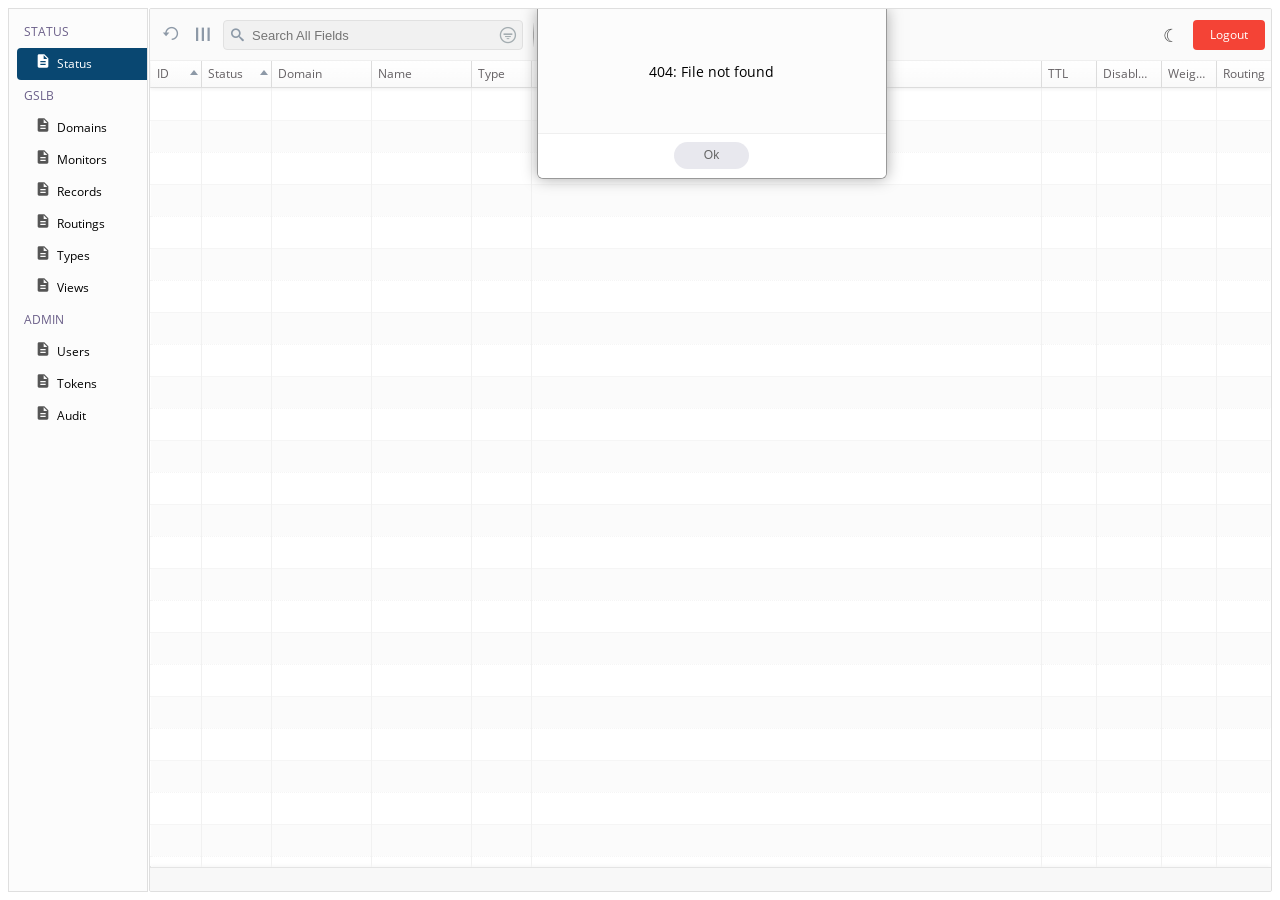
==== commit a7965654: "chore: typo version" ====
--- a/src/powergslb/resources/admin/index.html
+++ b/src/powergslb/resources/admin/index.html
@@ -5,10 +5,10 @@
     <title>PowerGSLB: Admin</title>
     <link href="src/favicon.svg" rel="icon" type="image/svg+xml"/>
     <link href="src/w2ui-2.0.min.css" rel="stylesheet" type="text/css"/>
-    <link href="src/powergslb-2.4.3.css" rel="stylesheet" type="text/css"/>
+    <link href="src/powergslb-2.5.0.css" rel="stylesheet" type="text/css"/>
     <script src="src/jquery-3.7.1.min.js" type="text/javascript"></script>
     <script src="src/w2ui-2.0.min.js" type="text/javascript"></script>
-    <script src="src/powergslb-2.4.3.js" type="text/javascript"></script>
+    <script src="src/powergslb-2.5.0.js" type="text/javascript"></script>
 </head>
 <body>
     <div id="powergslb-container">
--- a/src/powergslb/resources/admin/src/powergslb-2.5.0.css
+++ b/src/powergslb/resources/admin/src/powergslb-2.5.0.css
@@ -0,0 +1,1371 @@
+/*
+ * PowerGSLB admin styles: layout rules, then the dark theme.
+ */
+
+#w2ui-popup .w2ui-field > label { width: 72px; }
+#w2ui-popup .w2ui-field > div { margin-left: 80px; margin-right: 4px; }
+#w2ui-popup .w2ui-field > div > input:not([type=checkbox]),
+#w2ui-popup .w2ui-field > div > select,
+#w2ui-popup .w2ui-field > div > textarea { width: 100%; }
+
+#w2ui-popup .w2ui-field > div > textarea {
+    height: 240px;
+    font-family: monospace;
+    font-size: 12px;
+    resize: none;
+}
+
+.w2ui-overlay .w2ui-grid-searches table td.value {
+    font-size: 0; 
+    white-space: nowrap; 
+}
+
+.w2ui-overlay .w2ui-grid-searches table td.value input[type=text],
+.w2ui-overlay .w2ui-grid-searches table td.value select {
+    box-sizing: border-box;
+    width: 300px !important;
+    margin: 0;
+}
+
+.w2ui-overlay .w2ui-grid-searches table td.value:has(> span:not([style*="none"])) > input[type=text],
+.w2ui-overlay .w2ui-grid-searches table td.value > span > input[type=text] {
+    width: 140px !important;
+}
+
+.w2ui-overlay .w2ui-grid-searches table td.value > span::before {
+    content: '-';
+    display: inline-block;
+    width: 20px;
+    font-size: 13px;
+    text-align: center;
+}
+
+/* ====================================================
+   Dark Theme (Brute-forced for w2ui 2.0)
+   ==================================================== */
+
+html[data-theme="dark"] {
+    color-scheme: dark;
+
+    --pg-bg: #1e1e1e;
+    --pg-surface: #252526;
+    --pg-header: #2d2d30;
+    --pg-grid-head: #3a3a3e;
+    --pg-border: #3a3a3a;
+    --pg-field: #3c3c3c;
+    --pg-field-border: #555;
+    --pg-text: #d4d4d4;
+    --pg-muted: #9aa0a6;
+    --pg-hover: #37373d;
+    --pg-accent: #094771;
+    --pg-accent-text: #ffffff;
+    --pg-shadow: rgba(0, 0, 0, .4);
+    --pg-weekend: #e0736a;
+}
+
+html[data-theme="dark"] body {
+    background-color: var(--pg-bg) !important;
+    color: var(--pg-text) !important;
+}
+
+/* Inputs & Selects */
+html[data-theme="dark"] input:not([type=button]):not([type=checkbox]),
+html[data-theme="dark"] select,
+html[data-theme="dark"] textarea,
+html[data-theme="dark"] .w2ui-input {
+    color: var(--pg-text) !important;
+    background-color: var(--pg-field) !important;
+    border-color: var(--pg-field-border) !important;
+}
+
+/* Checkboxes (Grid & Forms) - FIXED for white background */
+html[data-theme="dark"] input[type="checkbox"] {
+    color-scheme: dark !important;
+    accent-color: var(--pg-accent) !important;
+    background-color: transparent !important; /* Force disable w2ui white background */
+}
+
+html[data-theme="dark"] input[type=checkbox].w2ui-toggle + div {
+    background-color: var(--pg-field) !important;
+    border-color: var(--pg-field-border) !important;
+}
+
+/* Forms, Popups, and Pages (W2UI 2.0 Specific classes) */
+html[data-theme="dark"] .w2ui-popup,
+html[data-theme="dark"] .w2ui-popup .w2ui-box,
+html[data-theme="dark"] .w2ui-popup-body,
+html[data-theme="dark"] .w2ui-page,
+html[data-theme="dark"] .w2ui-form {
+    background-color: var(--pg-surface) !important;
+    color: var(--pg-text) !important;
+}
+
+html[data-theme="dark"] .w2ui-popup-title {
+    color: var(--pg-text) !important;
+    background-image: none !important;
+    background-color: var(--pg-header) !important;
+    border-bottom: 1px solid var(--pg-border) !important;
+}
+
+html[data-theme="dark"] .w2ui-popup-buttons,
+html[data-theme="dark"] .w2ui-form .w2ui-buttons {
+    background-color: var(--pg-header) !important;
+    border-top: 1px solid var(--pg-border) !important;
+}
+
+html[data-theme="dark"] .w2ui-popup .w2ui-msg-close:hover {
+    background-color: var(--pg-border) !important;
+    border-color: var(--pg-field-border) !important;
+}
+
+/* Advanced Search Overlay (W2UI 2.0 Specific classes) */
+html[data-theme="dark"] .w2ui-overlay,
+html[data-theme="dark"] .w2ui-grid-searches {
+    background-color: var(--pg-surface) !important;
+    color: var(--pg-text) !important;
+    border-color: var(--pg-border) !important;
+    box-shadow: 0 2px 10px rgba(0, 0, 0, .6) !important;
+}
+
+html[data-theme="dark"] .w2ui-overlay:before {
+    background-color: var(--pg-surface) !important;
+    border-color: var(--pg-border) !important;
+}
+
+html[data-theme="dark"] .w2ui-grid-searches .w2ui-search-title,
+html[data-theme="dark"] .w2ui-grid-searches .w2ui-search-buttons {
+    background-color: var(--pg-header) !important;
+    color: var(--pg-text) !important;
+    border-color: var(--pg-border) !important;
+}
+
+html[data-theme="dark"] .w2ui-grid-searches table td.caption,
+html[data-theme="dark"] .w2ui-grid-searches table td.operator {
+    color: var(--pg-text) !important;
+    border-right-color: var(--pg-border) !important;
+}
+
+/* Dropdowns */
+html[data-theme="dark"] .w2ui-overlay table.w2ui-drop-menu {
+    color: var(--pg-text) !important;
+    background-color: var(--pg-header) !important;
+}
+
+html[data-theme="dark"] .w2ui-overlay table.w2ui-drop-menu .w2ui-item-even {
+    background-color: var(--pg-header) !important;
+}
+
+html[data-theme="dark"] .w2ui-overlay table.w2ui-drop-menu .w2ui-item-odd {
+    background-color: var(--pg-surface) !important;
+}
+
+html[data-theme="dark"] .w2ui-overlay table.w2ui-drop-menu tr:hover,
+html[data-theme="dark"] .w2ui-overlay .w2ui-col-on-off table tr:hover {
+    background-color: var(--pg-hover) !important;
+}
+
+html[data-theme="dark"] .w2ui-overlay table.w2ui-drop-menu tr.w2ui-selected {
+    background-color: var(--pg-accent) !important;
+}
+
+html[data-theme="dark"] .w2ui-select,
+html[data-theme="dark"] .w2ui-overlay .w2ui-grid-searches table td.operator select {
+    color: var(--pg-text) !important;
+    background-image: none !important;
+    background-color: var(--pg-field) !important;
+    border-color: var(--pg-field-border) !important;
+}
+
+/* Buttons */
+html[data-theme="dark"] button.btn,
+html[data-theme="dark"] .w2ui-btn {
+    box-shadow: none !important;
+}
+
+html[data-theme="dark"] button.btn:not(.btn-blue):not(.btn-green):not(.btn-orange):not(.btn-red),
+html[data-theme="dark"] .w2ui-btn:not(.w2ui-btn-blue):not(.w2ui-btn-green):not(.w2ui-btn-orange):not(.w2ui-btn-red) {
+    color: var(--pg-text) !important;
+    background-image: none !important;
+    background-color: var(--pg-field) !important;
+    border-color: var(--pg-field-border) !important;
+}
+
+html[data-theme="dark"] button.btn:not(.btn-blue):not(.btn-green):not(.btn-orange):not(.btn-red):hover,
+html[data-theme="dark"] .w2ui-btn:not(.w2ui-btn-blue):not(.w2ui-btn-green):not(.w2ui-btn-orange):not(.w2ui-btn-red):hover {
+    background-color: var(--pg-hover) !important;
+}
+
+/* Color picker & Calendars */
+html[data-theme="dark"] .w2ui-color {
+    background-color: var(--pg-header) !important;
+}
+
+html[data-theme="dark"] .w2ui-calendar .w2ui-calendar-title {
+    color: var(--pg-text) !important;
+    background-image: none !important;
+    background-color: var(--pg-header) !important;
+    text-shadow: none !important;
+}
+
+html[data-theme="dark"] .w2ui-calendar .w2ui-calendar-jump {
+    background-color: var(--pg-surface) !important;
+}
+
+html[data-theme="dark"] .w2ui-calendar .w2ui-calendar-jump > :first-child {
+    border-right-color: var(--pg-border) !important;
+}
+
+html[data-theme="dark"] .w2ui-calendar .w2ui-calendar-jump .w2ui-jump-month:hover,
+html[data-theme="dark"] .w2ui-calendar .w2ui-calendar-jump .w2ui-jump-year:hover,
+html[data-theme="dark"] .w2ui-calendar .w2ui-calendar-jump .w2ui-jump-month.selected,
+html[data-theme="dark"] .w2ui-calendar .w2ui-calendar-jump .w2ui-jump-year.selected {
+    color: var(--pg-text) !important;
+    border-color: var(--pg-border) !important;
+    background-color: var(--pg-hover) !important;
+}
+
+html[data-theme="dark"] .w2ui-calendar .w2ui-calendar-previous,
+html[data-theme="dark"] .w2ui-calendar .w2ui-calendar-next {
+    color: var(--pg-muted) !important;
+}
+
+html[data-theme="dark"] .w2ui-calendar .w2ui-calendar-previous:hover,
+html[data-theme="dark"] .w2ui-calendar .w2ui-calendar-next:hover {
+    border-color: var(--pg-border) !important;
+    background-color: var(--pg-hover) !important;
+}
+
+html[data-theme="dark"] .w2ui-calendar .w2ui-calendar-previous > div,
+html[data-theme="dark"] .w2ui-calendar .w2ui-calendar-next > div {
+    border-left-color: var(--pg-muted) !important;
+    border-top-color: var(--pg-muted) !important;
+}
+
+html[data-theme="dark"] .w2ui-calendar table.w2ui-calendar-days td,
+html[data-theme="dark"] .w2ui-calendar table.w2ui-calendar-days td.w2ui-day-empty {
+    color: var(--pg-text) !important;
+    border-color: var(--pg-surface) !important;
+    background-color: var(--pg-bg) !important;
+}
+
+html[data-theme="dark"] .w2ui-calendar table.w2ui-calendar-days td.w2ui-saturday,
+html[data-theme="dark"] .w2ui-calendar table.w2ui-calendar-days td.w2ui-sunday {
+    color: var(--pg-weekend) !important;
+}
+
+html[data-theme="dark"] .w2ui-calendar table.w2ui-calendar-days tr.w2ui-day-title td {
+    color: var(--pg-muted) !important;
+    border-color: var(--pg-surface) !important;
+    background-color: var(--pg-surface) !important;
+}
+
+html[data-theme="dark"] .w2ui-calendar table.w2ui-calendar-days td:hover,
+html[data-theme="dark"] .w2ui-calendar-time td div:hover {
+    color: var(--pg-accent-text) !important;
+    border-color: var(--pg-border) !important;
+    background-color: var(--pg-hover) !important;
+}
+
+html[data-theme="dark"] .w2ui-calendar table.w2ui-calendar-days td.w2ui-date:active {
+    color: var(--pg-accent-text) !important;
+    border-color: var(--pg-border) !important;
+    background-color: var(--pg-accent) !important;
+}
+
+html[data-theme="dark"] .w2ui-calendar table.w2ui-calendar-days td.w2ui-today {
+    background-color: var(--pg-accent) !important;
+}
+
+html[data-theme="dark"] .w2ui-calendar-time td:nth-child(even) {
+    background-color: var(--pg-surface) !important;
+}
+
+/* Lists */
+html[data-theme="dark"] .w2ui-list {
+    border-color: var(--pg-field-border) !important;
+    background-color: var(--pg-field) !important;
+}
+
+html[data-theme="dark"] .w2ui-list ul li {
+    color: var(--pg-text) !important;
+    border-color: var(--pg-accent) !important;
+    background-color: var(--pg-header) !important;
+}
+
+html[data-theme="dark"] .w2ui-list ul li:hover {
+    background-color: var(--pg-hover) !important;
+}
+
+html[data-theme="dark"] .w2ui-list .w2ui-enum-placeholder {
+    color: var(--pg-muted) !important;
+}
+
+/* Panels */
+html[data-theme="dark"] .w2ui-panel,
+html[data-theme="dark"] .w2ui-layout > div .w2ui-panel .w2ui-panel-content {
+    border-color: var(--pg-border) !important;
+}
+
+html[data-theme="dark"] .w2ui-layout > div .w2ui-panel .w2ui-panel-content {
+    background-color: var(--pg-surface) !important;
+    color: var(--pg-text) !important;
+}
+
+/* Grids */
+html[data-theme="dark"] .w2ui-grid,
+html[data-theme="dark"] .w2ui-grid .w2ui-grid-body {
+    background-color: var(--pg-bg) !important;
+    border-color: var(--pg-border) !important;
+}
+
+/* Default text color for grid body (but not status spans) */
+html[data-theme="dark"] .w2ui-grid .w2ui-grid-body .w2ui-grid-records table td {
+    color: var(--pg-text) !important;
+}
+
+html[data-theme="dark"] .w2ui-grid .w2ui-grid-body .w2ui-grid-columns {
+    box-shadow: 0 1px 4px var(--pg-shadow) !important;
+}
+
+html[data-theme="dark"] .w2ui-grid .w2ui-grid-body .w2ui-grid-records table tr.w2ui-odd {
+    background-color: var(--pg-bg) !important;
+}
+
+html[data-theme="dark"] .w2ui-grid .w2ui-grid-body .w2ui-grid-records table tr.w2ui-even {
+    background-color: var(--pg-surface) !important;
+}
+
+html[data-theme="dark"] .w2ui-grid .w2ui-grid-body .w2ui-grid-records table tr.w2ui-odd:hover,
+html[data-theme="dark"] .w2ui-grid .w2ui-grid-body .w2ui-grid-records table tr.w2ui-even:hover {
+    background-color: var(--pg-hover) !important;
+    color: var(--pg-text) !important;
+}
+
+html[data-theme="dark"] .w2ui-grid .w2ui-grid-body .w2ui-grid-records table tr.w2ui-selected,
+html[data-theme="dark"] .w2ui-grid .w2ui-grid-body .w2ui-grid-records table td.w2ui-selected {
+    color: var(--pg-accent-text) !important;
+    background-color: var(--pg-accent) !important;
+}
+
+html[data-theme="dark"] .w2ui-grid .w2ui-grid-body table td {
+    border-right-color: var(--pg-border) !important;
+    border-bottom: 1px solid var(--pg-border) !important;
+}
+
+html[data-theme="dark"] .w2ui-grid .w2ui-grid-body table .w2ui-head {
+    color: var(--pg-text) !important;
+    background-image: none !important;
+    background-color: var(--pg-grid-head) !important;
+    border-right-color: var(--pg-field-border) !important;
+    border-bottom-color: var(--pg-field-border) !important;
+}
+
+html[data-theme="dark"] .w2ui-grid .w2ui-grid-toolbar {
+    background-color: var(--pg-header) !important;
+    border-bottom-color: var(--pg-field-border) !important;
+    box-shadow: 0 1px 2px var(--pg-shadow) !important;
+}
+
+html[data-theme="dark"] .w2ui-toolbar {
+    background-color: var(--pg-header) !important;
+}
+
+/* ====================================================
+   Toolbar Buttons (Add, Edit, Delete, etc. for W2UI 2.0)
+   ==================================================== */
+
+/* Button text color */
+html[data-theme="dark"] .w2ui-toolbar .w2ui-tb-button,
+html[data-theme="dark"] .w2ui-toolbar .w2ui-tb-button .w2ui-tb-text {
+    color: var(--pg-text) !important;
+}
+
+/* Hover state */
+html[data-theme="dark"] .w2ui-toolbar .w2ui-tb-button:hover {
+    background-color: var(--pg-hover) !important;
+    border-radius: 4px !important;
+}
+
+/* Active/pressed state */
+html[data-theme="dark"] .w2ui-toolbar .w2ui-tb-button.w2ui-down,
+html[data-theme="dark"] .w2ui-toolbar .w2ui-tb-button.checked {
+    background-color: var(--pg-accent) !important;
+    border-radius: 4px !important;
+}
+
+html[data-theme="dark"] .w2ui-toolbar .w2ui-tb-button.checked .w2ui-tb-text {
+    color: var(--pg-accent-text) !important;
+}
+
+/* Disabled buttons opacity (e.g., Edit without selection) */
+html[data-theme="dark"] .w2ui-toolbar .w2ui-tb-button.disabled {
+    opacity: 0.4 !important;
+}
+
+/* ====================================================
+   Custom Toolbar Buttons (Theme & Logout)
+   ==================================================== */
+
+.pg-icon-theme:before { content: '\263E'; }
+html[data-theme="dark"] .pg-icon-theme:before { content: '\2600'; }
+
+.w2ui-toolbar .w2ui-tb-button .w2ui-tb-icon > span.pg-icon-theme {
+    margin-top: 1px;
+    font-size: 18px;
+    color: #444;
+}
+
+html[data-theme="dark"] .w2ui-toolbar .w2ui-tb-button .w2ui-tb-icon > span.pg-icon-theme {
+    color: var(--pg-text) !important;
+}
+
+/* Light theme: Logout button (using ID selector) */
+.w2ui-toolbar .w2ui-tb-button[id$="_logout"] {
+    background-color: #f44336;
+    border-radius: 4px;
+    margin-left: 5px;
+    
+    /* Add flex for perfect centering */
+    display: flex !important;
+    justify-content: center !important;
+    align-items: center !important;
+    padding: 0 16px !important;
+}
+
+.w2ui-toolbar .w2ui-tb-button[id$="_logout"]:hover {
+    background-color: #da190b;
+}
+
+/* Remove default left padding that w2ui reserves for icon */
+.w2ui-toolbar .w2ui-tb-button[id$="_logout"] .w2ui-tb-text {
+    color: white !important;
+    padding: 0 !important;
+    margin: 0 !important;
+}
+
+/* Dark theme: Logout button */
+html[data-theme="dark"] .w2ui-toolbar .w2ui-tb-button[id$="_logout"] {
+    background-color: #d32f2f !important;
+}
+
+html[data-theme="dark"] .w2ui-toolbar .w2ui-tb-button[id$="_logout"]:hover {
+    background-color: #b71c1c !important;
+}
+
+/* ====================================================
+   Sidebar
+   ==================================================== */
+html[data-theme="dark"] .w2ui-sidebar,
+html[data-theme="dark"] .w2ui-sidebar .w2ui-sidebar-body,
+html[data-theme="dark"] .w2ui-sidebar .w2ui-node {
+    background-color: var(--pg-surface) !important;
+    color: var(--pg-text) !important;
+}
+
+html[data-theme="dark"] .w2ui-sidebar .w2ui-node-caption,
+html[data-theme="dark"] .w2ui-sidebar .w2ui-node-text,
+html[data-theme="dark"] .w2ui-sidebar .w2ui-node-image > span {
+    color: var(--pg-text) !important;
+    text-shadow: none !important;
+    background-color: transparent !important;
+}
+
+html[data-theme="dark"] .w2ui-sidebar .w2ui-node-image > span {
+    color: var(--pg-muted) !important;
+}
+
+html[data-theme="dark"] .w2ui-sidebar .w2ui-node:hover {
+    background-color: var(--pg-hover) !important;
+    border-color: transparent !important;
+}
+
+html[data-theme="dark"] .w2ui-sidebar .w2ui-node-group,
+html[data-theme="dark"] .w2ui-sidebar .w2ui-group-text {
+    color: var(--pg-muted) !important;
+    background-color: var(--pg-surface) !important;
+}
+
+/* Sidebar selection border fix (both themes) */
+.w2ui-sidebar .w2ui-node.w2ui-selected,
+.w2ui-sidebar .w2ui-node.w2ui-selected:hover {
+    border-color: transparent !important;
+    box-shadow: none !important;
+}
+
+html[data-theme="dark"] .w2ui-sidebar .w2ui-node.w2ui-selected,
+html[data-theme="dark"] .w2ui-sidebar .w2ui-node.w2ui-selected:hover {
+    background-color: var(--pg-accent) !important;
+}
+
+html[data-theme="dark"] .w2ui-sidebar .w2ui-selected .w2ui-node-caption,
+html[data-theme="dark"] .w2ui-sidebar .w2ui-selected .w2ui-node-text,
+html[data-theme="dark"] .w2ui-sidebar .w2ui-selected .w2ui-node-image > span {
+    color: var(--pg-accent-text) !important;
+    background-color: transparent !important;
+}
+
+/* Custom Toolbar Buttons */
+.pg-icon-theme:before { content: '\263E'; }
+html[data-theme="dark"] .pg-icon-theme:before { content: '\2600'; }
+
+.w2ui-toolbar table.w2ui-button .w2ui-tb-image > span.pg-icon-theme {
+    margin-top: 1px;
+    font-size: 18px;
+    color: #444;
+}
+
+html[data-theme="dark"] .w2ui-toolbar table.w2ui-button .w2ui-tb-image > span.pg-icon-theme {
+    color: var(--pg-text) !important;
+}
+
+.w2ui-toolbar table[onclick*="'logout'"] {
+    background-color: #f44336;
+    border-color: #e53935;
+}
+
+.w2ui-toolbar table[onclick*="'logout'"]:hover,
+.w2ui-toolbar table[onclick*="'logout'"].over {
+    background-color: #da190b;
+    border-color: #c81a0a;
+}
+
+.w2ui-toolbar table[onclick*="'logout'"] .w2ui-tb-caption {
+    color: white !important;
+}
+
+html[data-theme="dark"] .w2ui-toolbar table[onclick*="'logout'"] {
+    background-color: #d32f2f !important;
+    border-color: #b71c1c !important;
+}
+
+html[data-theme="dark"] .w2ui-toolbar table[onclick*="'logout'"]:hover,
+html[data-theme="dark"] .w2ui-toolbar table[onclick*="'logout'"].over {
+    background-color: #b71c1c !important;
+    border-color: #9e1313 !important;
+}
+
+html[data-theme="dark"] .w2ui-toolbar table[onclick*="'logout'"] .w2ui-tb-caption {
+    color: white !important;
+}
+
+/* ====================================================
+   CHECKBOXES ULTIMATE FIX
+   ==================================================== */
+
+/* Reset checkbox backgrounds from w2ui */
+html[data-theme="dark"] input[type="checkbox"] {
+    -webkit-appearance: checkbox !important;
+    appearance: checkbox !important;
+    color-scheme: dark !important;
+    background: transparent !important;
+}
+
+/* Hardware inversion fallback if browser still draws white square */
+html[data-theme="dark"] .w2ui-grid-select-check,
+html[data-theme="dark"] .w2ui-grid-header-check {
+    filter: invert(0.85) hue-rotate(180deg) !important;
+    mix-blend-mode: screen !important;
+}
+
+/* Remove white bands under checkboxes in table */
+html[data-theme="dark"] .w2ui-col-select,
+html[data-theme="dark"] .w2ui-empty-record td.w2ui-col-select {
+    background-color: var(--pg-bg) !important;
+    border-right-color: var(--pg-border) !important;
+}
+
+/* ====================================================
+   ADVANCED SEARCH FORM FIX
+   ==================================================== */
+
+/* Advanced search overlay - main background and border styling */
+html[data-theme="dark"] .w2ui-overlay,
+html[data-theme="dark"] .w2ui-search-advanced,
+html[data-theme="dark"] .w2ui-search-advanced table,
+html[data-theme="dark"] .w2ui-search-advanced table td {
+    background-color: var(--pg-surface) !important;
+    color: var(--pg-text) !important;
+    border-color: var(--pg-border) !important;
+}
+
+/* Advanced Search title */
+html[data-theme="dark"] .w2ui-search-advanced .w2ui-search-title {
+    background-color: var(--pg-header) !important;
+    color: var(--pg-text) !important;
+    border-bottom: 1px solid var(--pg-border) !important;
+}
+
+/* Buttons panel (Reset / Search) */
+html[data-theme="dark"] .w2ui-search-advanced .w2ui-search-buttons {
+    background-color: var(--pg-header) !important;
+    border-top: 1px solid var(--pg-border) !important;
+}
+
+/* Inputs and dropdowns inside search */
+html[data-theme="dark"] .w2ui-search-advanced select,
+html[data-theme="dark"] .w2ui-search-advanced input[type="text"] {
+    background-color: var(--pg-field) !important;
+    color: var(--pg-text) !important;
+    border: 1px solid var(--pg-field-border) !important;
+}
+
+/* Operator text color (begins, is, etc.) */
+html[data-theme="dark"] .w2ui-search-advanced table td.operator {
+    color: var(--pg-text) !important;
+}
+
+/* ====================================================
+   Unified Sidebar Selection (Light & Dark Theme)
+   ==================================================== */
+
+/* Unified sidebar selection - blue background for both themes */
+html[data-theme="light"] .w2ui-sidebar .w2ui-node.w2ui-selected,
+html[data-theme="light"] .w2ui-sidebar .w2ui-node.w2ui-selected:hover,
+html[data-theme="dark"] .w2ui-sidebar .w2ui-node.w2ui-selected,
+html[data-theme="dark"] .w2ui-sidebar .w2ui-node.w2ui-selected:hover {
+    background-color: #094771 !important;
+    border-color: transparent !important;
+    box-shadow: none !important;
+}
+
+/* Unified white text and icon for selected item */
+html[data-theme="light"] .w2ui-sidebar .w2ui-selected .w2ui-node-caption,
+html[data-theme="light"] .w2ui-sidebar .w2ui-selected .w2ui-node-text,
+html[data-theme="light"] .w2ui-sidebar .w2ui-selected .w2ui-node-image > span,
+html[data-theme="dark"] .w2ui-sidebar .w2ui-selected .w2ui-node-caption,
+html[data-theme="dark"] .w2ui-sidebar .w2ui-selected .w2ui-node-text,
+html[data-theme="dark"] .w2ui-sidebar .w2ui-selected .w2ui-node-image > span {
+    color: #ffffff !important; /* White color for maximum contrast */
+    background-color: transparent !important;
+    text-shadow: none !important;
+}
+
+/* ====================================================
+   Toolbar Inline Search Input (Ultimate Fix)
+   ==================================================== */
+
+/* Toolbar inline search input container */
+html[data-theme="dark"] .w2ui-toolbar .w2ui-grid-search-input {
+    background-color: var(--pg-field) !important;
+    border-color: var(--pg-field-border) !important;
+}
+
+/* Search input field */
+html[data-theme="dark"] .w2ui-toolbar .w2ui-grid-search-input input.w2ui-search-all,
+html[data-theme="dark"] .w2ui-toolbar .w2ui-grid-search-input input[type="text"] {
+    background-color: var(--pg-field) !important;
+    color: var(--pg-text) !important;
+}
+
+/* Placeholder text */
+html[data-theme="dark"] .w2ui-toolbar .w2ui-grid-search-input input.w2ui-search-all::placeholder {
+    color: var(--pg-muted) !important;
+}
+
+/* Dropdown button (arrow down) */
+html[data-theme="dark"] .w2ui-toolbar .w2ui-grid-search-input .w2ui-search-drop {
+    background-color: var(--pg-field) !important;
+    border-left-color: var(--pg-field-border) !important;
+    color: var(--pg-text) !important;
+}
+
+/* Dropdown button on hover or active state */
+html[data-theme="dark"] .w2ui-toolbar .w2ui-grid-search-input .w2ui-search-drop:hover,
+html[data-theme="dark"] .w2ui-toolbar .w2ui-grid-search-input .w2ui-search-drop.checked {
+    background-color: var(--pg-hover) !important;
+}
+
+/* Search magnifying glass and reset X icons (if present) */
+html[data-theme="dark"] .w2ui-toolbar .w2ui-grid-search-input .w2ui-icon-search,
+html[data-theme="dark"] .w2ui-toolbar .w2ui-grid-search-name .name-icon,
+html[data-theme="dark"] .w2ui-toolbar .w2ui-grid-search-name .name-cross {
+    background-color: transparent !important;
+    color: var(--pg-text) !important;
+}
+
+/* Block with selected search field (when searching by specific column) */
+html[data-theme="dark"] .w2ui-toolbar .w2ui-grid-search-input .w2ui-grid-search-name {
+    background-color: var(--pg-surface) !important;
+    color: var(--pg-text) !important;
+    border-right-color: var(--pg-field-border) !important;
+}
+
+/* ====================================================
+   Toolbar Search Input (Hover & Focus Fix)
+   ==================================================== */
+
+/* Prevent background change on hover and focus for container */
+html[data-theme="dark"] .w2ui-toolbar .w2ui-grid-search-input:hover,
+html[data-theme="dark"] .w2ui-toolbar .w2ui-grid-search-input:focus,
+html[data-theme="dark"] .w2ui-toolbar .w2ui-grid-search-input:focus-within {
+    background-color: var(--pg-field) !important;
+    border-color: var(--pg-field-border) !important;
+}
+
+/* Prevent background change on hover and click in input field */
+html[data-theme="dark"] .w2ui-toolbar .w2ui-grid-search-input input.w2ui-search-all:hover,
+html[data-theme="dark"] .w2ui-toolbar .w2ui-grid-search-input input.w2ui-search-all:focus,
+html[data-theme="dark"] .w2ui-toolbar .w2ui-grid-search-input input[type="text"]:hover,
+html[data-theme="dark"] .w2ui-toolbar .w2ui-grid-search-input input[type="text"]:focus {
+    background-color: var(--pg-field) !important;
+    color: var(--pg-text) !important;
+}
+
+/* ====================================================
+   Context Menus & Column Toggles (.w2ui-menu)
+   ==================================================== */
+
+/* Main dropdown menu background */
+html[data-theme="dark"] .w2ui-menu,
+html[data-theme="dark"] .w2ui-overlay .w2ui-menu {
+    background-color: var(--pg-surface) !important;
+    border-color: var(--pg-border) !important;
+    color: var(--pg-text) !important;
+    box-shadow: 0 4px 12px rgba(0, 0, 0, 0.7) !important;
+}
+
+/* Regular menu item */
+html[data-theme="dark"] .w2ui-menu .w2ui-menu-item {
+    color: var(--pg-text) !important;
+    background-color: transparent !important;
+}
+
+/* Popup menu on hover (Hover) */
+html[data-theme="dark"] .w2ui-menu .w2ui-menu-item:hover {
+    background-color: var(--pg-hover) !important;
+    color: var(--pg-text) !important;
+}
+
+/* Selected/active menu item */
+html[data-theme="dark"] .w2ui-menu .w2ui-menu-item.w2ui-selected,
+html[data-theme="dark"] .w2ui-menu .w2ui-menu-item.w2ui-selected:hover {
+    background-color: var(--pg-accent) !important;
+    color: var(--pg-accent-text) !important;
+}
+
+/* Text and icons (to prevent white squares) */
+html[data-theme="dark"] .w2ui-menu .w2ui-menu-item .menu-icon,
+html[data-theme="dark"] .w2ui-menu .w2ui-menu-item .menu-text,
+html[data-theme="dark"] .w2ui-menu .w2ui-menu-item .w2ui-icon {
+    background-color: transparent !important;
+    color: inherit !important;
+}
+
+/* Separator line (between settings groups) */
+html[data-theme="dark"] .w2ui-menu .w2ui-menu-divider .line {
+    background-color: var(--pg-border) !important;
+}
+
+/* Input inside menu (e.g., "Skip [ 0 ] records") */
+html[data-theme="dark"] .w2ui-menu .w2ui-menu-item input.w2ui-input {
+    background-color: var(--pg-field) !important;
+    color: var(--pg-text) !important;
+    border: 1px solid var(--pg-field-border) !important;
+}
+
+/* ====================================================
+   Advanced Search Overlay (w2ui 2.0 classes)
+   ==================================================== */
+
+/* Main background and search form container */
+html[data-theme="dark"] .w2ui-overlay-body.w2ui-grid-search-advanced,
+html[data-theme="dark"] .w2ui-grid-search-advanced {
+    background-color: var(--pg-surface) !important;
+    color: var(--pg-text) !important;
+}
+
+/* Advanced Search title */
+html[data-theme="dark"] .w2ui-grid-search-advanced .search-title {
+    background-color: var(--pg-header) !important;
+    color: var(--pg-text) !important;
+    border-bottom: 1px solid var(--pg-border) !important;
+}
+
+/* Borders between columns (ID | = | Input) and label text */
+html[data-theme="dark"] .w2ui-grid-search-advanced table td.caption,
+html[data-theme="dark"] .w2ui-grid-search-advanced table td.operator {
+    color: var(--pg-text) !important;
+    border-right-color: var(--pg-border) !important;
+}
+
+/* Bottom panel with Close, Reset, Search buttons */
+html[data-theme="dark"] .w2ui-grid-search-advanced table td.actions {
+    background-color: var(--pg-header) !important;
+    border-top: 1px solid var(--pg-border) !important;
+}
+
+/* Input fields and dropdowns inside form */
+html[data-theme="dark"] .w2ui-grid-search-advanced select.w2ui-input,
+html[data-theme="dark"] .w2ui-grid-search-advanced input.w2ui-input {
+    background-color: var(--pg-field) !important;
+    color: var(--pg-text) !important;
+    border: 1px solid var(--pg-field-border) !important;
+}
+
+/* ====================================================
+   Advanced Search - Select/Operator Dropdowns Fix
+   ==================================================== */
+
+/* Force color all select elements inside search form */
+html[data-theme="dark"] .w2ui-grid-search-advanced table td.operator select,
+html[data-theme="dark"] .w2ui-grid-search-advanced table td.operator select.w2ui-input,
+html[data-theme="dark"] .w2ui-grid-search-advanced table td.value select,
+html[data-theme="dark"] .w2ui-grid-search-advanced .search-logic select {
+    background-color: var(--pg-field) !important;
+    color: var(--pg-text) !important;
+    border: 1px solid var(--pg-field-border) !important;
+    background-image: none !important;
+    color-scheme: dark !important;
+}
+
+/* Color of actual options (<option>) inside select list */
+html[data-theme="dark"] .w2ui-grid-search-advanced select option {
+    background-color: var(--pg-field) !important;
+    color: var(--pg-text) !important;
+}
+
+/* ====================================================
+   Active Searches Bar (Tags/Chips under Toolbar)
+   ==================================================== */
+
+/* Main panel below toolbar */
+html[data-theme="dark"] .w2ui-grid .w2ui-grid-searches {
+    background-color: var(--pg-surface) !important;
+    border-bottom: 1px solid var(--pg-border) !important;
+    border-top: 1px solid var(--pg-border) !important;
+    color: var(--pg-text) !important;
+}
+
+/* Logic (Any / All) */
+html[data-theme="dark"] .w2ui-grid .w2ui-grid-searches .w2ui-grid-search-logic {
+    background-color: var(--pg-field) !important;
+    color: var(--pg-text) !important;
+    border: 1px solid var(--pg-field-border) !important;
+    border-radius: 20px !important;
+}
+
+html[data-theme="dark"] .w2ui-grid .w2ui-grid-searches .w2ui-grid-search-logic:hover {
+    background-color: var(--pg-hover) !important;
+}
+
+/* Individual "chips" / tags of active search */
+html[data-theme="dark"] .w2ui-grid .w2ui-grid-searches > span.w2ui-action {
+    background-color: var(--pg-field) !important;
+    color: var(--pg-text) !important;
+    border: 1px solid var(--pg-field-border) !important;
+    border-radius: 20px !important;
+    padding: 2px 10px !important;
+}
+
+/* Hover for "chips" */
+html[data-theme="dark"] .w2ui-grid .w2ui-grid-searches > span.w2ui-action:hover {
+    background-color: var(--pg-hover) !important;
+}
+
+/* Save and X buttons on panel */
+html[data-theme="dark"] .w2ui-grid .w2ui-grid-searches .w2ui-btn.grid-search-btn {
+    background-color: var(--pg-field) !important;
+    color: var(--pg-text) !important;
+    border: 1px solid var(--pg-field-border) !important;
+    border-radius: 20px !important;
+}
+
+html[data-theme="dark"] .w2ui-grid .w2ui-grid-searches .w2ui-btn.grid-search-btn:hover {
+    background-color: var(--pg-hover) !important;
+}
+
+/* ====================================================
+   Single Search Tag Overlay (.w2ui-grid-search-single)
+   ==================================================== */
+
+/* Force override w2ui-white hard class */
+html[data-theme="dark"] .w2ui-overlay .w2ui-overlay-body.w2ui-white,
+html[data-theme="dark"] .w2ui-overlay .w2ui-grid-search-single {
+    background-color: var(--pg-surface) !important;
+    color: var(--pg-text) !important;
+}
+
+/* Backgrounds for badges */
+html[data-theme="dark"] .w2ui-grid-search-single .field,
+html[data-theme="dark"] .w2ui-grid-search-single .operator,
+html[data-theme="dark"] .w2ui-grid-search-single .value {
+    background-color: var(--pg-field) !important;
+    color: var(--pg-text) !important;
+    border: 1px solid var(--pg-border) !important;
+}
+
+/* Make operator (begins) slightly darker for contrast, like in light theme */
+html[data-theme="dark"] .w2ui-grid-search-single .operator {
+    background-color: var(--pg-bg) !important;
+}
+
+/* Bottom panel (remove line and background to look like light theme) */
+html[data-theme="dark"] .w2ui-grid-search-single .buttons {
+    background-color: transparent !important;
+    border-top: none !important;
+}
+
+/* Button "Remove This Field" - make it an oval "pill" shape */
+html[data-theme="dark"] .w2ui-grid-search-single .buttons button,
+html[data-theme="dark"] .w2ui-grid-search-single .buttons button.w2ui-btn {
+    background-color: var(--pg-field) !important;
+    color: var(--pg-text) !important;
+    border: 1px solid var(--pg-border) !important;
+    border-radius: 20px !important; /* Oval shape */
+    padding: 4px 16px !important;
+    background-image: none !important;
+    box-shadow: none !important;
+}
+
+html[data-theme="dark"] .w2ui-grid-search-single .buttons button.w2ui-btn:hover {
+    background-color: var(--pg-hover) !important;
+}
+
+/* ====================================================
+   Custom Date/Time Picker
+   ==================================================== */
+
+/* Base styles (Light theme / Markup) */
+.custom-dt-overlay {
+    position: fixed;
+    top: 0; left: 0; right: 0; bottom: 0;
+    background: rgba(0, 0, 0, 0.4);
+    z-index: 10000;
+    display: flex;
+    align-items: center;
+    justify-content: center;
+}
+
+.custom-dt-modal {
+    background-color: #ffffff;
+    border: 1px solid #dfdfdf;
+    border-radius: 4px;
+    box-shadow: 0 4px 10px rgba(0,0,0,0.3);
+    width: 300px; 
+    overflow: hidden;
+    font-family: var(--w2ui-font-family, verdana, arial, sans-serif);
+    font-size: var(--w2ui-font-size, 12px);
+    color: #000000;
+}
+
+.custom-dt-title {
+    padding: 10px;
+    background-color: #f3f6fa;
+    border-bottom: 1px solid #dfdfdf;
+    font-weight: bold;
+    text-align: center;
+    color: #000000;
+}
+
+.custom-dt-body {
+    padding: 20px 15px;
+    display: flex;
+    flex-direction: column;
+    gap: 15px;
+}
+
+.custom-dt-row {
+    display: flex;
+    align-items: center;
+}
+
+.custom-dt-label {
+    width: 80px;
+    text-align: right;
+    padding-right: 10px;
+    margin: 0;
+}
+
+.custom-dt-input-wrap {
+    flex: 1;
+}
+
+.custom-dt-time-wrap {
+    flex: 1;
+    display: flex;
+    gap: 5px;
+    align-items: center;
+}
+
+.custom-dt-time-wrap span {
+    font-weight: bold;
+}
+
+.custom-dt-footer {
+    padding: 10px;
+    background-color: #f5f6f8;
+    border-top: 1px solid #dfdfdf;
+    text-align: center;
+}
+
+.custom-dt-footer .w2ui-btn {
+    margin: 0 4px;
+}
+
+/* Dark theme for Date/Time Picker */
+html[data-theme="dark"] .custom-dt-modal {
+    background-color: var(--pg-surface) !important;
+    border-color: var(--pg-border) !important;
+    color: var(--pg-text) !important;
+}
+
+html[data-theme="dark"] .custom-dt-title {
+    background-color: var(--pg-header) !important;
+    border-bottom-color: var(--pg-border) !important;
+    color: var(--pg-text) !important;
+}
+
+html[data-theme="dark"] .custom-dt-label {
+    color: var(--pg-muted) !important;
+}
+
+html[data-theme="dark"] .custom-dt-footer {
+    background-color: var(--pg-header) !important;
+    border-top-color: var(--pg-border) !important;
+}
+
+/* Force color dropdowns and their options in dark */
+html[data-theme="dark"] .custom-dt-modal select,
+html[data-theme="dark"] .custom-dt-modal select.w2ui-input {
+    background-color: var(--pg-field) !important;
+    color: var(--pg-text) !important;
+    border: 1px solid var(--pg-field-border) !important;
+    color-scheme: dark !important;     /* Forces browser to draw dark menu */
+    background-image: none !important; /* Remove white system gradient (macOS/iOS) */
+}
+
+html[data-theme="dark"] .custom-dt-modal select option {
+    background-color: var(--pg-field) !important;
+    color: var(--pg-text) !important;
+}
+
+/* ====================================================
+   JWT Token Custom Edit Panel
+   ==================================================== */
+
+/* Base styles and Light theme */
+.jwt-custom-panel {
+    background-color: #f3f6fa;
+    border: 1px solid #dfdfdf;
+    border-radius: 4px;
+    padding: 15px;
+    margin: 5px;
+    font-family: var(--w2ui-font-family, sans-serif);
+    font-size: var(--w2ui-font-size, 12px);
+    color: #000000;
+}
+
+.jwt-row {
+    margin-bottom: 8px;
+}
+
+.jwt-row-margin {
+    margin-bottom: 15px;
+}
+
+.jwt-label {
+    font-weight: bold;
+}
+
+.jwt-label.pointer {
+    cursor: pointer;
+    margin-right: 10px;
+}
+
+.jwt-value {
+    margin-left: 5px;
+}
+
+.jwt-checkbox-row {
+    display: flex;
+    align-items: center;
+    margin-bottom: 15px;
+}
+
+.jwt-checkbox-row input[type="checkbox"] {
+    cursor: pointer;
+    width: 16px;
+    height: 16px;
+    margin: 0;
+}
+
+.jwt-token-row {
+    display: flex;
+    gap: 8px;
+}
+
+.jwt-token-input {
+    flex: 1;
+    font-family: monospace;
+    font-size: 11px;
+}
+
+/* Dark theme for JWT panel */
+html[data-theme="dark"] .jwt-custom-panel {
+    background-color: var(--pg-surface) !important;
+    border-color: var(--pg-border) !important;
+    color: var(--pg-text) !important;
+}
+
+/* Token input color */
+html[data-theme="dark"] .jwt-custom-panel .jwt-token-input {
+    background-color: var(--pg-field) !important;
+    color: var(--pg-text) !important;
+    border-color: var(--pg-field-border) !important;
+}
+
+/* Checkbox in dark theme (white background fix) */
+html[data-theme="dark"] .jwt-custom-panel input[type="checkbox"] {
+    color-scheme: dark !important;
+    accent-color: var(--pg-accent) !important;
+    background-color: transparent !important;
+}
+
+/* ====================================================
+   Missing Icon Fix (.w2ui-icon-page) - Fixed Backgrounds
+   ==================================================== */
+
+/* Base mask settings */
+.w2ui-sidebar .w2ui-node-image > span.w2ui-icon-page {
+    display: inline-block !important;
+    width: 16px !important;
+    height: 16px !important;
+    
+    -webkit-mask: url("data:image/svg+xml,%3Csvg xmlns='http://www.w3.org/2000/svg' viewBox='0 0 24 24'%3E%3Cpath d='M14 2H6c-1.1 0-1.99.9-1.99 2L4 20c0 1.1.89 2 1.99 2H18c1.1 0 2-.9 2-2V8l-6-6zm2 16H8v-2h8v2zm0-4H8v-2h8v2zm-3-5V3.5L18.5 9H13z'/%3E%3C/svg%3E") no-repeat center center !important;
+    mask: url("data:image/svg+xml,%3Csvg xmlns='http://www.w3.org/2000/svg' viewBox='0 0 24 24'%3E%3Cpath d='M14 2H6c-1.1 0-1.99.9-1.99 2L4 20c0 1.1.89 2 1.99 2H18c1.1 0 2-.9 2-2V8l-6-6zm2 16H8v-2h8v2zm0-4H8v-2h8v2zm-3-5V3.5L18.5 9H13z'/%3E%3C/svg%3E") no-repeat center center !important;
+    
+    -webkit-mask-size: contain !important;
+    mask-size: contain !important;
+    vertical-align: middle !important;
+    margin-top: -2px !important;
+}
+
+/* Icon color in light theme (inactive) */
+html[data-theme="light"] .w2ui-sidebar .w2ui-node-image > span.w2ui-icon-page {
+    background-color: #555555 !important; /* Dark gray */
+}
+
+/* Icon color in dark theme (inactive) */
+html[data-theme="dark"] .w2ui-sidebar .w2ui-node-image > span.w2ui-icon-page {
+    background-color: var(--pg-text) !important; /* Light theme text color */
+}
+
+/* Force WHITE icon color for active (selected) item in both themes */
+/* This overrides the transparent background we set earlier */
+html[data-theme="light"] .w2ui-sidebar .w2ui-selected .w2ui-node-image > span.w2ui-icon-page,
+html[data-theme="dark"] .w2ui-sidebar .w2ui-selected .w2ui-node-image > span.w2ui-icon-page {
+    background-color: #ffffff !important;
+}
+
+/* ====================================================
+   Grid Footer Fix (W2UI 2.0)
+   ==================================================== */
+
+/* Repaint container and its inner div */
+html[data-theme="dark"] .w2ui-grid .w2ui-grid-footer,
+html[data-theme="dark"] .w2ui-grid .w2ui-grid-footer > div {
+    color: var(--pg-text) !important;
+    background-image: none !important;
+    background-color: var(--pg-surface) !important;
+    border-top-color: var(--pg-border) !important;
+    box-shadow: none !important;
+}
+
+/* Color of text for left, right, and center parts */
+html[data-theme="dark"] .w2ui-grid .w2ui-grid-footer .w2ui-footer-left,
+html[data-theme="dark"] .w2ui-grid .w2ui-grid-footer .w2ui-footer-right,
+html[data-theme="dark"] .w2ui-grid .w2ui-grid-footer .w2ui-footer-center {
+    color: var(--pg-text) !important;
+}
+
+/* Pagination/navigation buttons in footer */
+html[data-theme="dark"] .w2ui-grid .w2ui-grid-footer .w2ui-footer-center .w2ui-footer-nav a.w2ui-footer-btn {
+    color: var(--pg-text) !important;
+    background-color: transparent !important;
+}
+
+html[data-theme="dark"] .w2ui-grid .w2ui-grid-footer .w2ui-footer-center .w2ui-footer-nav a.w2ui-footer-btn:hover {
+    color: var(--pg-accent-text) !important;
+    background-color: var(--pg-accent) !important;
+    border-radius: 3px !important;
+}
+
+/* ====================================================
+   Status Column Color Coding
+   ==================================================== */
+
+/* Status "On" - Green (Light Theme) */
+body:not([data-theme="dark"]) .w2ui-grid .w2ui-grid-body .w2ui-grid-records table td span.status-on {
+    color: #22c55e !important;
+    font-weight: 500 !important;
+}
+
+/* Status "On" - Green (Dark Theme) */
+html[data-theme="dark"] body .w2ui-grid .w2ui-grid-body .w2ui-grid-records table td span.status-on {
+    color: #4ade80 !important;
+    font-weight: 500 !important;
+}
+
+/* Status "Off" - Red (Light Theme) */
+body:not([data-theme="dark"]) .w2ui-grid .w2ui-grid-body .w2ui-grid-records table td span.status-off {
+    color: #ef4444 !important;
+    font-weight: 500 !important;
+}
+
+/* Status "Off" - Red (Dark Theme) */
+html[data-theme="dark"] body .w2ui-grid .w2ui-grid-body .w2ui-grid-records table td span.status-off {
+    color: #f87171 !important;
+    font-weight: 500 !important;
+}
+
+/* Status Indicator Dot (Light Theme) */
+body:not([data-theme="dark"]) .w2ui-grid .w2ui-grid-body .w2ui-grid-records table td span.status-indicator {
+    display: inline-block;
+    width: 8px;
+    height: 8px;
+    border-radius: 50%;
+    margin-right: 6px;
+    vertical-align: middle;
+    background-color: #22c55e !important;
+}
+
+body:not([data-theme="dark"]) .w2ui-grid .w2ui-grid-body .w2ui-grid-records table td span.status-off .status-indicator {
+    background-color: #ef4444 !important;
+}
+
+/* Status Indicator Dot (Dark Theme) */
+html[data-theme="dark"] body .w2ui-grid .w2ui-grid-body .w2ui-grid-records table td span.status-indicator {
+    display: inline-block;
+    width: 8px;
+    height: 8px;
+    border-radius: 50%;
+    margin-right: 6px;
+    vertical-align: middle;
+}
+
+html[data-theme="dark"] body .w2ui-grid .w2ui-grid-body .w2ui-grid-records table td span.status-on .status-indicator {
+    background-color: #4ade80 !important;
+}
+
+html[data-theme="dark"] body .w2ui-grid .w2ui-grid-body .w2ui-grid-records table td span.status-off .status-indicator {
+    background-color: #f87171 !important;
+}
+
+/* Base appearance of status cell */
+.pg-status-cell {
+    display: flex;
+    align-items: center;
+    gap: 6px;
+    font-weight: 600;
+}
+
+.pg-status-cell .status-indicator {
+    width: 8px;
+    height: 8px;
+    border-radius: 50%;
+    background-color: #9e9e9e;
+}
+
+/* Status On (Green) */
+.pg-status-cell.status-On { color: #4CAF50; }
+.pg-status-cell.status-On .status-indicator {
+    background-color: #4CAF50;
+    box-shadow: 0 0 4px #4CAF50;
+}
+
+/* Status Off (Red) */
+.pg-status-cell.status-Off { color: #F44336; }
+.pg-status-cell.status-Off .status-indicator {
+    background-color: #F44336;
+    box-shadow: 0 0 4px #F44336;
+}
+/* ====================================================
+   Grid Row Numbers (Fixed Records Column)
+   ==================================================== */
+
+/* Main background container for row numbers */
+html[data-theme="dark"] .w2ui-grid .w2ui-grid-frecords {
+    background-color: var(--pg-bg) !important;
+}
+
+/* Background color for odd rows */
+html[data-theme="dark"] .w2ui-grid .w2ui-grid-frecords tr.w2ui-odd {
+    background-color: var(--pg-bg) !important;
+}
+
+/* Background color for even rows */
+html[data-theme="dark"] .w2ui-grid .w2ui-grid-frecords tr.w2ui-even {
+    background-color: var(--pg-surface) !important;
+}
+
+/* Hover state */
+html[data-theme="dark"] .w2ui-grid .w2ui-grid-frecords tr.w2ui-odd:hover,
+html[data-theme="dark"] .w2ui-grid .w2ui-grid-frecords tr.w2ui-even:hover {
+    background-color: var(--pg-hover) !important;
+}
+
+/* Selected row */
+html[data-theme="dark"] .w2ui-grid .w2ui-grid-frecords tr.w2ui-selected td.w2ui-col-number {
+    background-color: var(--pg-accent) !important;
+    color: var(--pg-accent-text) !important;
+    border-right-color: var(--pg-accent) !important;
+}
+
+/* Row number cell itself */
+html[data-theme="dark"] .w2ui-grid .w2ui-col-number {
+    color: var(--pg-muted) !important; /* Make numbers slightly grayed out */
+    background-color: transparent !important;
+    border-right: 1px solid var(--pg-border) !important;
+    border-bottom: 1px solid var(--pg-border) !important;
+}
+
+html[data-theme="dark"] .w2ui-grid .w2ui-grid-frecords tr[line="bottom"] td {
+    border-right-color: var(--pg-border) !important;
+}
+
+/* ====================================================
+   Grid Scroll Corners
+   ==================================================== */
+
+html[data-theme="dark"] .w2ui-grid .w2ui-grid-scroll1,
+html[data-theme="dark"] .w2ui-grid .w2ui-grid-scroll2 {
+    background-color: var(--pg-surface) !important; /* Or var(--pg-bg), depending on footer appearance */
+    border-color: var(--pg-border) !important;
+}
+
+/* ====================================================
+   Ultimate Fix for Grid Left Edge Artifacts (White Dots)
+   ==================================================== */
+
+html[data-theme="dark"] .w2ui-grid .w2ui-grid-frecords,
+html[data-theme="dark"] .w2ui-grid .w2ui-grid-frecords table,
+html[data-theme="dark"] .w2ui-grid .w2ui-grid-frecords tr,
+html[data-theme="dark"] .w2ui-grid .w2ui-grid-frecords td {
+    background-color: transparent !important;
+    border-color: var(--pg-border) !important;
+    box-shadow: none !important;
+}
+
+html[data-theme="dark"] .w2ui-grid .w2ui-grid-records table td.w2ui-grid-data-spacer,
+html[data-theme="dark"] .w2ui-grid .w2ui-grid-records table td.w2ui-grid-data-last {
+    background-color: transparent !important;
+    border-color: var(--pg-border) !important;
+    border-radius: 0 !important;
+}
+
+html[data-theme="dark"] .w2ui-grid .w2ui-grid-frecords tr[line="bottom"] td,
+html[data-theme="dark"] .w2ui-grid .w2ui-grid-records tr[line="bottom"] td {
+    border-bottom: 1px solid var(--pg-border) !important;
+    border-right: 1px solid var(--pg-border) !important;
+}
+
+/* ====================================================
+   Popup & Alert Text Wrap Fix
+   ==================================================== */
+
+.w2ui-popup .w2ui-msg-body,
+.w2ui-popup .w2ui-box {
+    word-wrap: break-word !important;
+    overflow-wrap: break-word !important;
+    word-break: break-word !important;
+}
